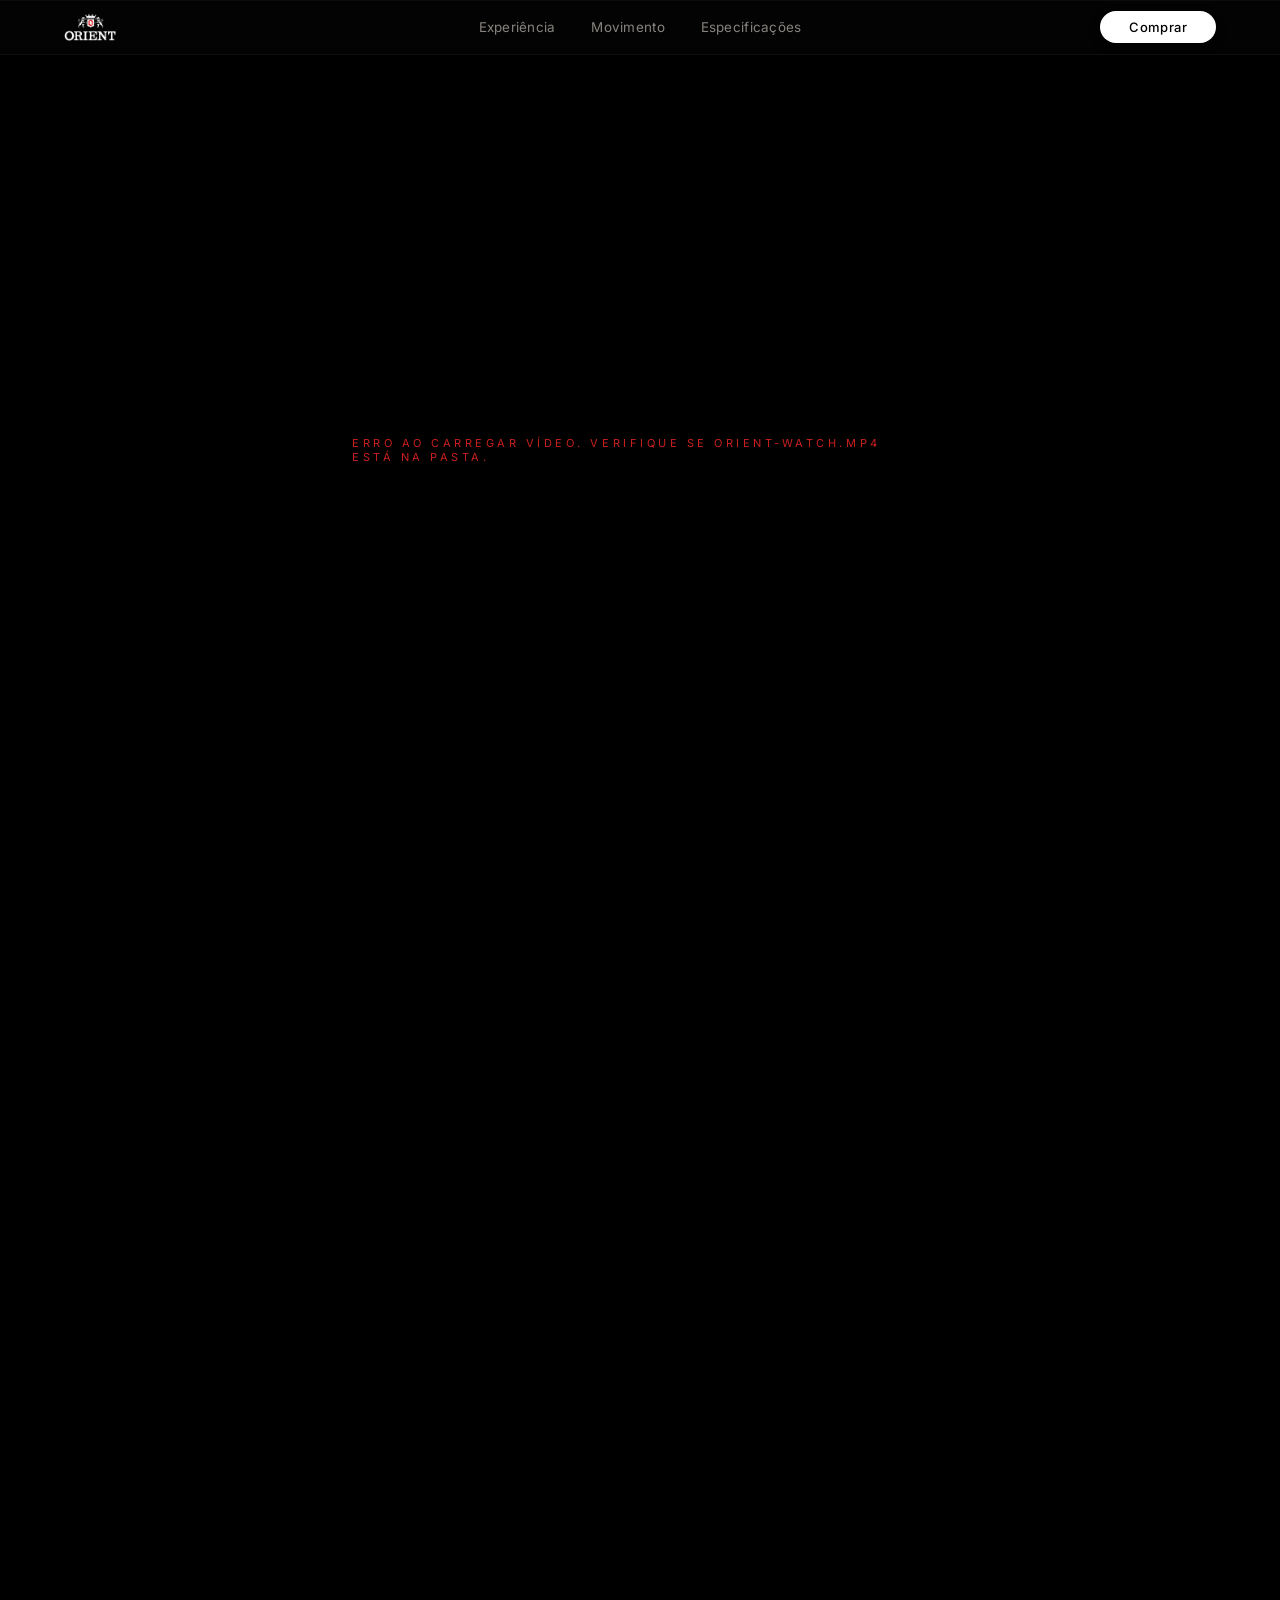
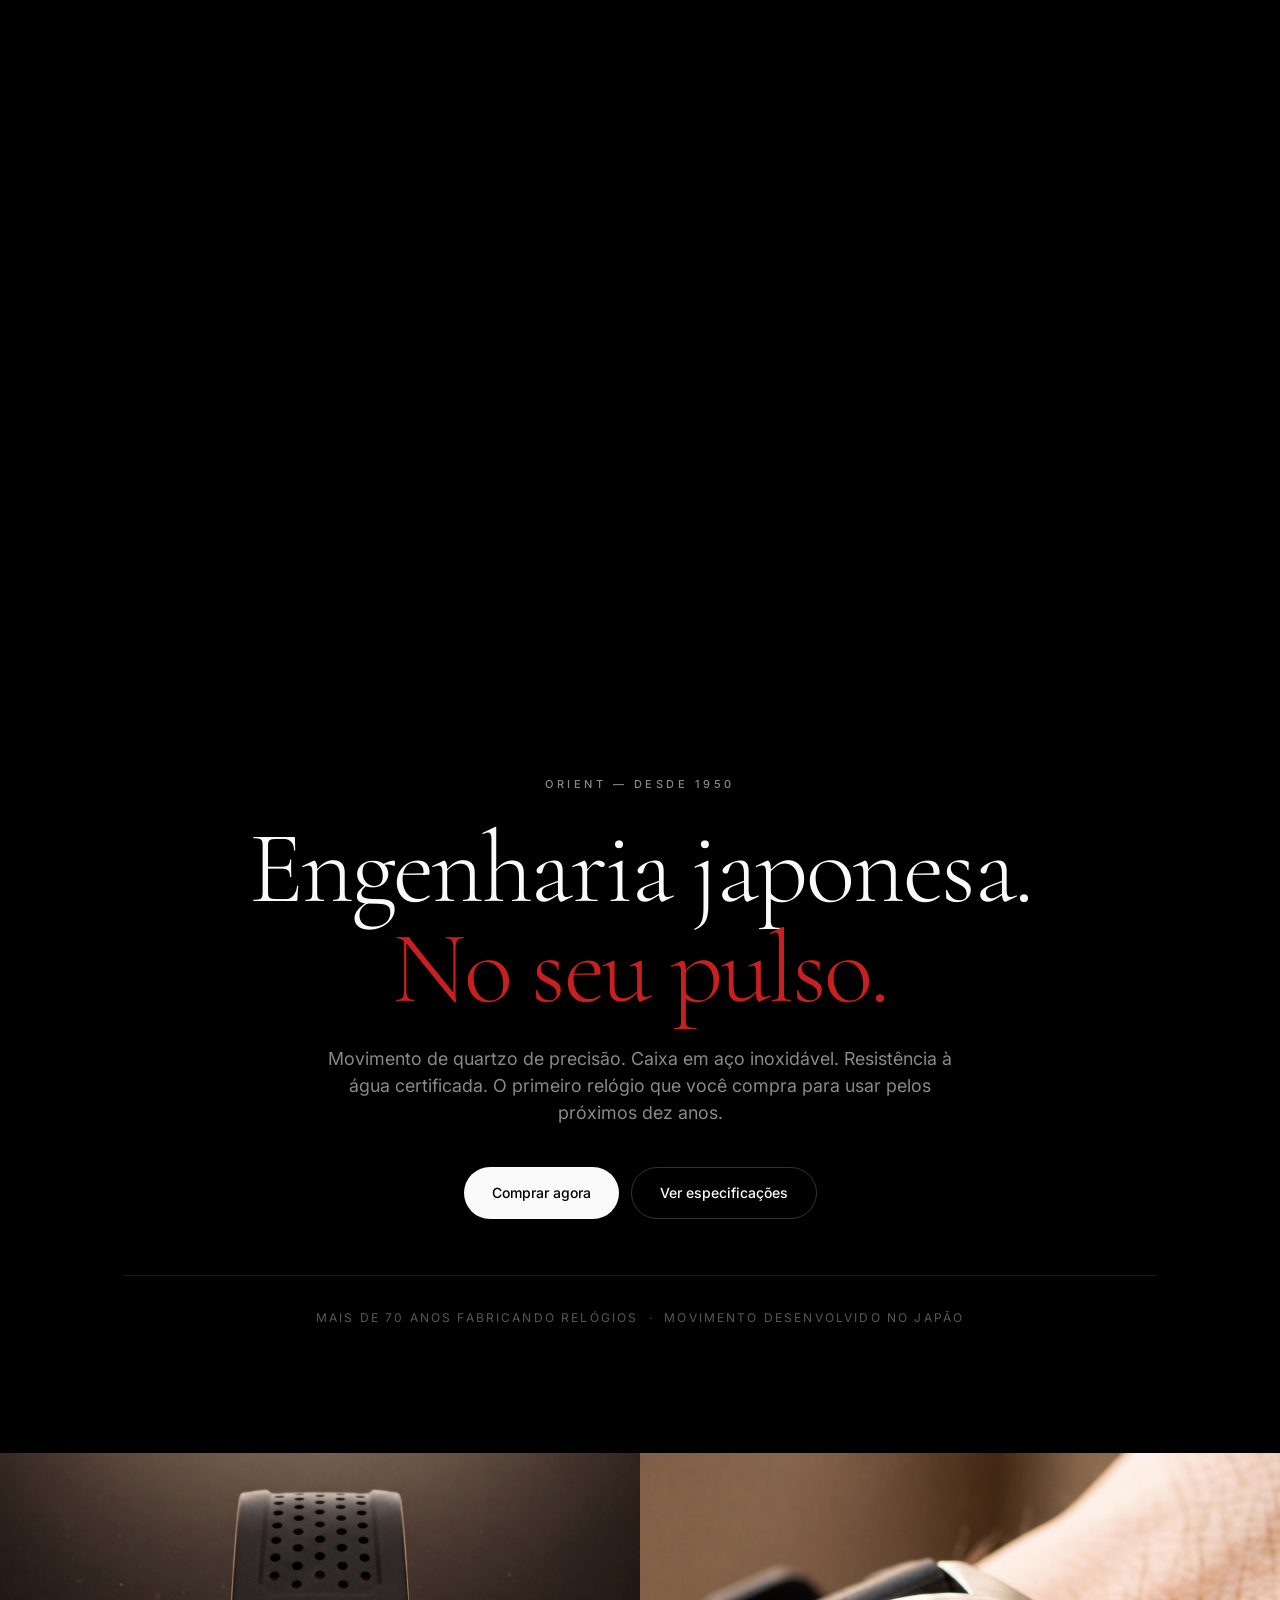
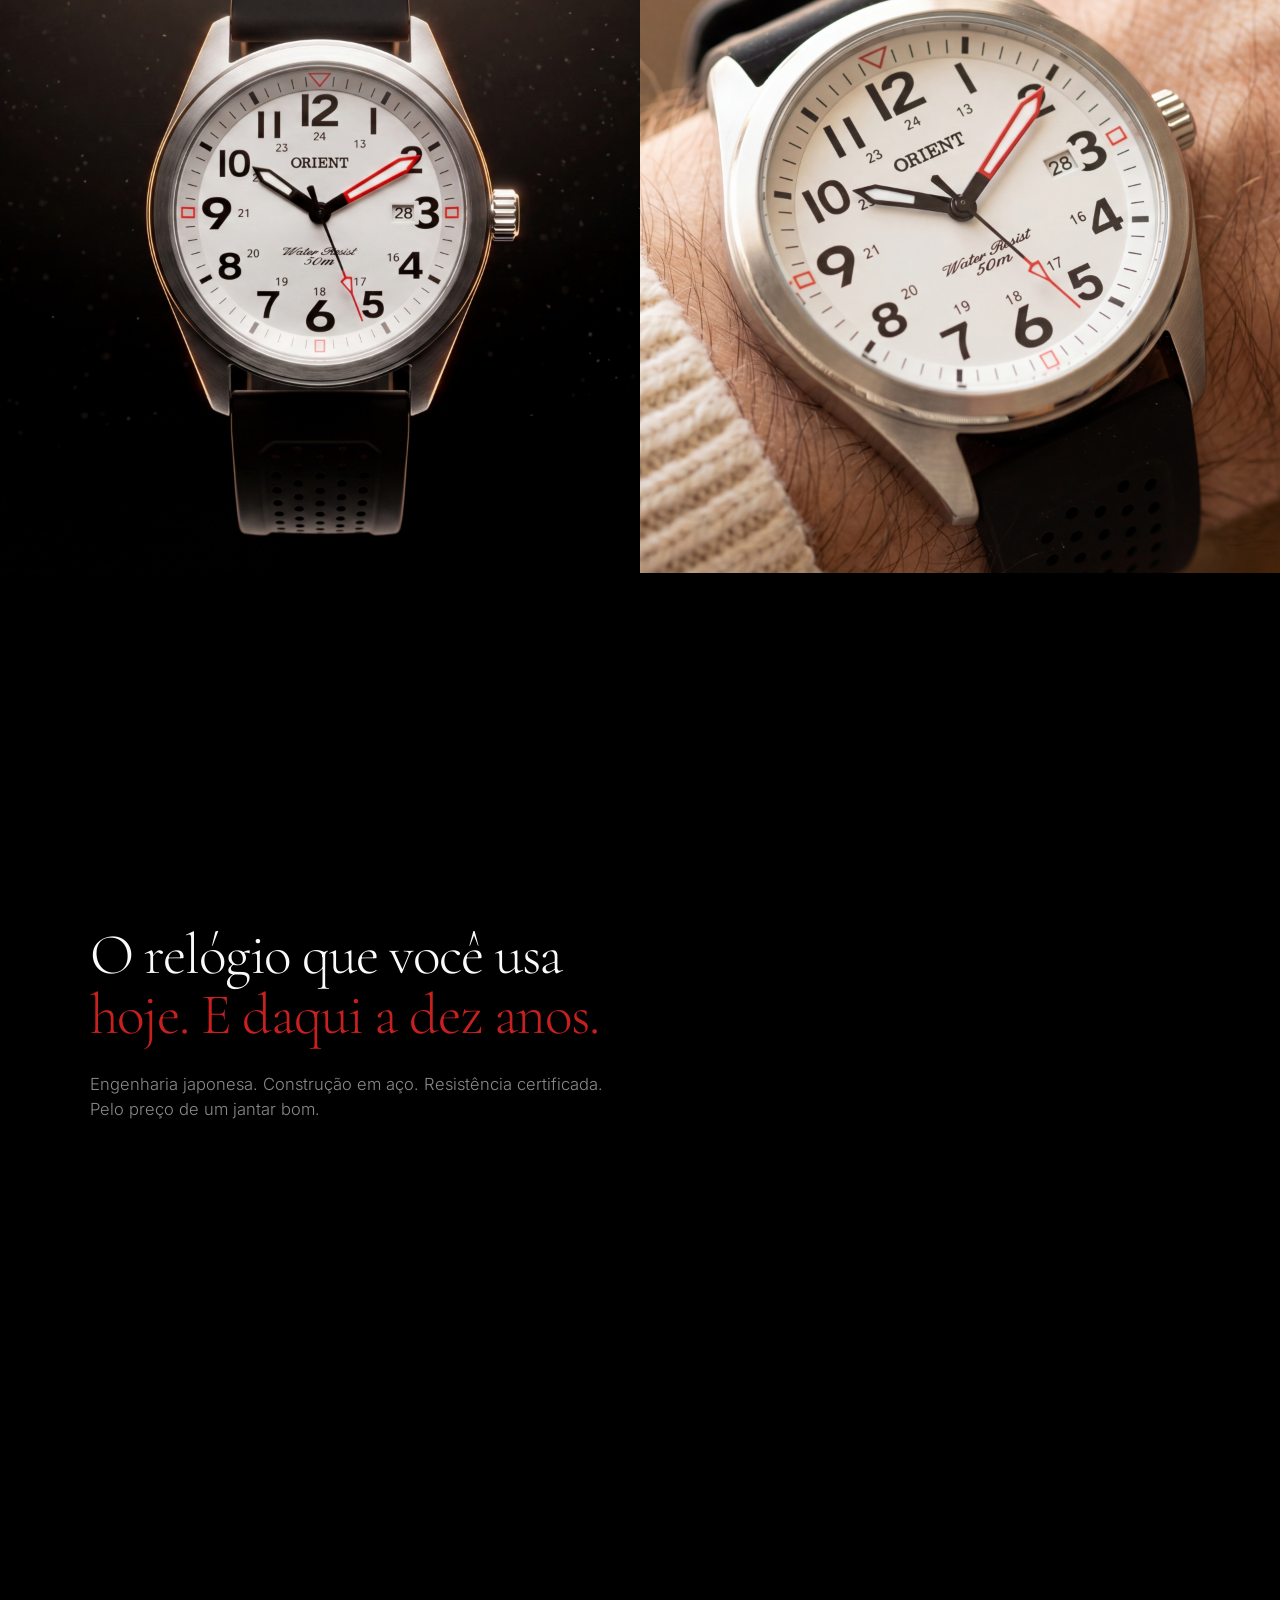
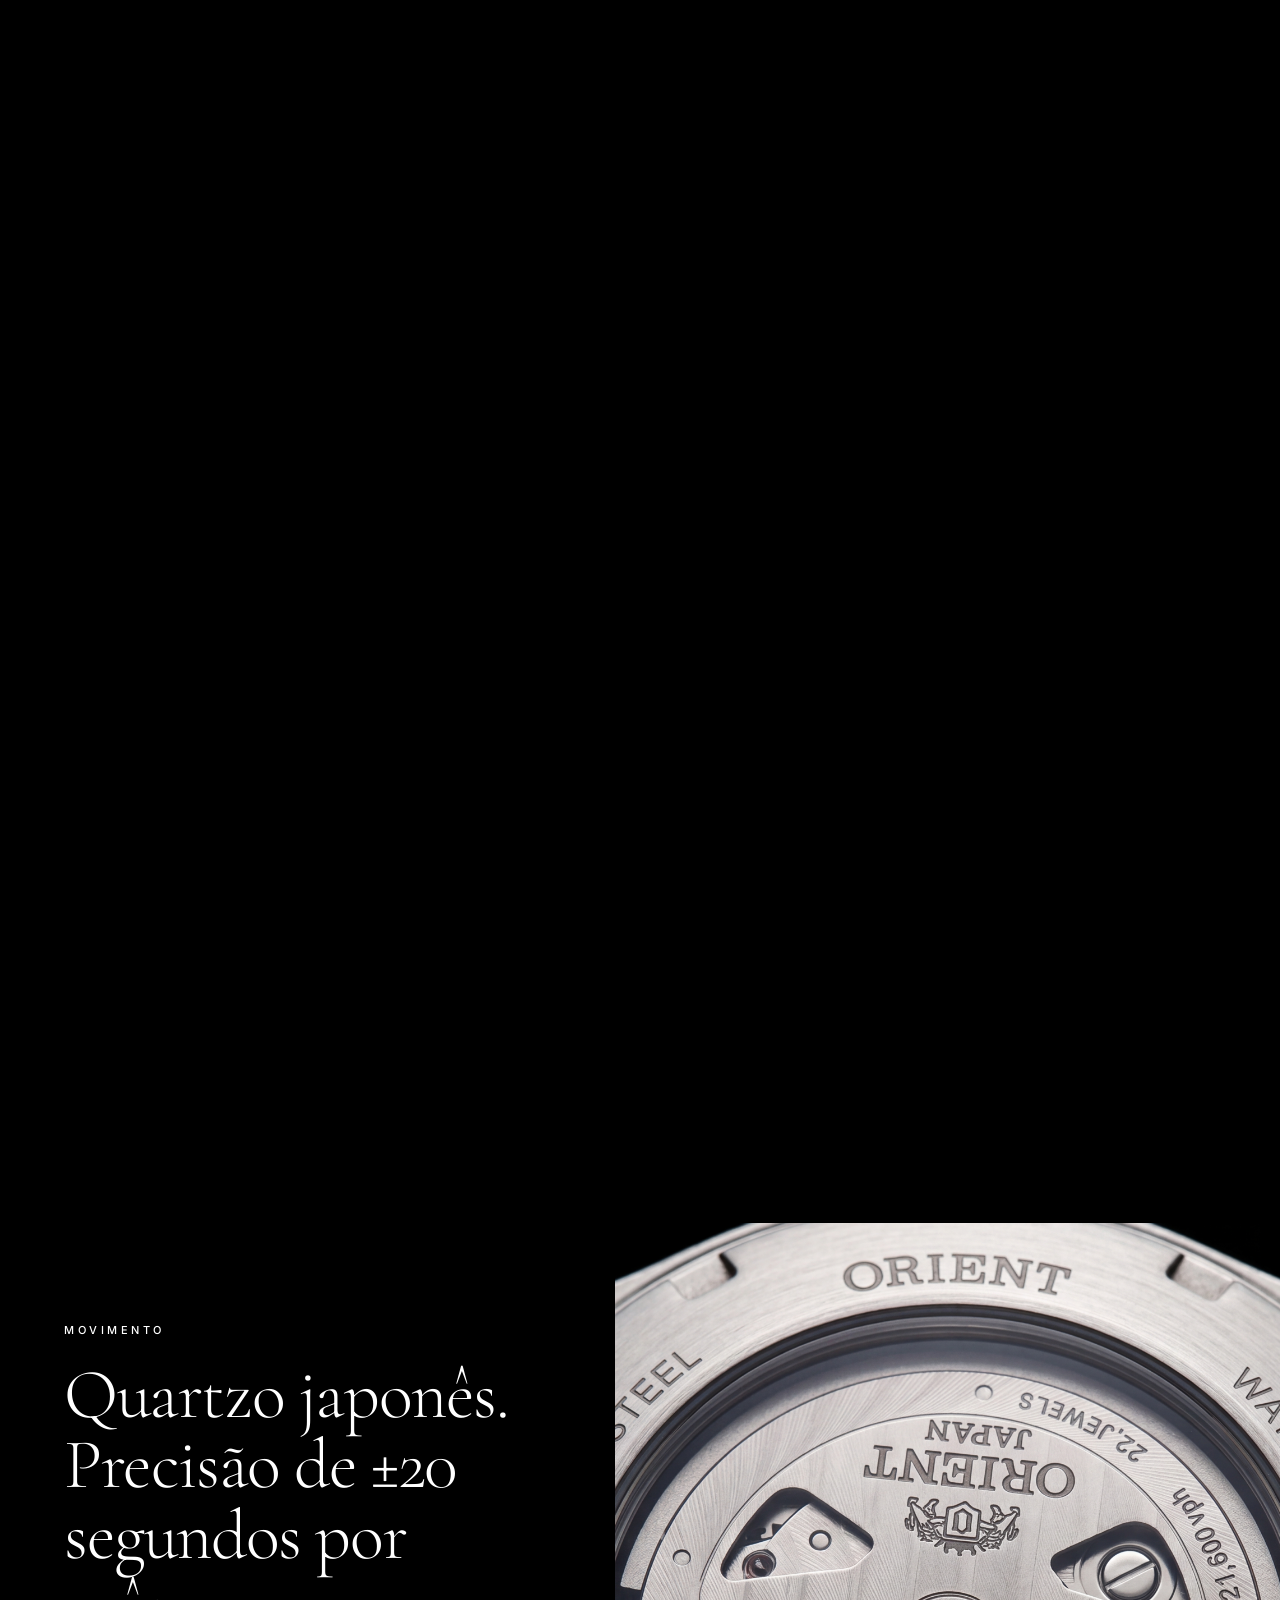
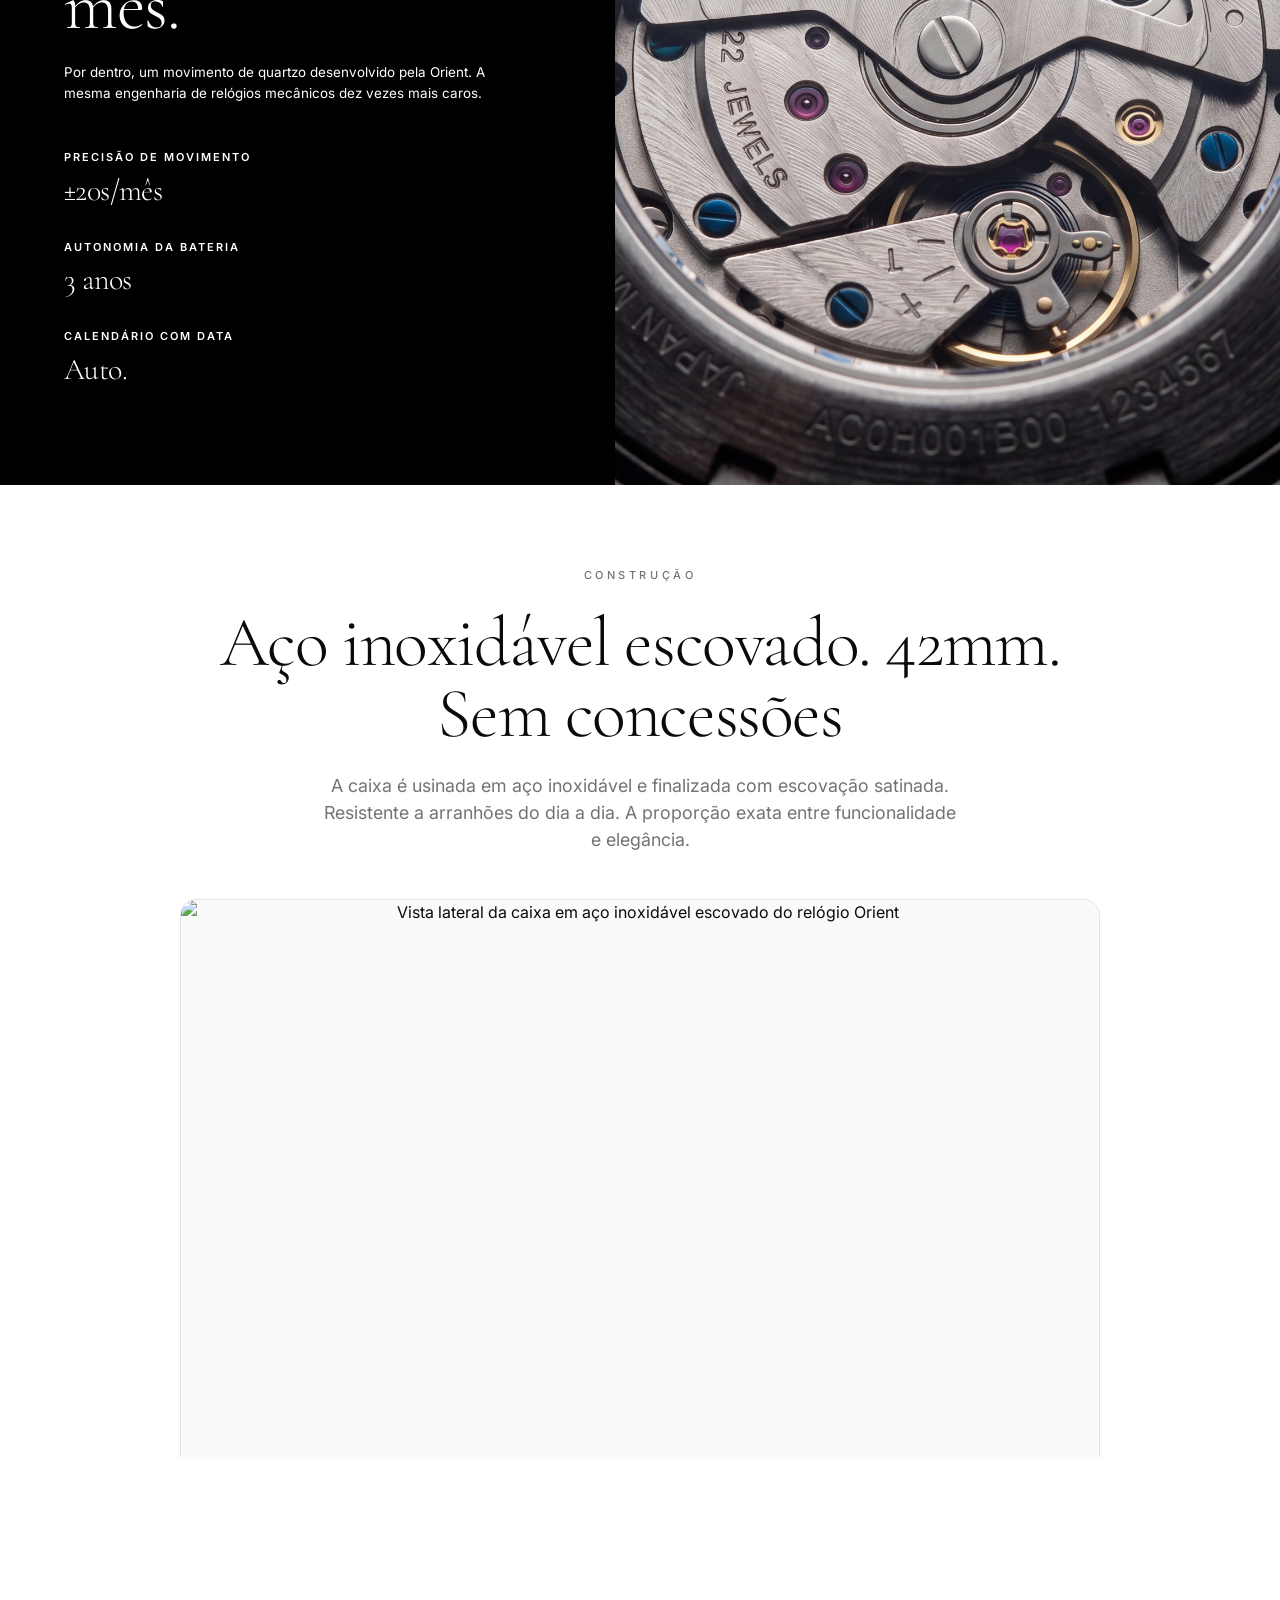
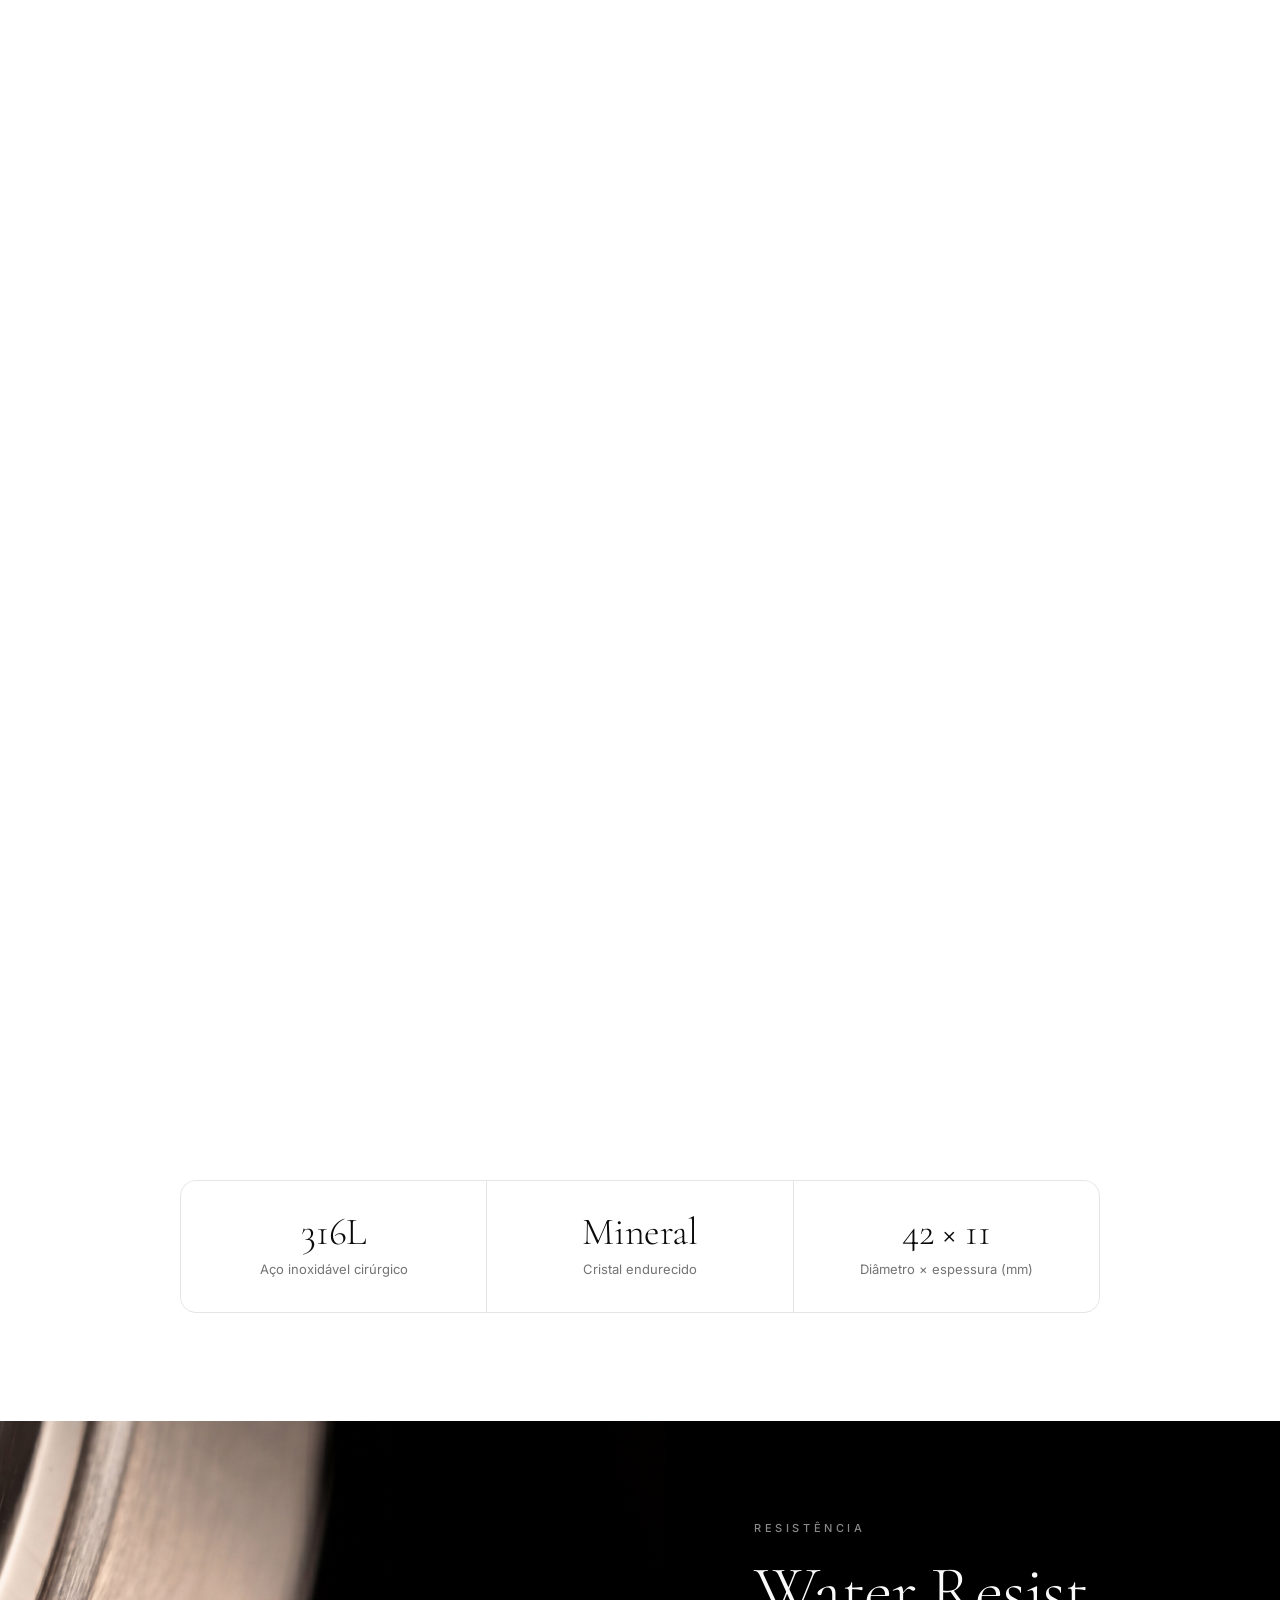
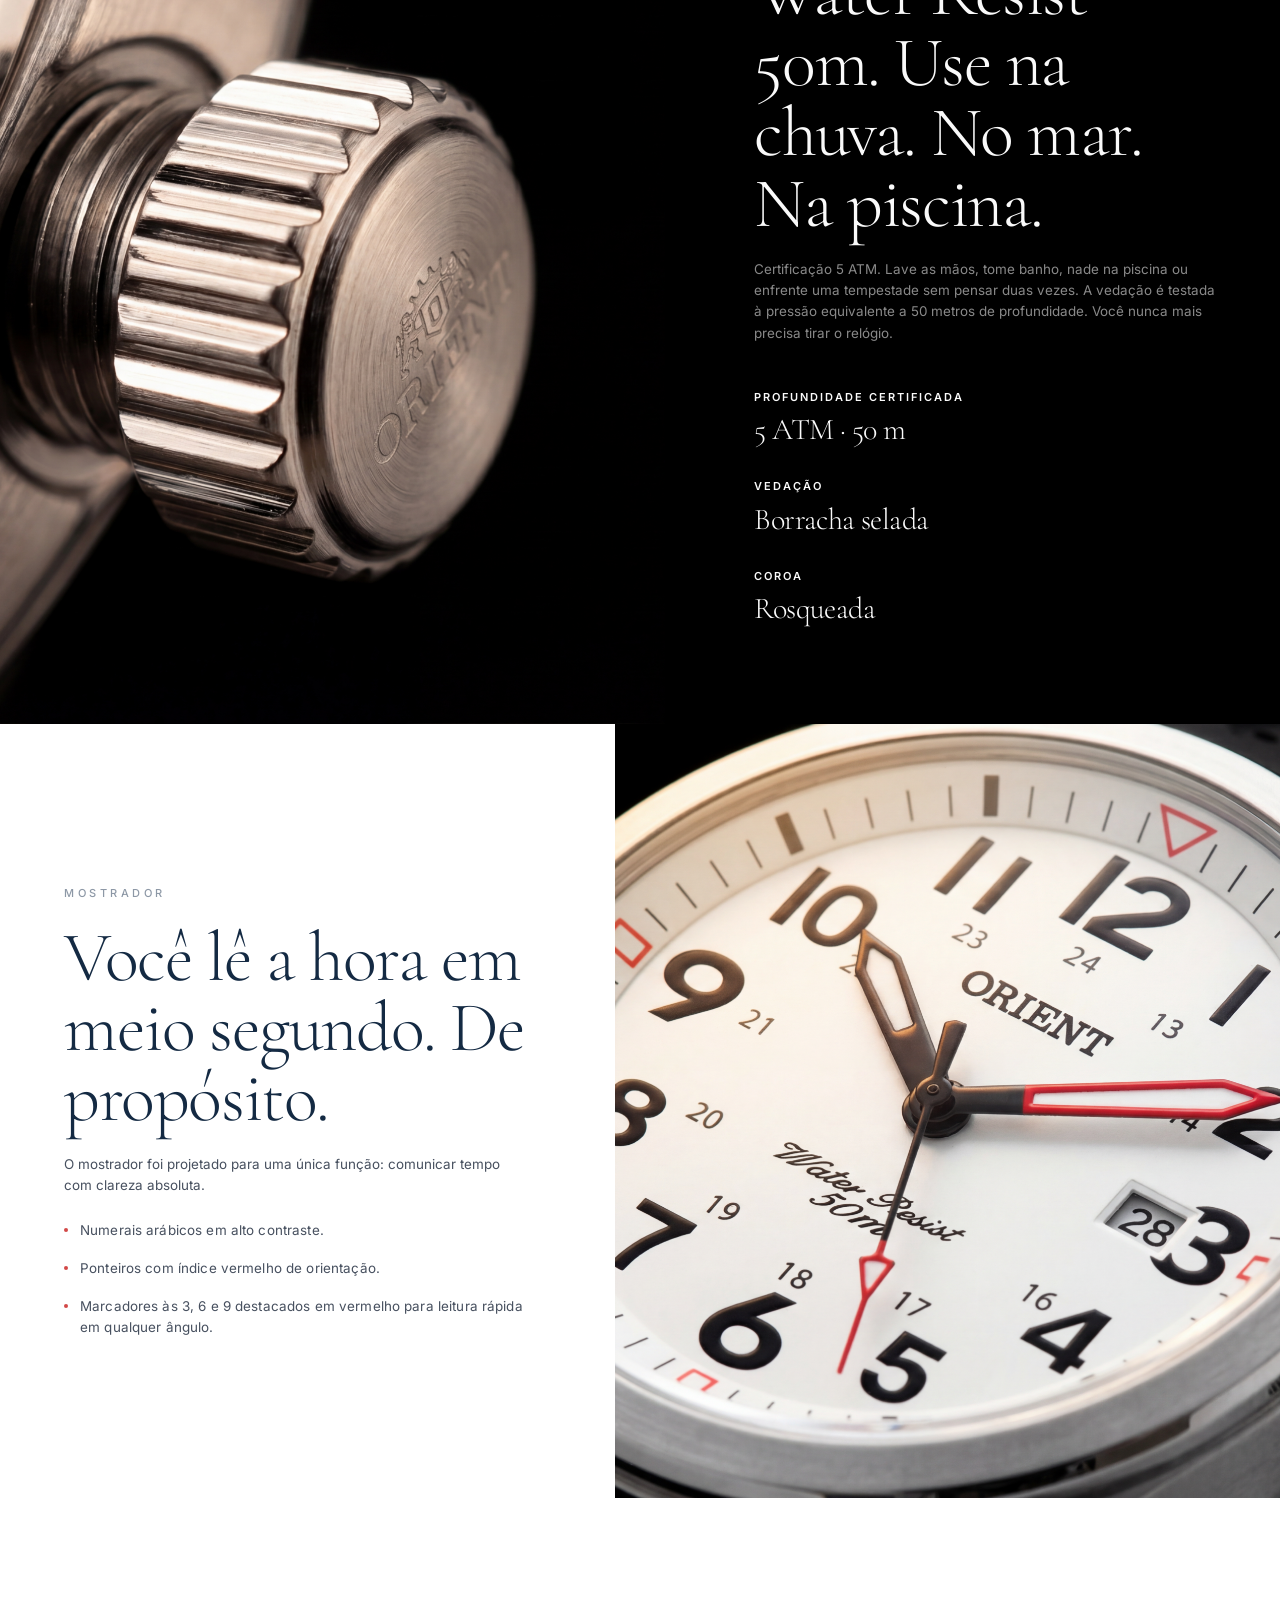
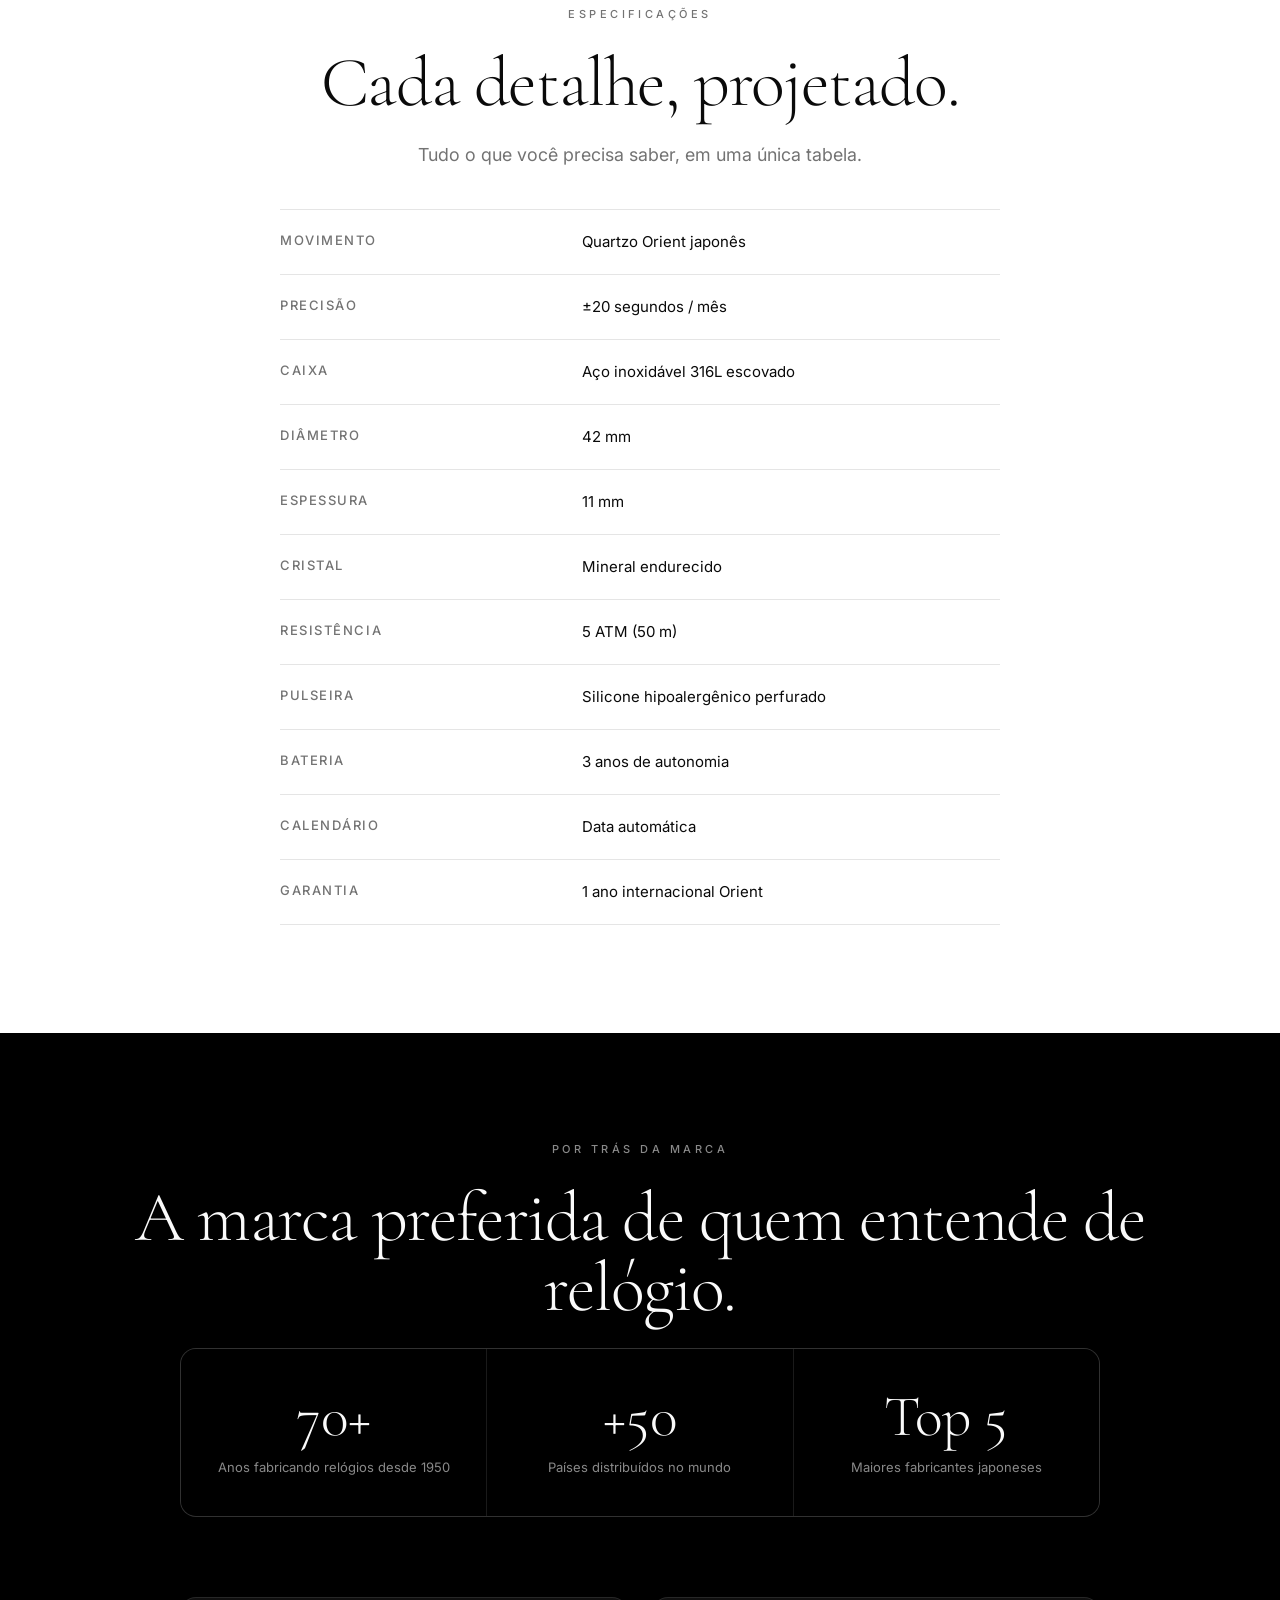
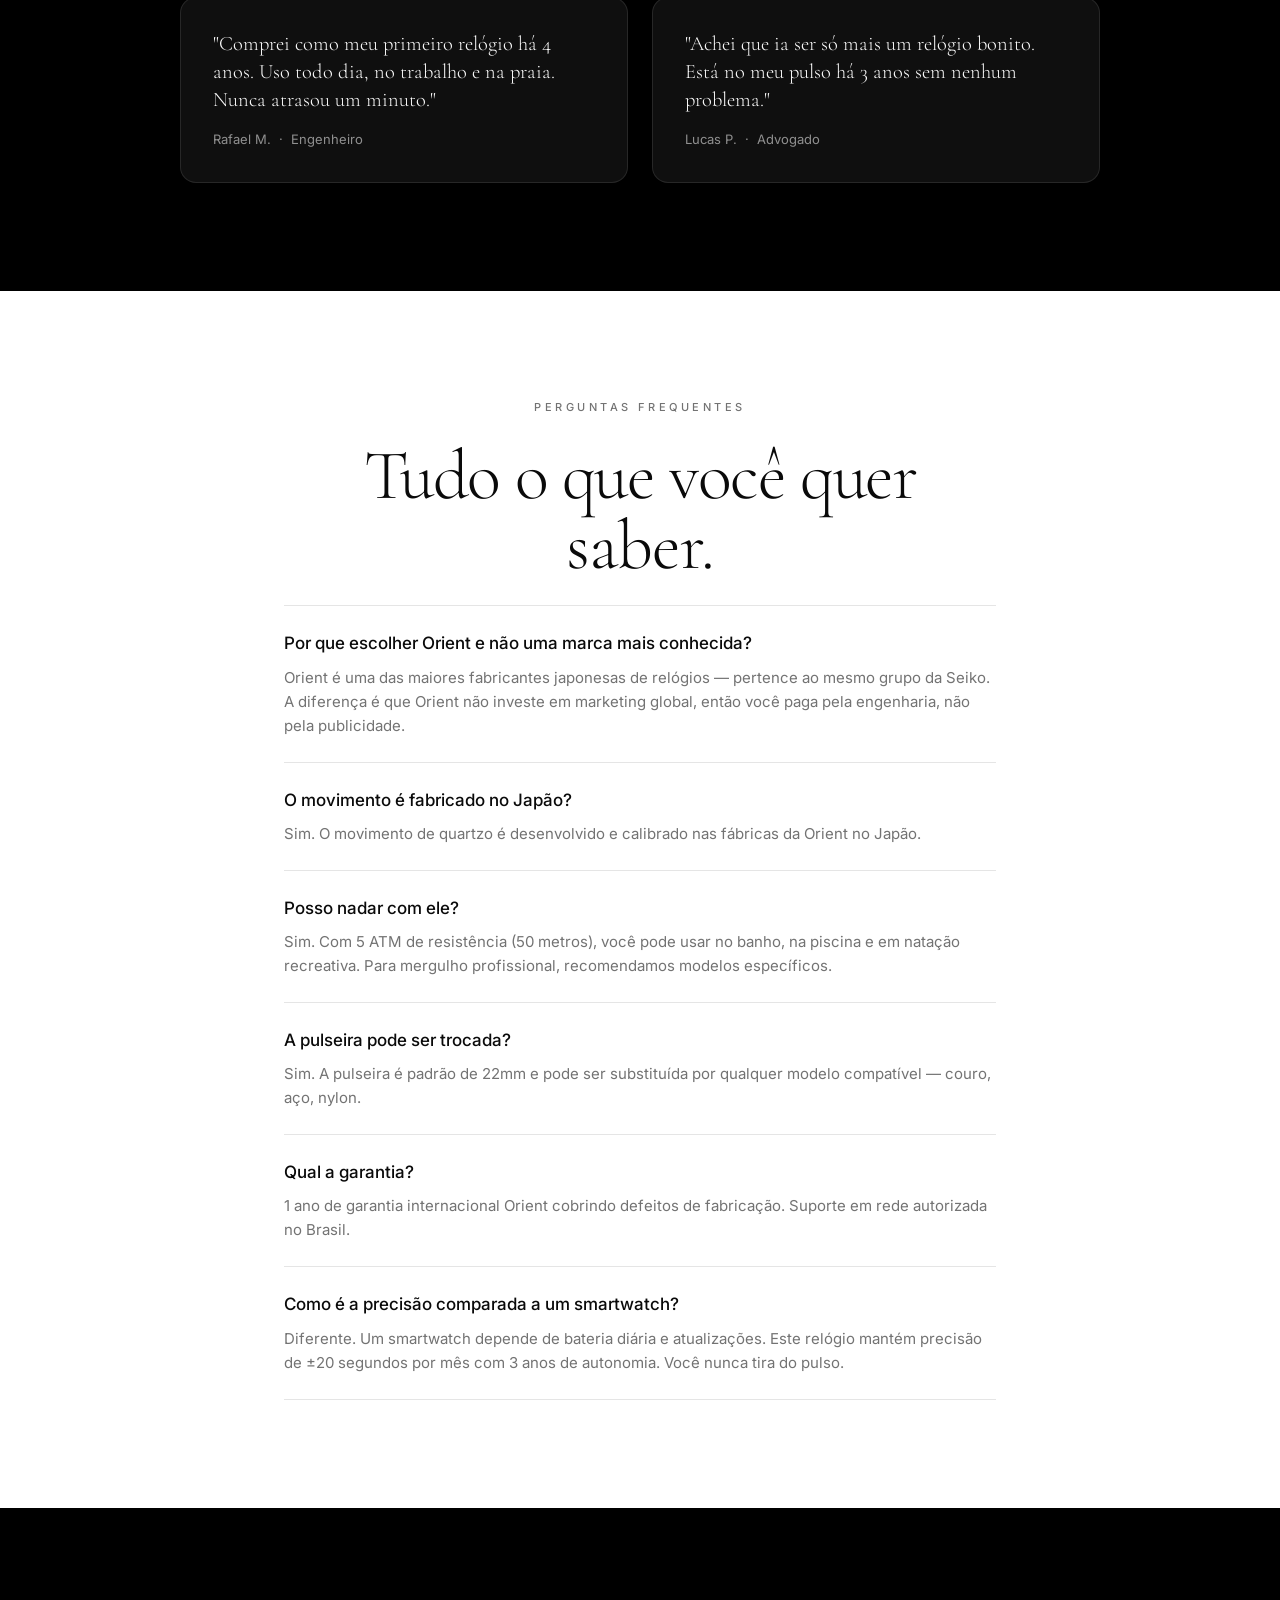
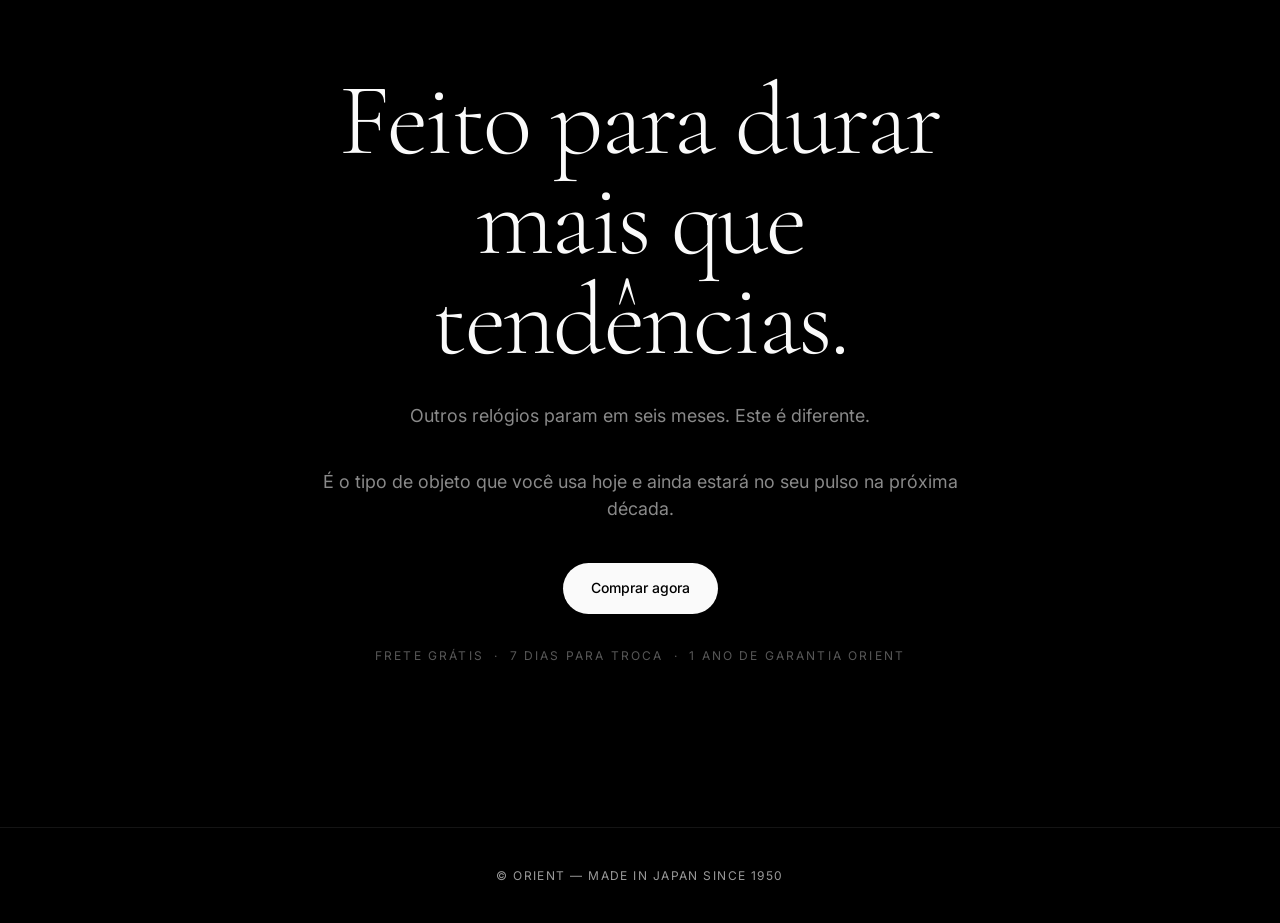
==== index.html @ d711ae36 "Add Orient landing page with assets and single-page layout. Co-authored-by: Cursor <cursoragent@curs" ====
<!DOCTYPE html>
<html lang="pt-BR">
<head>
<meta charset="UTF-8">
<meta name="viewport" content="width=device-width, initial-scale=1.0">
<title>Orient — Sound, suspended</title>
<link rel="preconnect" href="https://fonts.googleapis.com">
<link rel="preconnect" href="https://fonts.gstatic.com" crossorigin>
<link href="https://fonts.googleapis.com/css2?family=Cormorant+Garamond:wght@300;400;500&family=Inter:wght@300;400;500&display=swap" rel="stylesheet">
<style>
  :root {
    --bg-base:        #000000;
    --text-primary:   #F4EDE3;
    --text-secondary: rgba(244, 237, 227, 0.55);
    --text-tertiary:  rgba(244, 237, 227, 0.35);
    --accent-warm:    #C9A86A;
    --accent-red:     #C8201F;
    --hairline:       rgba(244, 237, 227, 0.12);
    --font-display:   "Cormorant Garamond", "Times New Roman", serif;
    --font-body:      "Inter", -apple-system, sans-serif;
    --ease-cinema:    cubic-bezier(0.22, 1, 0.36, 1);
    --container-pad:  clamp(24px, 5vw, 80px);
  }

  *, *::before, *::after { margin: 0; padding: 0; box-sizing: border-box; }

  body {
    background: var(--bg-base);
    color: var(--text-primary);
    font-family: var(--font-body);
    -webkit-font-smoothing: antialiased;
    overflow-x: hidden;
  }

  video { display: block; max-width: 100%; }
  a { text-decoration: none; color: inherit; }

  /* ============ NAV ============ */
  .nav {
    position: fixed;
    top: 0; left: 0; right: 0;
    z-index: 50;
    padding: clamp(8px, 0.85vw, 11px) var(--container-pad);
    display: grid;
    grid-template-columns: minmax(0, 1fr) auto minmax(0, 1fr);
    align-items: center;
    column-gap: clamp(14px, 2.5vw, 32px);
    background: rgba(10, 9, 8, 0.38);
    backdrop-filter: blur(18px) saturate(130%);
    -webkit-backdrop-filter: blur(18px) saturate(130%);
    border-bottom: 1px solid rgba(244, 237, 227, 0.05);
    box-shadow:
      0 1px 0 rgba(244, 237, 227, 0.03) inset,
      0 4px 20px rgba(0, 0, 0, 0.22);
  }

  .nav-logo {
    justify-self: start;
    display: flex;
    align-items: center;
    line-height: 0;
    transition: opacity 0.35s var(--ease-cinema);
  }
  .nav-logo:hover { opacity: 0.85; }

  .nav-logo img {
    height: clamp(22px, 2.5vw, 28px);
    width: auto;
    display: block;
    object-fit: contain;
  }

  .nav-links {
    justify-self: center;
    display: flex;
    align-items: center;
    gap: clamp(18px, 2.8vw, 40px);
  }

  .nav-link {
    font-size: clamp(13px, 1.05vw, 14px);
    font-weight: 400;
    letter-spacing: 0.02em;
    color: var(--text-secondary);
    white-space: nowrap;
    transition: color 0.35s var(--ease-cinema);
  }
  .nav-link:hover { color: var(--text-primary); }

  .nav-buy {
    justify-self: end;
    margin-left: clamp(8px, 1.5vw, 20px);
    display: inline-flex;
    align-items: center;
    justify-content: center;
    padding: 7px clamp(18px, 2.2vw, 28px);
    font-size: 13px;
    font-weight: 500;
    letter-spacing: 0.03em;
    color: var(--bg-base);
    background: #ffffff;
    border: 1px solid rgba(255, 255, 255, 0.22);
    border-radius: 999px;
    box-shadow:
      0 1px 0 rgba(255, 255, 255, 0.5) inset,
      0 1px 0 rgba(0, 0, 0, 0.08),
      0 4px 14px rgba(0, 0, 0, 0.12);
    transition:
      transform 0.35s var(--ease-cinema),
      box-shadow 0.35s var(--ease-cinema),
      background 0.35s var(--ease-cinema);
  }

  .nav-buy:hover {
    color: var(--bg-base);
    transform: translateY(-0.5px);
    background: #fafafa;
    box-shadow:
      0 1px 0 rgba(255, 255, 255, 0.65) inset,
      0 1px 0 rgba(0, 0, 0, 0.06),
      0 8px 22px rgba(0, 0, 0, 0.16);
  }

  .nav-buy:active {
    transform: translateY(0);
    background: #f2f2f2;
    box-shadow:
      0 1px 0 rgba(0, 0, 0, 0.04) inset,
      0 1px 0 rgba(0, 0, 0, 0.08),
      0 3px 10px rgba(0, 0, 0, 0.1);
  }

  @media (max-width: 640px) {
    .nav {
      grid-template-columns: auto 1fr auto;
      column-gap: 12px;
    }
    .nav-links { display: none; }
    .nav-buy {
      padding: 6px clamp(14px, 5vw, 22px);
      margin-left: 0;
      font-size: 12px;
    }
    .nav-logo img {
      height: clamp(20px, 8vw, 26px);
    }
  }

  /* ============ HERO PIN ============ */
  .hero-track {
    position: relative;
    width: 100%;
    height: 250vh;
    background: #000;
  }

  .hero-pin {
    position: sticky;
    top: 0;
    width: 100%;
    height: 100vh;
    overflow: hidden;
    background: #000;
  }

  /* ============ VIDEO ============ */
  /* ============ VIDEO ============ */
  /*
    The video is centered in the pin area and scales between two states:
    - Initial: contained size with 16:9 aspect ratio
    - Final: maximum size that fits viewport while keeping 16:9 aspect
    JS controls --video-width which interpolates between these.
    The video is always centered horizontally and vertically.
  */
  .hero-video-wrap {
    position: absolute;
    inset: 0;
    width: 100%;
    height: auto;
    max-width: var(--video-max, 1280px);
    aspect-ratio: 16 / 9;
    margin: auto;
    z-index: 2;
    will-change: max-width;
  }

  .hero-video-frame {
    position: relative;
    width: 100%;
    height: 100%;
    overflow: hidden;
    background: #000;
  }

  .hero-video {
    position: absolute;
    inset: 0;
    width: 100%;
    height: 100%;
    object-fit: cover;
    display: block;
  }

  /* loading state - just text, no image */
  .video-status {
    position: absolute;
    top: 50%; left: 50%;
    transform: translate(-50%, -50%);
    font-size: 11px;
    letter-spacing: 0.32em;
    text-transform: uppercase;
    color: var(--text-tertiary);
    z-index: 1;
    pointer-events: none;
  }

  /* ============ TICKER ============ */
  .ticker {
    position: fixed;
    bottom: clamp(24px, 3vw, 40px);
    left: var(--container-pad);
    z-index: 30;
    display: flex;
    align-items: center;
    gap: 12px;
    transition: opacity 0.5s;
  }
  .ticker.faded { opacity: 0; pointer-events: none; }

  .tick-dot {
    width: 6px; height: 6px;
    background: var(--accent-red);
    border-radius: 50%;
    animation: tick 1s steps(1, end) infinite;
    box-shadow: 0 0 8px rgba(200, 32, 31, 0.4);
  }

  .tick-label {
    font-size: 10px;
    letter-spacing: 0.32em;
    text-transform: uppercase;
    color: var(--text-tertiary);
  }

  /* ============ ORIENT DESIGN SYSTEM (post-hero sections) ============ */
  /*
    Inspired by the watch dial: high contrast, functional, strategic accent.
    These tokens apply ONLY to sections after the hero — the hero keeps its
    cinematic dark warm palette untouched.

    LIGHT and DARK section variants alternate down the page (Apple-style).
  */
  .ds {
    --ds-bg:            #FFFFFF;
    --ds-bg-elevated:   #FFFFFF;
    --ds-fg:            #0A0A0A;
    --ds-fg-muted:      #737373;
    --ds-fg-subtle:     #A3A3A3;
    --ds-accent:        #E63946;
    --ds-accent-fg:     #FFFFFF;
    --ds-border:        #E5E5E5;
    --ds-border-strong: #C0C0C0;
    --ds-surface:       #FAFAFA;

    --ds-radius-sm:     4px;
    --ds-radius-md:     8px;
    --ds-radius-lg:     12px;
    --ds-radius-full:   999px;

    background: var(--ds-bg);
    color: var(--ds-fg);
    font-family: var(--font-body);
    line-height: 1.6;
    position: relative;
    z-index: 5;
  }

  /* Dark variant — flips token values */
  .ds.dark {
    --ds-bg:            #000000;
    --ds-bg-elevated:   #0A0A0A;
    --ds-fg:            #FAFAFA;
    --ds-fg-muted:      rgba(250, 250, 250, 0.55);
    --ds-fg-subtle:     rgba(250, 250, 250, 0.35);
    --ds-border:        rgba(250, 250, 250, 0.10);
    --ds-border-strong: rgba(250, 250, 250, 0.20);
    --ds-surface:       #0F0F0F;
  }

  .ds-container {
    max-width: 1080px;
    margin: 0 auto;
    padding: clamp(80px, 12vh, 160px) 24px;
  }
  .ds-container.narrow { max-width: 760px; }

  /* ====== Buttons ====== */
  .ds-btn {
    display: inline-flex;
    align-items: center;
    gap: 10px;
    padding: 14px 28px;
    border-radius: var(--ds-radius-full);
    font-size: 14px;
    font-weight: 500;
    cursor: pointer;
    font-family: inherit;
    border: none;
    text-decoration: none;
    transition: opacity 0.15s, transform 0.05s, background 0.15s;
    white-space: nowrap;
  }
  .ds-btn:active { transform: scale(0.98); }
  .ds-btn:hover { opacity: 0.88; }

  .ds-btn-primary {
    background: var(--ds-fg);
    color: var(--ds-bg);
  }
  .ds-btn-secondary {
    background: transparent;
    color: var(--ds-fg);
    border: 1px solid var(--ds-border-strong);
  }
  .ds-btn-accent {
    background: var(--ds-accent);
    color: var(--ds-accent-fg);
  }

  /* ====== Common typographic elements ====== */
  .eyebrow {
    display: block;
    font-size: 11px;
    font-weight: 500;
    letter-spacing: 0.32em;
    text-transform: uppercase;
    color: var(--ds-fg-muted);
    margin-bottom: 24px;
  }

  .display-headline {
    font-family: var(--font-display);
    font-weight: 300;
    font-size: clamp(48px, 8vw, 112px);
    line-height: 0.96;
    letter-spacing: -0.025em;
    color: var(--ds-fg);
    margin-bottom: 24px;
  }
  .display-headline .accent {
    color: var(--accent-red);
  }

  .section-headline {
    font-family: var(--font-display);
    font-weight: 300;
    font-size: clamp(36px, 5.5vw, 72px);
    line-height: 1.0;
    letter-spacing: -0.02em;
    color: var(--ds-fg);
    margin-bottom: 24px;
  }

  .lede {
    font-size: clamp(17px, 1.4vw, 21px);
    line-height: 1.5;
    color: var(--ds-fg-muted);
    max-width: 640px;
    margin: 0 auto 40px;
  }

  /* ====== ANCHOR (post-hero) ====== */
  .anchor-section .ds-container {
    text-align: center;
    padding: clamp(80px, 14vh, 180px) 24px;
  }
  .anchor-section .display-headline {
    margin-bottom: 28px;
  }
  .anchor-section .display-headline .accent {
    color: var(--accent-red);
  }
  .anchor-section .lede {
    margin-bottom: 40px;
  }
  .anchor-cta-row {
    display: flex;
    gap: 12px;
    justify-content: center;
    flex-wrap: wrap;
    margin-bottom: 56px;
  }
  .trust-bar {
    font-size: 12px;
    letter-spacing: 0.18em;
    text-transform: uppercase;
    color: var(--ds-fg-subtle);
    padding-top: 32px;
    border-top: 1px solid var(--ds-border);
  }

  /* ====== WATCH DUO — full-bleed, duas fotos lado a lado ====== */
  .watch-duo-section {
    padding: 0;
    margin: 0;
    line-height: 0;
    overflow: hidden;
    background: #000000;
  }
  .watch-duo-grid {
    display: grid;
    grid-template-columns: repeat(2, minmax(0, 1fr));
    width: 100%;
    gap: 0;
  }
  .watch-duo-grid img {
    width: 100%;
    height: auto;
    display: block;
    vertical-align: top;
    -webkit-user-drag: none;
    user-select: none;
  }

  /* ====== CAIXA REVEAL — scroll-scrubbed split ====== */
  .caixa-reveal {
    position: relative;
    background: var(--ds-bg);
    color: var(--ds-fg);
  }
  .caixa-reveal__track {
    position: relative;
    height: 250vh;
  }
  .caixa-reveal__pin {
    position: sticky;
    top: 0;
    width: 100%;
    height: 100vh;
    height: 100dvh;
    display: grid;
    grid-template-columns: minmax(520px, 0.95fr) minmax(420px, 1.05fr);
    align-items: center;
    align-content: center;
    gap: clamp(56px, 7vw, 128px);
    overflow: hidden;
    padding: clamp(96px, 14vh, 152px) clamp(24px, 7vw, 112px);
  }
  .caixa-reveal__copy {
    text-align: left;
    max-width: 820px;
    margin: 0;
    padding: 0;
    justify-self: start;
  }
  .caixa-reveal__headline {
    font-family: var(--font-display);
    font-weight: 300;
    font-size: clamp(46px, 4.5vw, 78px);
    line-height: 1.05;
    letter-spacing: -0.02em;
    margin: 0 0 clamp(20px, 3vh, 32px);
  }
  .caixa-reveal__accent {
    color: var(--accent-red);
    display: inline-block;
  }
  .caixa-reveal__headline-line {
    display: block;
    white-space: nowrap;
  }
  .caixa-reveal__sub {
    font-size: clamp(15px, 1.3vw, 19px);
    font-weight: 300;
    line-height: 1.5;
    color: var(--ds-fg-muted);
    max-width: 520px;
    margin: 0;
  }
  .caixa-reveal__video-wrap {
    position: relative;
    width: 100%;
    max-width: min(1120px, 64vw);
    max-height: min(78vh, 800px);
    margin: 0;
    align-self: center;
    justify-self: end;
    aspect-ratio: 16 / 9;
  }
  .caixa-reveal__video {
    position: absolute;
    inset: 0;
    width: 100%;
    height: 100%;
    object-fit: contain;
    display: block;
    transform: scale(1.32);
    transform-origin: center;
  }
  .caixa-reveal__vignette {
    position: absolute;
    inset: 0;
    pointer-events: none;
    background:
      radial-gradient(
        ellipse at center,
        transparent 50%,
        rgba(0, 0, 0, 0.4) 80%,
        rgba(0, 0, 0, 0.85) 100%
      );
  }
  @media (max-width: 900px) {
    .caixa-reveal__track {
      height: 220vh;
    }
    .caixa-reveal__pin {
      grid-template-columns: 1fr;
      grid-template-rows: auto auto;
      gap: clamp(40px, 6vh, 64px);
      padding: clamp(92px, 13vh, 128px) 20px;
    }
    .caixa-reveal__copy {
      max-width: 640px;
    }
    .caixa-reveal__headline {
      font-size: clamp(36px, 11vw, 56px);
    }
    .caixa-reveal__headline-line {
      white-space: normal;
    }
    .caixa-reveal__video-wrap {
      max-width: 100%;
      max-height: 42vh;
      justify-self: stretch;
    }
  }
  @media (prefers-reduced-motion: reduce) {
    .caixa-reveal__track {
      height: auto;
    }
    .caixa-reveal__pin {
      position: relative;
      height: auto;
      min-height: 100vh;
      min-height: 100dvh;
    }
  }
  /* Headline editorial em duas linhas (ex.: closure / CTA) */
  .display-headline.display-headline--statement {
    max-width: none;
    width: fit-content;
    line-height: 0.98;
    margin-inline: auto;
  }
  .display-headline-row {
    display: block;
    text-align: inherit;
    margin: 0;
  }

  /* ====== FEATURE SECTION (Apple-style: eyebrow → headline → text → image → callouts) ====== */
  .feature-section .ds-container {
    text-align: center;
  }
  .feature-section .lede {
    margin-bottom: 64px;
  }
  .feature-image {
    width: 100%;
    max-width: 920px;
    margin: 0 auto 64px;
    border-radius: 16px;
    overflow: hidden;
    aspect-ratio: 16 / 10;
    background: var(--ds-surface);
    border: 1px solid var(--ds-border);
  }
  .feature-image img {
    width: 100%;
    height: 100%;
    object-fit: cover;
    display: block;
  }
  .feature-image-placeholder {
    width: 100%;
    height: 100%;
    display: flex;
    align-items: center;
    justify-content: center;
    color: var(--ds-fg-subtle);
    font-size: 12px;
    letter-spacing: 0.32em;
    text-transform: uppercase;
  }
  .callouts {
    display: grid;
    grid-template-columns: repeat(auto-fit, minmax(240px, 1fr));
    gap: 1px;
    background: var(--ds-border);
    border: 1px solid var(--ds-border);
    border-radius: 16px;
    overflow: hidden;
    max-width: 920px;
    margin: 0 auto;
  }
  .callout {
    background: var(--ds-bg);
    padding: 32px 24px;
    text-align: center;
  }
  .callout-value {
    font-family: var(--font-display);
    font-weight: 300;
    font-size: clamp(28px, 3vw, 40px);
    line-height: 1.0;
    color: var(--ds-fg);
    margin-bottom: 8px;
    letter-spacing: -0.01em;
  }
  .callout-label {
    font-size: 13px;
    color: var(--ds-fg-muted);
  }

  /* Construção — imagem cresce no scroll até ocupar a viewport */
  .case-scroll-section {
    --case-scale: 1;
    --case-shift-y: 0px;
    --case-radius: 16px;
    --case-border-opacity: 1;
    --case-copy-opacity: 1;
    padding-top: clamp(48px, 8vh, 96px);
    overflow: visible;
  }
  .case-scroll-track {
    position: relative;
    height: 235vh;
    min-height: 1500px;
  }
  .case-scroll-pin {
    position: sticky;
    top: 0;
    height: 100dvh;
    min-height: 720px;
    overflow: hidden;
    background: var(--ds-bg);
  }
  .case-scroll-content {
    height: 100%;
    padding: clamp(72px, 10vh, 118px) 24px clamp(44px, 7vh, 72px);
    display: flex;
    flex-direction: column;
    justify-content: center;
    text-align: center;
  }
  .case-scroll-copy {
    position: relative;
    z-index: 2;
    opacity: var(--case-copy-opacity);
    transform: translateY(var(--case-copy-y, 0px));
    transition: opacity 0.08s linear;
    pointer-events: none;
  }
  .case-scroll-section .lede {
    margin-bottom: clamp(32px, 5vh, 56px);
  }
  .case-scroll-image-shell {
    position: relative;
    z-index: 1;
    width: 100%;
    max-width: 920px;
    margin: 0 auto;
    transform: translate3d(0, var(--case-shift-y), 0);
    will-change: transform;
  }
  .case-scroll-image {
    margin: 0 auto;
    transform: scale(var(--case-scale));
    transform-origin: 50% 50%;
    border-radius: var(--case-radius);
    border-color: rgba(229, 229, 229, var(--case-border-opacity));
    will-change: transform, border-radius;
  }
  .case-scroll-image img {
    pointer-events: none;
    user-select: none;
    -webkit-user-drag: none;
  }
  .case-callouts-container {
    padding-top: clamp(72px, 12vh, 140px);
  }

  @media (max-width: 768px) {
    .case-scroll-track {
      height: 215vh;
      min-height: 1180px;
    }
    .case-scroll-pin {
      min-height: 640px;
    }
    .case-scroll-content {
      padding-top: clamp(72px, 9vh, 96px);
      padding-bottom: 40px;
    }
    .case-scroll-section .lede {
      margin-bottom: 32px;
    }
  }

  @media (prefers-reduced-motion: reduce) {
    .case-scroll-section {
      --case-scale: 1 !important;
      --case-shift-y: 0px !important;
      --case-radius: 16px !important;
      --case-border-opacity: 1 !important;
      --case-copy-opacity: 1 !important;
    }
    .case-scroll-track {
      height: auto;
      min-height: 0;
    }
    .case-scroll-pin {
      position: relative;
      height: auto;
      min-height: 0;
      overflow: visible;
    }
    .case-scroll-content {
      height: auto;
      display: block;
      padding: clamp(80px, 12vh, 160px) 24px 0;
    }
    .case-scroll-copy {
      transform: none;
      pointer-events: auto;
    }
    .case-scroll-image-shell,
    .case-scroll-image {
      transform: none;
      will-change: auto;
    }
    .case-callouts-container {
      padding-top: 64px;
    }
  }

  /* Movimento — split editorial (referência CASE / foto à direita) */
  .feature-movement-split {
    overflow: hidden;
    padding-left: var(--container-pad);
    padding-right: 0;
    box-sizing: border-box;
  }
  .feature-movement-split .movement-split-wrap {
    display: grid;
    grid-template-columns: minmax(0, min(500px, 46vw)) minmax(280px, 1fr);
    align-items: stretch;
    gap: clamp(28px, 4vw, 56px);
    min-height: clamp(620px, 86vh, 980px);
    max-width: none;
    margin: 0;
    padding: 0;
    box-sizing: border-box;
    width: 100%;
  }
  .feature-movement-split .movement-split-copy {
    text-align: left;
    align-self: center;
    max-width: min(520px, 100%);
    padding: clamp(56px, 11vh, 136px) clamp(20px, 3vw, 40px) clamp(56px, 11vh, 136px) 0;
  }
  .feature-movement-split .eyebrow {
    margin-bottom: 20px;
  }
  .feature-movement-split .section-headline {
    text-align: left;
    margin-bottom: 20px;
  }
  .feature-movement-split .movement-lede {
    font-size: clamp(13px, 1.05vw, 15px);
    font-weight: 400;
    line-height: 1.58;
    color: var(--ds-fg-muted);
    max-width: 42em;
    margin: 0 0 clamp(36px, 5vh, 52px);
    text-align: left;
  }
  .feature-movement-split .movement-spec-list {
    margin: 0;
    padding: 0;
    display: flex;
    flex-direction: column;
    gap: clamp(22px, 3.5vw, 32px);
  }
  .feature-movement-split .movement-spec-row {
    display: block;
  }
  .feature-movement-split .movement-spec-label {
    display: block;
    font-size: 11px;
    font-weight: 600;
    letter-spacing: 0.18em;
    text-transform: uppercase;
    color: var(--ds-fg);
    margin-bottom: 8px;
  }
  .feature-movement-split .movement-spec-value {
    font-family: var(--font-display);
    font-weight: 300;
    font-size: clamp(24px, 2.35vw, 36px);
    line-height: 1.06;
    letter-spacing: -0.02em;
    color: var(--ds-fg);
  }
  .feature-movement-split .movement-spec-list dd {
    margin: 0;
  }
  .feature-movement-split .movement-split-visual {
    position: relative;
    align-self: stretch;
    margin: 0;
    overflow: visible;
    min-height: 0;
  }
  /* Fotografia âncora na BORDA DIREITA da coluna (~viewport). Um `right` grande + translate −X
     puxava tudo ao centro — banda escura grande à direita e colagem no texto. */
  .feature-movement-split .movement-split-visual img {
    position: absolute;
    top: 0;
    right: 0;
    height: 100%;
    width: auto;
    max-width: none;
    object-fit: contain;
    object-position: 100% 50%;
    transform-origin: 100% 50%;
    transform: scale(1.02);
    display: block;
    pointer-events: none;
    user-select: none;
    -webkit-user-drag: none;
  }

  /* Movimento — tema claro (contraste foto preta sobre branco + moldura suave tipo referência editorial) */
  .feature-movement-split--light {
    background: #ffffff;
    --mv-frame-line: rgba(15, 23, 42, 0.08);
    --mv-frame-shadow: 0 24px 56px rgba(15, 23, 42, 0.1);
    --movement-navy-soft: rgba(17, 40, 68, 0.48);
    --movement-navy: #142a43;
    --movement-mid-grey: rgba(55, 65, 81, 0.92);
  }
  .feature-movement-split--light .eyebrow {
    color: var(--movement-navy-soft);
  }
  .feature-movement-split--light .section-headline {
    color: var(--movement-navy);
  }
  .feature-movement-split--light .movement-lede {
    color: var(--movement-mid-grey);
  }
  /* Mostrador — lede curto + lista editorial (split, texto à esquerda) */
  #dial .movement-lede--dial {
    margin-bottom: clamp(14px, 2.8vh, 24px);
  }
  #dial .movement-point-list {
    margin: 0;
    padding: 0;
    list-style: none;
    max-width: 42em;
    display: flex;
    flex-direction: column;
    gap: clamp(12px, 2vw, 17px);
  }
  #dial .movement-point-list li {
    position: relative;
    padding-left: 1rem;
    font-size: clamp(13px, 1.05vw, 15px);
    font-weight: 400;
    line-height: 1.55;
    letter-spacing: 0.01em;
    color: rgba(55, 65, 81, 0.92);
  }
  #dial .movement-point-list li::before {
    content: "";
    position: absolute;
    left: 0;
    top: 0.58em;
    width: 4px;
    height: 4px;
    border-radius: 50%;
    background: var(--accent-red);
    opacity: 0.82;
  }
  .feature-movement-split--light .movement-spec-label {
    color: rgba(17, 40, 64, 0.58);
    font-weight: 600;
  }
  .feature-movement-split--light .movement-spec-value {
    color: #0f172a;
  }
  .feature-movement-split--light .movement-split-visual {
    overflow: hidden;
    align-self: stretch;
  }
  .feature-movement-split--light .movement-split-visual img {
    position: absolute;
    inset: 0;
    width: 100%;
    height: 100%;
    max-width: none;
    transform: none;
    object-fit: cover;
    object-position: center 46%;
    border-radius: 0;
    border: none;
    box-sizing: border-box;
    box-shadow:
      0 0 0 1px var(--mv-frame-line),
      var(--mv-frame-shadow);
  }

  /* Movimento — apenas esta secção (#dial também usa --light) */
  #movement {
    background: #000000;
  }
  #movement .eyebrow,
  #movement .section-headline,
  #movement .movement-lede,
  #movement .movement-spec-label,
  #movement .movement-spec-value {
    color: #ffffff;
  }

  @media (max-width: 900px) {
    .feature-movement-split {
      padding-right: var(--container-pad);
    }
    .feature-movement-split .movement-split-wrap {
      grid-template-columns: 1fr;
      min-height: 0;
      gap: clamp(32px, 8vw, 48px);
      padding: clamp(56px, 11vh, 112px) 0;
    }
    .feature-movement-split .movement-split-copy {
      max-width: none;
      padding: 0;
    }
    .feature-movement-split .movement-split-visual {
      height: auto;
      aspect-ratio: 4 / 3;
      max-height: 62vh;
      margin: 0;
      overflow: visible;
      order: 1;
    }
    .feature-movement-split .movement-split-visual img {
      position: relative;
      right: auto;
      top: auto;
      transform: none;
      width: calc(100% + 2 * var(--container-pad));
      margin-left: calc(-1 * var(--container-pad));
      margin-right: calc(-1 * var(--container-pad));
      max-width: none;
      height: 100%;
      object-fit: cover;
      object-position: right 45%;
    }
    .feature-movement-split .movement-split-copy {
      order: 0;
    }

    .feature-movement-split--light .movement-split-visual img {
      border-radius: 0;
      box-shadow:
        0 0 0 1px var(--mv-frame-line, rgba(15, 23, 42, 0.08)),
        0 20px 44px rgba(15, 23, 42, 0.09);
    }

    .feature-movement-split--image-left {
      padding-left: var(--container-pad);
    }
    .feature-movement-split--image-left .movement-split-visual img {
      object-position: 78% 45%;
    }
  }

  /* Movimento split — imagem à esquerda (espelho da dobra movimento) */
  .feature-movement-split--image-left {
    padding-left: 0;
    padding-right: var(--container-pad);
  }
  .feature-movement-split--image-left .movement-split-wrap {
    /* Espelho do movimento: coluna de texto com teto ~igual à dobra original */
    grid-template-columns: minmax(280px, 1fr) minmax(0, min(500px, 46vw));
  }
  .feature-movement-split--image-left .movement-split-visual {
    /* Foto com width intrínseco enorme; sem clip ela invade a coluna do copy */
    overflow: hidden;
  }
  .feature-movement-split--image-left .movement-split-copy {
    position: relative;
    z-index: 1;
    padding: clamp(56px, 11vh, 136px) 0 clamp(56px, 11vh, 136px) clamp(20px, 3vw, 40px);
  }
  .feature-movement-split--image-left .movement-split-visual img {
    left: 0;
    right: 0;
    width: 100%;
    height: 100%;
    max-width: none;
    object-fit: cover;
    /* Coroa está à direita do enquadramento da foto */
    object-position: 78% 50%;
    transform: none;
    transform-origin: 50% 50%;
  }

  /* ====== SPECS TABLE ====== */
  .specs-section .ds-container {
    text-align: center;
  }
  .specs-table {
    text-align: left;
    max-width: 720px;
    margin: 0 auto;
    border-top: 1px solid var(--ds-border);
  }
  .specs-row {
    display: grid;
    grid-template-columns: 1fr 1.5fr;
    gap: 24px;
    padding: 20px 0;
    border-bottom: 1px solid var(--ds-border);
  }
  .specs-key {
    font-size: 13px;
    font-weight: 500;
    color: var(--ds-fg-muted);
    text-transform: uppercase;
    letter-spacing: 0.12em;
  }
  .specs-value {
    font-size: 15px;
    color: var(--ds-fg);
  }

  /* ====== SOCIAL PROOF ====== */
  .social-section .ds-container {
    text-align: center;
  }
  .stats-grid {
    display: grid;
    grid-template-columns: repeat(auto-fit, minmax(200px, 1fr));
    gap: 1px;
    background: var(--ds-border);
    border: 1px solid var(--ds-border);
    border-radius: 16px;
    overflow: hidden;
    margin: 0 auto 80px;
    max-width: 920px;
  }
  .stat {
    background: var(--ds-bg);
    padding: 40px 24px;
  }
  .stat-value {
    font-family: var(--font-display);
    font-weight: 300;
    font-size: clamp(40px, 4.5vw, 64px);
    line-height: 1.0;
    color: var(--ds-fg);
    margin-bottom: 12px;
  }
  .stat-label {
    font-size: 13px;
    color: var(--ds-fg-muted);
    line-height: 1.4;
  }
  .testimonials {
    display: grid;
    grid-template-columns: repeat(auto-fit, minmax(280px, 1fr));
    gap: 24px;
    max-width: 920px;
    margin: 0 auto;
    text-align: left;
  }
  .testimonial {
    padding: 32px;
    background: var(--ds-surface);
    border: 1px solid var(--ds-border);
    border-radius: 16px;
  }
  .testimonial-quote {
    font-family: var(--font-display);
    font-weight: 300;
    font-size: clamp(20px, 1.6vw, 24px);
    line-height: 1.35;
    color: var(--ds-fg);
    margin-bottom: 16px;
  }
  .testimonial-author {
    font-size: 13px;
    color: var(--ds-fg-muted);
  }

  /* ====== FAQ ====== */
  .faq-section .ds-container {
    text-align: center;
  }
  .faq-list {
    text-align: left;
    max-width: 760px;
    margin: 0 auto;
  }
  .faq-item {
    border-top: 1px solid var(--ds-border);
    padding: 24px 0;
  }
  .faq-item:last-child { border-bottom: 1px solid var(--ds-border); }
  .faq-question {
    font-size: 17px;
    font-weight: 500;
    color: var(--ds-fg);
    margin-bottom: 8px;
  }
  .faq-answer {
    font-size: 15px;
    color: var(--ds-fg-muted);
    line-height: 1.6;
  }

  /* ====== FINAL CTA ====== */
  .final-cta-section .ds-container {
    text-align: center;
    padding: clamp(120px, 18vh, 220px) 24px;
  }
  .final-cta-section .display-headline {
    margin-left: auto;
    margin-right: auto;
    margin-bottom: 32px;
  }
  .final-cta-section .display-headline:not(.display-headline--statement) {
    max-width: 18ch;
  }
  .final-cta-section .lede {
    margin-bottom: 40px;
  }
  .risk-reversal {
    margin-top: 32px;
    font-size: 12px;
    letter-spacing: 0.18em;
    text-transform: uppercase;
    color: var(--ds-fg-subtle);
  }

  /* ====== FOOTER ====== */
  .ds-footer {
    background: #000;
    color: rgba(255, 255, 255, 0.6);
    padding: 40px 24px;
    text-align: center;
    font-size: 12px;
    letter-spacing: 0.12em;
    text-transform: uppercase;
    border-top: 1px solid rgba(255, 255, 255, 0.08);
  }

  /* ============ ANIMATIONS ============ */
  @keyframes tick {
    0%, 49% { opacity: 1; }
    50%, 100% { opacity: 0.3; }
  }
  @media (max-width: 768px) {
    .hero-track { height: 180vh; }
    .ticker { display: none; }
  }

</style>
</head>
<body>

<nav class="nav" aria-label="Principal">
  <a href="#heroTrack" class="nav-logo" aria-label="Orient — início">
    <img src="logo_orient.png" width="1024" height="553" alt="Orient" loading="eager" decoding="async">
  </a>
  <div class="nav-links">
    <a href="#experience" class="nav-link">Experiência</a>
    <a href="#movement" class="nav-link">Movimento</a>
    <a href="#specs" class="nav-link">Especificações</a>
  </div>
  <a href="#buy" class="nav-buy">Comprar</a>
</nav>

<div class="hero-track" id="heroTrack">
  <div class="hero-pin">

    <div class="hero-video-wrap" id="heroVideoWrap">
      <div class="hero-video-frame">
        <div class="video-status" id="videoStatus">Carregando</div>
        <video
          class="hero-video"
          id="heroVideo"
          src="orient-watch.mp4"
          muted
          playsinline
          preload="auto"
          disablepictureinpicture
        ></video>
      </div>
    </div>

  </div>
</div>

<!-- ============ ANCHOR (Hero copy, post-video) — DARK ============ -->
<section class="ds dark anchor-section" id="experience">
  <div class="ds-container">
    <span class="eyebrow">Orient — desde 1950</span>
    <h2 class="display-headline display-headline--statement">
      <span class="display-headline-row">Engenharia japonesa.</span>
      <span class="display-headline-row"><span class="accent">No seu pulso.</span></span>
    </h2>
    <p class="lede">
      Movimento de quartzo de precisão. Caixa em aço inoxidável. Resistência à água certificada. O primeiro relógio que você compra para usar pelos próximos dez anos.
    </p>
    <div class="anchor-cta-row">
      <a href="#buy" class="ds-btn ds-btn-primary">Comprar agora</a>
      <a href="#specs" class="ds-btn ds-btn-secondary">Ver especificações</a>
    </div>
    <p class="trust-bar">
      Mais de 70 anos fabricando relógios &nbsp;·&nbsp; Movimento desenvolvido no Japão
    </p>
  </div>
</section>

<!-- ============ WATCH PHOTO DUO — full bleed ============ -->
<section class="watch-duo-section ds dark" aria-label="Fotografias do relógio Orient">
  <div class="watch-duo-grid">
    <img
      src="section-2-img-1-v2.png"
      width="1920"
      height="2160"
      alt="Relógio Orient em estúdio, fundo escuro."
      loading="lazy"
      decoding="async"
    >
    <img
      src="section-2-img-2-v2.png"
      width="1920"
      height="2160"
      alt="Relógio Orient no pulso."
      loading="lazy"
      decoding="async"
    >
  </div>
</section>

<!-- ============ CAIXA REVEAL — DARK ============ -->
<section class="ds dark caixa-reveal" id="caixaReveal">
  <div class="caixa-reveal__track">
    <div class="caixa-reveal__pin">
      <div class="caixa-reveal__copy">
        <h2 class="caixa-reveal__headline">
          <span class="caixa-reveal__headline-line">O relógio que você usa</span>
          <span class="caixa-reveal__headline-line caixa-reveal__accent">hoje. E daqui a dez anos.</span>
        </h2>
        <p class="caixa-reveal__sub">
          Engenharia japonesa. Construção em aço. Resistência certificada. Pelo preço de um jantar bom.
        </p>
      </div>

      <div class="caixa-reveal__video-wrap">
        <video
          class="caixa-reveal__video"
          src="caixa-scrub.mp4"
          muted
          playsinline
          preload="auto"
          disablepictureinpicture
          aria-hidden="true">
        </video>
        <div class="caixa-reveal__vignette" aria-hidden="true"></div>
      </div>
    </div>
  </div>
</section>

<!-- ============ FEATURE 1 — MOVIMENTO — LIGHT ============ -->
<section class="ds feature-section feature-movement-split feature-movement-split--light" id="movement">
  <div class="movement-split-wrap">
    <div class="movement-split-copy">
      <span class="eyebrow">Movimento</span>
      <h2 class="section-headline">
        Quartzo japonês. Precisão de ±20 segundos por mês.
      </h2>
      <p class="movement-lede">
        Por dentro, um movimento de quartzo desenvolvido pela Orient. A mesma engenharia de relógios mecânicos dez vezes mais caros.
      </p>
      <dl class="movement-spec-list">
        <div class="movement-spec-row">
          <dt class="movement-spec-label">Precisão de movimento</dt>
          <dd class="movement-spec-value">±20s/mês</dd>
        </div>
        <div class="movement-spec-row">
          <dt class="movement-spec-label">Autonomia da bateria</dt>
          <dd class="movement-spec-value">3 anos</dd>
        </div>
        <div class="movement-spec-row">
          <dt class="movement-spec-label">Calendário com data</dt>
          <dd class="movement-spec-value">Auto.</dd>
        </div>
      </dl>
    </div>
    <div class="movement-split-visual">
      <img
        src="section-movimento-img-v3.jpg"
        width="5504"
        height="3072"
        alt="Case back em safira Orient — vista do movimento e gravações, fundo escuro."
        loading="lazy"
        decoding="async"
      >
    </div>
  </div>
</section>

<!-- ============ FEATURE 2 — CAIXA E ACABAMENTO — LIGHT ============ -->
<section class="ds feature-section case-scroll-section" id="case">
  <div class="case-scroll-track">
    <div class="case-scroll-pin">
      <div class="ds-container case-scroll-content">
        <div class="case-scroll-copy">
          <span class="eyebrow">Construção</span>
          <h2 class="section-headline">
            Aço inoxidável escovado. 42mm.<br>
            Sem concessões
          </h2>
          <p class="lede">
            A caixa é usinada em aço inoxidável e finalizada com escovação satinada. Resistente a arranhões do dia a dia. A proporção exata entre funcionalidade e elegância.
          </p>
        </div>
        <div class="case-scroll-image-shell">
          <div class="feature-image case-scroll-image">
            <img src="section-construcao.png" alt="Vista lateral da caixa em aço inoxidável escovado do relógio Orient" loading="lazy" decoding="async">
          </div>
        </div>
      </div>
    </div>
  </div>
  <div class="ds-container case-callouts-container">
    <div class="callouts">
      <div class="callout">
        <p class="callout-value">316L</p>
        <p class="callout-label">Aço inoxidável cirúrgico</p>
      </div>
      <div class="callout">
        <p class="callout-value">Mineral</p>
        <p class="callout-label">Cristal endurecido</p>
      </div>
      <div class="callout">
        <p class="callout-value">42 × 11</p>
        <p class="callout-label">Diâmetro × espessura (mm)</p>
      </div>
    </div>
  </div>
</section>

<!-- ============ FEATURE 3 — RESISTÊNCIA À ÁGUA — DARK ============ -->
<section class="ds dark feature-section feature-movement-split feature-movement-split--image-left" id="water">
  <div class="movement-split-wrap">
    <div class="movement-split-visual">
      <img
        src="image-coroa.jpg"
        width="5504"
        height="3072"
        alt="Coroa rosqueada Orient — construção selada para resistência à água."
        loading="lazy"
        decoding="async"
      >
    </div>
    <div class="movement-split-copy">
      <span class="eyebrow">Resistência</span>
      <h2 class="section-headline">
        Water Resist 50m. Use na chuva. No mar. Na piscina.
      </h2>
      <p class="movement-lede">
        Certificação 5 ATM. Lave as mãos, tome banho, nade na piscina ou enfrente uma tempestade sem pensar duas vezes. A vedação é testada à pressão equivalente a 50 metros de profundidade. Você nunca mais precisa tirar o relógio.
      </p>
      <dl class="movement-spec-list">
        <div class="movement-spec-row">
          <dt class="movement-spec-label">Profundidade certificada</dt>
          <dd class="movement-spec-value">5 ATM · 50 m</dd>
        </div>
        <div class="movement-spec-row">
          <dt class="movement-spec-label">Vedação</dt>
          <dd class="movement-spec-value">Borracha selada</dd>
        </div>
        <div class="movement-spec-row">
          <dt class="movement-spec-label">Coroa</dt>
          <dd class="movement-spec-value">Rosqueada</dd>
        </div>
      </dl>
    </div>
  </div>
</section>

<!-- ============ FEATURE 4 — MOSTRADOR — LIGHT (texto à esquerda, foto à direita — contraste com Resistência) ============ -->
<section class="ds feature-section feature-movement-split feature-movement-split--light" id="dial">
  <div class="movement-split-wrap">
    <div class="movement-split-copy">
      <span class="eyebrow">Mostrador</span>
      <h2 class="section-headline">
        Você lê a hora em meio segundo. De propósito.
      </h2>
      <p class="movement-lede movement-lede--dial">
        O mostrador foi projetado para uma única função: comunicar tempo com clareza absoluta.
      </p>
      <ul class="movement-point-list" aria-label="Detalhes do mostrador">
        <li>Numerais arábicos em alto contraste.</li>
        <li>Ponteiros com índice vermelho de orientação.</li>
        <li>Marcadores às 3, 6 e 9 destacados em vermelho para leitura rápida em qualquer ângulo.</li>
      </ul>
    </div>
    <div class="movement-split-visual">
      <img
        src="section-mostrador.png"
        alt="Mostrador Orient"
        loading="lazy"
        decoding="async"
      >
    </div>
  </div>
</section>

<!-- ============ SPECS TABLE — LIGHT ============ -->
<section class="ds specs-section" id="specs">
  <div class="ds-container">
    <span class="eyebrow">Especificações</span>
    <h2 class="section-headline">Cada detalhe, projetado.</h2>
    <p class="lede">
      Tudo o que você precisa saber, em uma única tabela.
    </p>

    <dl class="specs-table">
      <div class="specs-row"><dt class="specs-key">Movimento</dt><dd class="specs-value">Quartzo Orient japonês</dd></div>
      <div class="specs-row"><dt class="specs-key">Precisão</dt><dd class="specs-value">±20 segundos / mês</dd></div>
      <div class="specs-row"><dt class="specs-key">Caixa</dt><dd class="specs-value">Aço inoxidável 316L escovado</dd></div>
      <div class="specs-row"><dt class="specs-key">Diâmetro</dt><dd class="specs-value">42 mm</dd></div>
      <div class="specs-row"><dt class="specs-key">Espessura</dt><dd class="specs-value">11 mm</dd></div>
      <div class="specs-row"><dt class="specs-key">Cristal</dt><dd class="specs-value">Mineral endurecido</dd></div>
      <div class="specs-row"><dt class="specs-key">Resistência</dt><dd class="specs-value">5 ATM (50 m)</dd></div>
      <div class="specs-row"><dt class="specs-key">Pulseira</dt><dd class="specs-value">Silicone hipoalergênico perfurado</dd></div>
      <div class="specs-row"><dt class="specs-key">Bateria</dt><dd class="specs-value">3 anos de autonomia</dd></div>
      <div class="specs-row"><dt class="specs-key">Calendário</dt><dd class="specs-value">Data automática</dd></div>
      <div class="specs-row"><dt class="specs-key">Garantia</dt><dd class="specs-value">1 ano internacional Orient</dd></div>
    </dl>
  </div>
</section>

<!-- ============ SOCIAL PROOF — DARK ============ -->
<section class="ds dark social-section">
  <div class="ds-container">
    <span class="eyebrow">Por trás da marca</span>
    <h2 class="section-headline">
      A marca preferida de quem entende de relógio.
    </h2>

    <div class="stats-grid">
      <div class="stat">
        <p class="stat-value">70+</p>
        <p class="stat-label">Anos fabricando relógios desde 1950</p>
      </div>
      <div class="stat">
        <p class="stat-value">+50</p>
        <p class="stat-label">Países distribuídos no mundo</p>
      </div>
      <div class="stat">
        <p class="stat-value">Top 5</p>
        <p class="stat-label">Maiores fabricantes japoneses</p>
      </div>
    </div>

    <div class="testimonials">
      <div class="testimonial">
        <p class="testimonial-quote">
          "Comprei como meu primeiro relógio há 4 anos. Uso todo dia, no trabalho e na praia. Nunca atrasou um minuto."
        </p>
        <p class="testimonial-author">Rafael M. &nbsp;·&nbsp; Engenheiro</p>
      </div>
      <div class="testimonial">
        <p class="testimonial-quote">
          "Achei que ia ser só mais um relógio bonito. Está no meu pulso há 3 anos sem nenhum problema."
        </p>
        <p class="testimonial-author">Lucas P. &nbsp;·&nbsp; Advogado</p>
      </div>
    </div>
  </div>
</section>

<!-- ============ FAQ — LIGHT ============ -->
<section class="ds faq-section">
  <div class="ds-container narrow">
    <span class="eyebrow">Perguntas frequentes</span>
    <h2 class="section-headline">Tudo o que você quer saber.</h2>

    <div class="faq-list">
      <div class="faq-item">
        <p class="faq-question">Por que escolher Orient e não uma marca mais conhecida?</p>
        <p class="faq-answer">Orient é uma das maiores fabricantes japonesas de relógios — pertence ao mesmo grupo da Seiko. A diferença é que Orient não investe em marketing global, então você paga pela engenharia, não pela publicidade.</p>
      </div>
      <div class="faq-item">
        <p class="faq-question">O movimento é fabricado no Japão?</p>
        <p class="faq-answer">Sim. O movimento de quartzo é desenvolvido e calibrado nas fábricas da Orient no Japão.</p>
      </div>
      <div class="faq-item">
        <p class="faq-question">Posso nadar com ele?</p>
        <p class="faq-answer">Sim. Com 5 ATM de resistência (50 metros), você pode usar no banho, na piscina e em natação recreativa. Para mergulho profissional, recomendamos modelos específicos.</p>
      </div>
      <div class="faq-item">
        <p class="faq-question">A pulseira pode ser trocada?</p>
        <p class="faq-answer">Sim. A pulseira é padrão de 22mm e pode ser substituída por qualquer modelo compatível — couro, aço, nylon.</p>
      </div>
      <div class="faq-item">
        <p class="faq-question">Qual a garantia?</p>
        <p class="faq-answer">1 ano de garantia internacional Orient cobrindo defeitos de fabricação. Suporte em rede autorizada no Brasil.</p>
      </div>
      <div class="faq-item">
        <p class="faq-question">Como é a precisão comparada a um smartwatch?</p>
        <p class="faq-answer">Diferente. Um smartwatch depende de bateria diária e atualizações. Este relógio mantém precisão de ±20 segundos por mês com 3 anos de autonomia. Você nunca tira do pulso.</p>
      </div>
    </div>
  </div>
</section>

<!-- ============ FINAL CTA — DARK ============ -->
<section class="ds dark final-cta-section" id="buy">
  <div class="ds-container narrow">
    <h2 class="display-headline display-headline--statement">
      <span class="display-headline-row">Feito para durar</span>
      <span class="display-headline-row">mais que tendências.</span>
    </h2>
    <p class="lede">
      Outros relógios param em seis meses. Este é diferente.
    </p>
    <p class="lede">
      É o tipo de objeto que você usa hoje e ainda estará no seu pulso na próxima década.
    </p>
    <a href="#" class="ds-btn ds-btn-primary">Comprar agora</a>
    <p class="risk-reversal">
      Frete grátis &nbsp;·&nbsp; 7 dias para troca &nbsp;·&nbsp; 1 ano de garantia Orient
    </p>
  </div>
</section>

<!-- ============ FOOTER ============ -->
<footer class="ds-footer">
  © Orient — Made in Japan since 1950
</footer>

<script>
  const video         = document.getElementById('heroVideo');
  const videoStatus   = document.getElementById('videoStatus');
  const heroTrack     = document.getElementById('heroTrack');
  const heroVideoWrap = document.getElementById('heroVideoWrap');
  const ticker        = null;

  // log everything for debugging
  video.addEventListener('loadedmetadata', () => {
    console.log('[video] loadedmetadata, duration:', video.duration);
    videoStatus.textContent = 'Pronto';
  });
  video.addEventListener('canplay',        () => console.log('[video] canplay'));
  video.addEventListener('canplaythrough', () => {
    console.log('[video] canplaythrough');
    videoStatus.style.display = 'none';
  });
  video.addEventListener('error', (e) => {
    console.error('[video] error:', video.error);
    videoStatus.textContent = 'ERRO ao carregar vídeo. Verifique se orient-watch.mp4 está na pasta.';
    videoStatus.style.color = '#C8201F';
  });
  video.addEventListener('stalled', () => console.warn('[video] stalled'));
  video.addEventListener('suspend', () => console.log('[video] suspend'));

  // explicit load
  video.load();

  // scroll choreography
  const easeOutCubic   = t => 1 - Math.pow(1 - t, 3);
  const easeInOutCubic = t => t < 0.5 ? 4 * t * t * t : 1 - Math.pow(-2 * t + 2, 3) / 2;

  function update() {
    const trackTop    = heroTrack.offsetTop;
    const trackHeight = heroTrack.offsetHeight;
    const vh          = window.innerHeight;
    const scrubbable  = trackHeight - vh;
    const scrollY     = window.scrollY;
    const progress    = Math.max(0, Math.min(1, (scrollY - trackTop) / scrubbable));

    // VIDEO SCRUB
    if (video.readyState >= 1 && video.duration && !isNaN(video.duration)) {
      const eased = easeInOutCubic(progress);
      const target = video.duration * eased;
      try { video.currentTime = target; } catch (e) {}
    }

    // VIDEO EXPAND TO FULL-BLEED (centered, 16:9 maintained)
    // Expansion happens between 10% and 60% of scroll progress
    const expandT = Math.max(0, Math.min(1, (progress - 0.10) / 0.50));
    const expandEased = easeInOutCubic(expandT);

    // Initial state: 90vw width, max 1280px
    // Final state: largest size that fits viewport keeping 16:9 — could be width-bound
    // (16/9 of viewport height fits in width) or height-bound (vice versa)
    const vw = window.innerWidth;
    const viewportH = window.innerHeight;
    // Maximum width that keeps 16:9 inside viewport: min(vw, viewportH * 16/9)
    const finalMaxWidth = Math.min(vw, viewportH * (16 / 9));

    // Initial width is 90vw clamped by 1280px
    const initialMaxWidth = Math.min(vw * 0.9, 1280);

    // Interpolate
    const currentMaxWidth = initialMaxWidth + (finalMaxWidth - initialMaxWidth) * expandEased;

    heroVideoWrap.style.setProperty('--video-max', `${currentMaxWidth.toFixed(0)}px`);

    // expose for debugging
    window._heroDebug = {
      progress,
      videoTime: video.currentTime,
      videoDuration: video.duration,
      videoReadyState: video.readyState
    };
  }

  let pendingFrame = null;
  function onScroll() {
    if (pendingFrame !== null) return;
    pendingFrame = requestAnimationFrame(() => {
      pendingFrame = null;
      update();
    });
  }

  window.addEventListener('scroll', onScroll, { passive: true });
  window.addEventListener('resize', onScroll, { passive: true });

  // run once metadata is available
  video.addEventListener('loadedmetadata', () => requestAnimationFrame(update), { once: true });

  // initial
  update();
</script>

<script>
/* ============ CAIXA REVEAL VIDEO SCRUB ============ */
(function initCaixaRevealScrub() {
  const section = document.getElementById('caixaReveal');
  if (!section) return;

  const video = section.querySelector('.caixa-reveal__video');
  const track = section.querySelector('.caixa-reveal__track');
  const reduceMotion = window.matchMedia('(prefers-reduced-motion: reduce)');
  if (!video || !track || reduceMotion.matches) return;

  const clamp01 = value => Math.max(0, Math.min(1, value));
  let videoDuration = 0;
  let pendingFrame = null;
  let lastProgress = -1;

  function syncDuration() {
    if (video.duration && !Number.isNaN(video.duration)) {
      videoDuration = video.duration;
    }
  }

  function updateCaixaReveal() {
    syncDuration();
    if (!videoDuration) return;

    const rect = track.getBoundingClientRect();
    const viewportHeight = window.innerHeight;
    const scrollableDistance = Math.max(1, rect.height - viewportHeight);
    const progress = clamp01(-rect.top / scrollableDistance);

    if (Math.abs(progress - lastProgress) < 0.001) return;
    lastProgress = progress;

    const targetTime = progress * videoDuration;
    if (Math.abs(video.currentTime - targetTime) > 0.04) {
      try { video.currentTime = targetTime; } catch (e) {}
    }
  }

  function requestCaixaRevealUpdate() {
    if (pendingFrame !== null) return;
    pendingFrame = requestAnimationFrame(() => {
      pendingFrame = null;
      updateCaixaReveal();
    });
  }

  video.pause();
  video.currentTime = 0;
  video.addEventListener('loadedmetadata', () => {
    syncDuration();
    requestCaixaRevealUpdate();
  }, { once: true });

  try { video.load(); } catch (e) {}

  window.addEventListener('scroll', requestCaixaRevealUpdate, { passive: true });
  window.addEventListener('resize', requestCaixaRevealUpdate, { passive: true });
  requestCaixaRevealUpdate();
})();
</script>

<script>
/* ============ CASE SCROLL ZOOM ============ */
(function initCaseScrollZoom() {
  const section = document.getElementById('case');
  if (!section) return;

  const track = section.querySelector('.case-scroll-track');
  const pin = section.querySelector('.case-scroll-pin');
  const shell = section.querySelector('.case-scroll-image-shell');
  const imageFrame = section.querySelector('.case-scroll-image');
  const reduceMotion = window.matchMedia('(prefers-reduced-motion: reduce)');
  if (!track || !pin || !shell || !imageFrame || reduceMotion.matches) return;

  const easeOutCubic = t => 1 - Math.pow(1 - t, 3);
  const easeInOutCubic = t => t < 0.5 ? 4 * t * t * t : 1 - Math.pow(-2 * t + 2, 3) / 2;
  const clamp01 = value => Math.max(0, Math.min(1, value));

  function offsetTopWithin(element, ancestor) {
    let offset = 0;
    let node = element;
    while (node && node !== ancestor) {
      offset += node.offsetTop;
      node = node.offsetParent;
    }
    return offset;
  }

  function updateCaseZoom() {
    const vh = window.innerHeight;
    const vw = window.innerWidth;
    const trackTop = track.getBoundingClientRect().top + window.scrollY;
    const scrubbable = Math.max(1, track.offsetHeight - vh);
    const progress = clamp01((window.scrollY - trackTop) / scrubbable);
    const expandT = clamp01((progress - 0.18) / 0.68);
    const expanded = easeInOutCubic(expandT);

    const frameWidth = imageFrame.offsetWidth || shell.offsetWidth || 1;
    const frameHeight = imageFrame.offsetHeight || shell.offsetHeight || 1;
    const targetScale = Math.max(vw / frameWidth, vh / frameHeight) * 1.02;
    const currentScale = 1 + (targetScale - 1) * expanded;
    const shellCenterY = offsetTopWithin(shell, pin) + (shell.offsetHeight / 2);
    const centeredShift = (vh / 2) - shellCenterY;
    const copyOpacity = 1 - easeOutCubic(clamp01(progress / 0.34));

    section.style.setProperty('--case-scale', currentScale.toFixed(4));
    section.style.setProperty('--case-shift-y', `${(centeredShift * expanded).toFixed(1)}px`);
    section.style.setProperty('--case-radius', `${(16 * (1 - expanded)).toFixed(1)}px`);
    section.style.setProperty('--case-border-opacity', (1 - expanded).toFixed(3));
    section.style.setProperty('--case-copy-opacity', copyOpacity.toFixed(3));
    section.style.setProperty('--case-copy-y', `${((1 - copyOpacity) * -20).toFixed(1)}px`);
  }

  let pendingFrame = null;
  function requestCaseZoomUpdate() {
    if (pendingFrame !== null) return;
    pendingFrame = requestAnimationFrame(() => {
      pendingFrame = null;
      updateCaseZoom();
    });
  }

  window.addEventListener('scroll', requestCaseZoomUpdate, { passive: true });
  window.addEventListener('resize', requestCaseZoomUpdate, { passive: true });
  requestCaseZoomUpdate();
})();
</script>

</body>
</html>
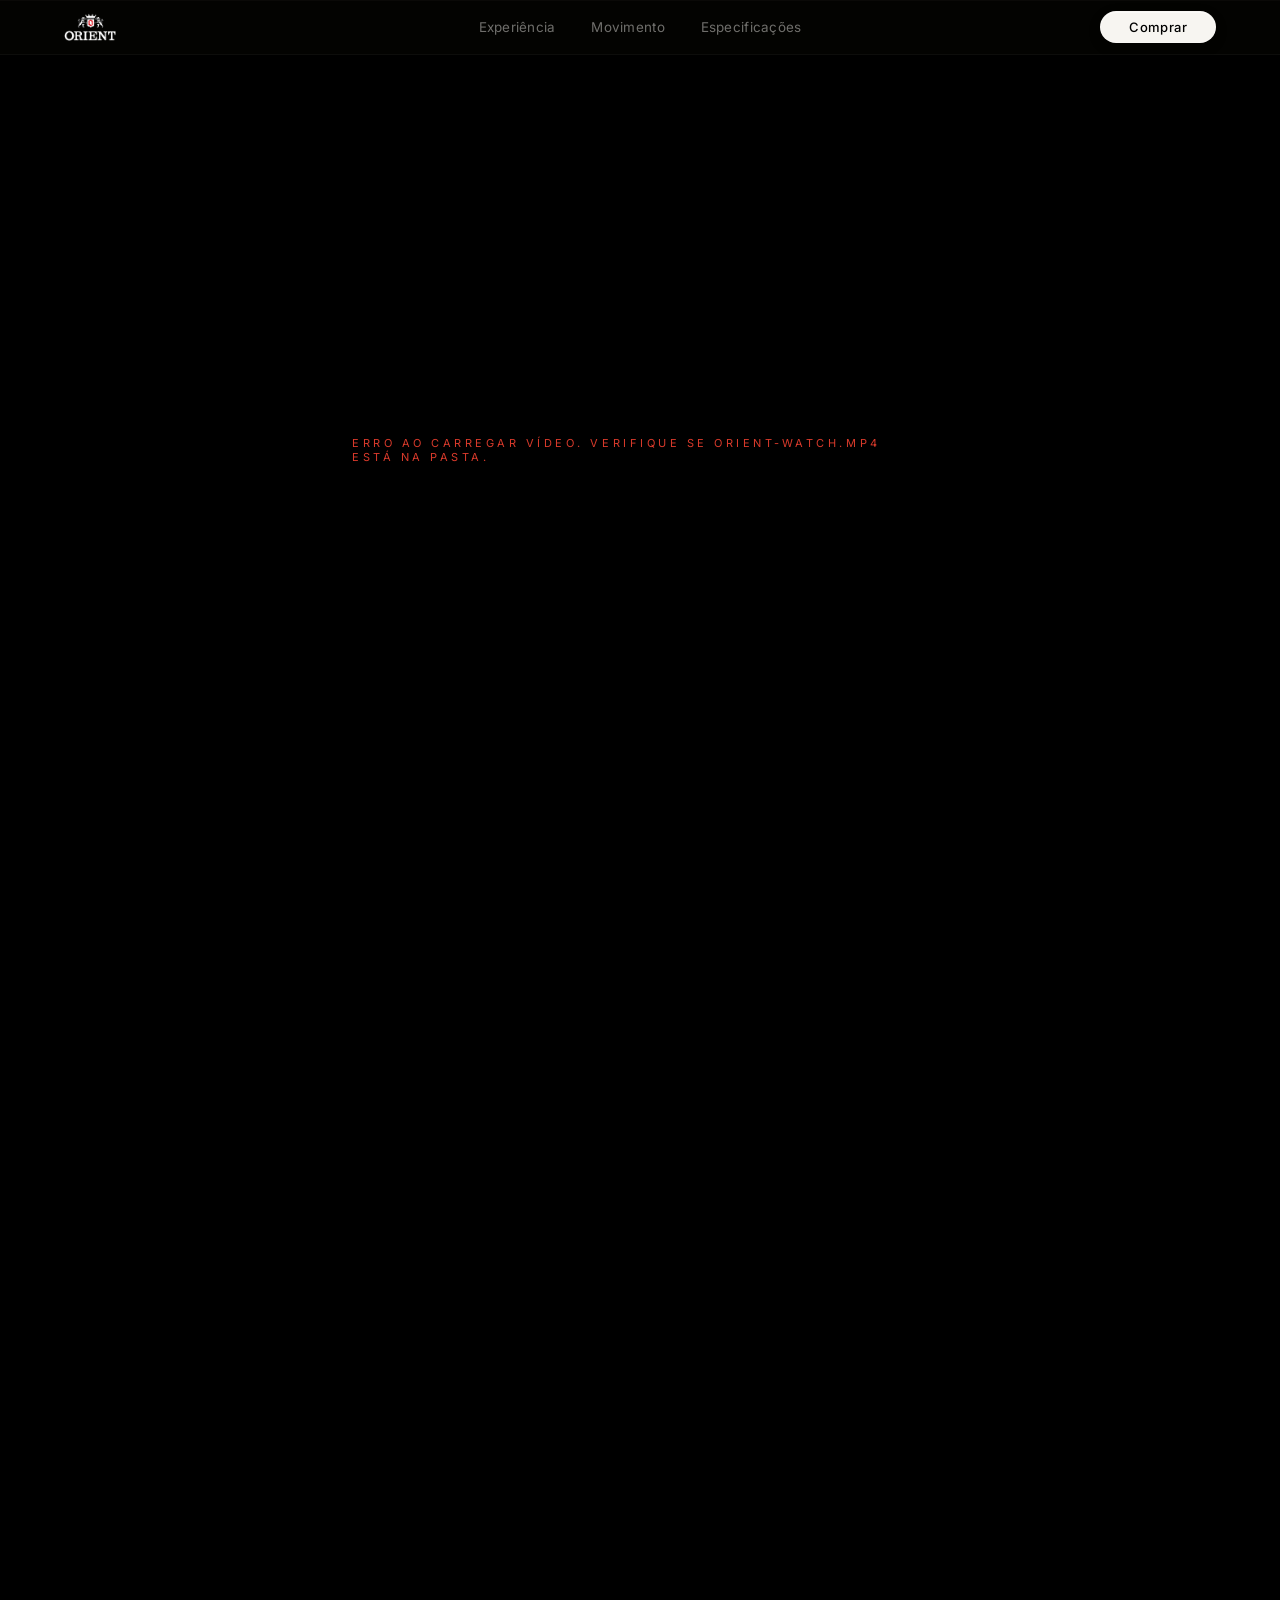
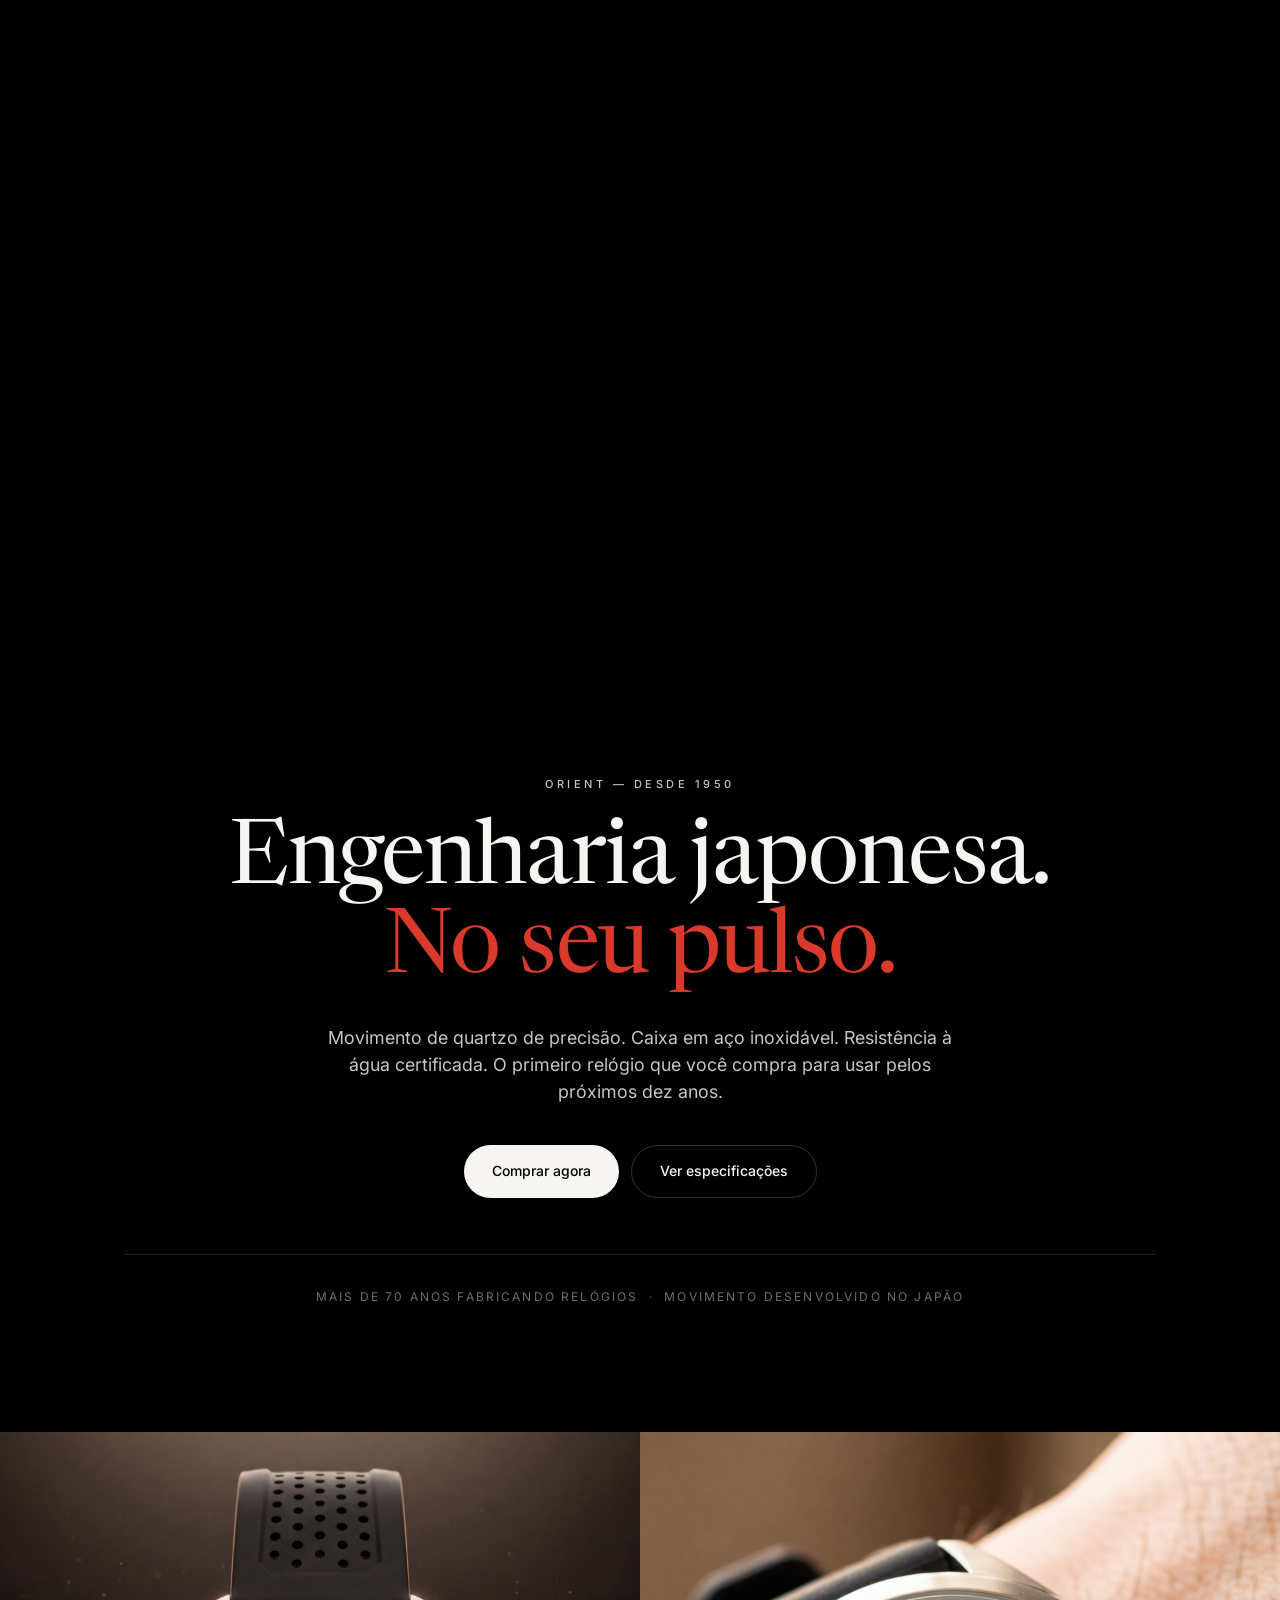
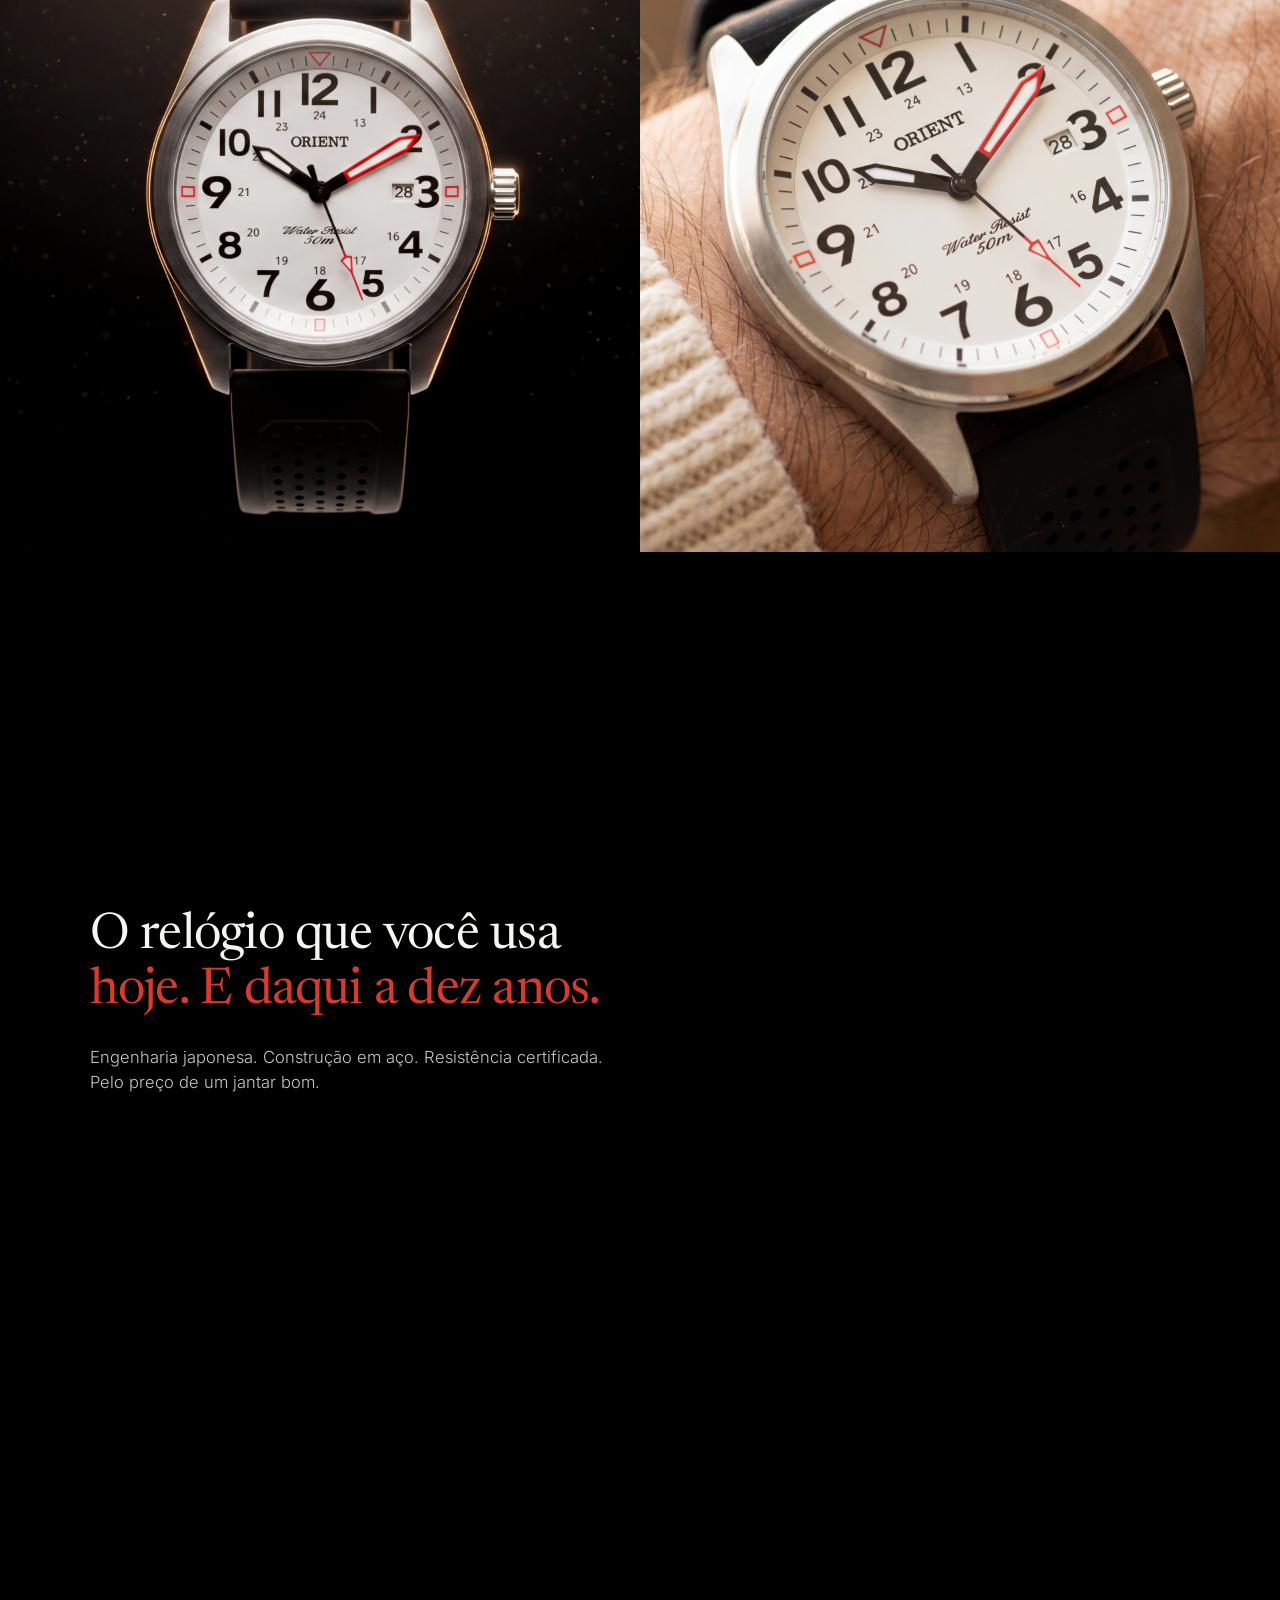
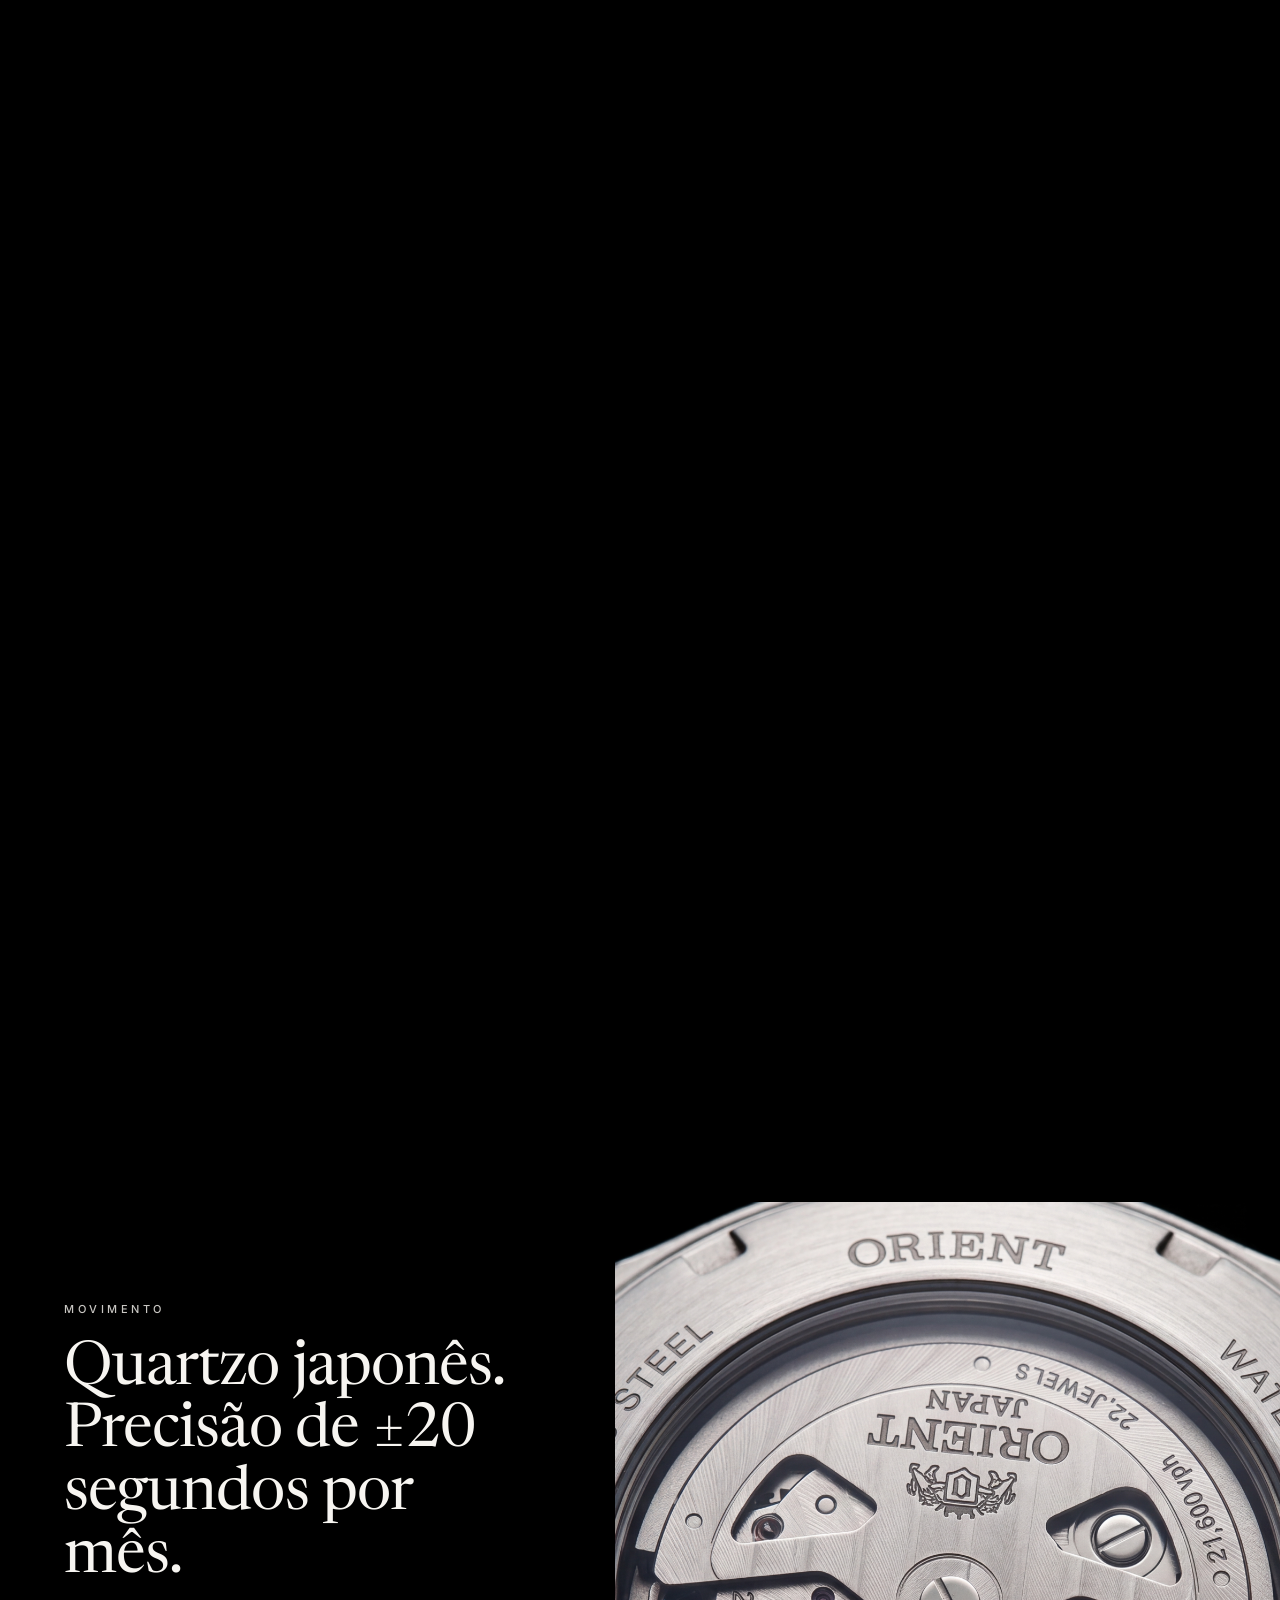
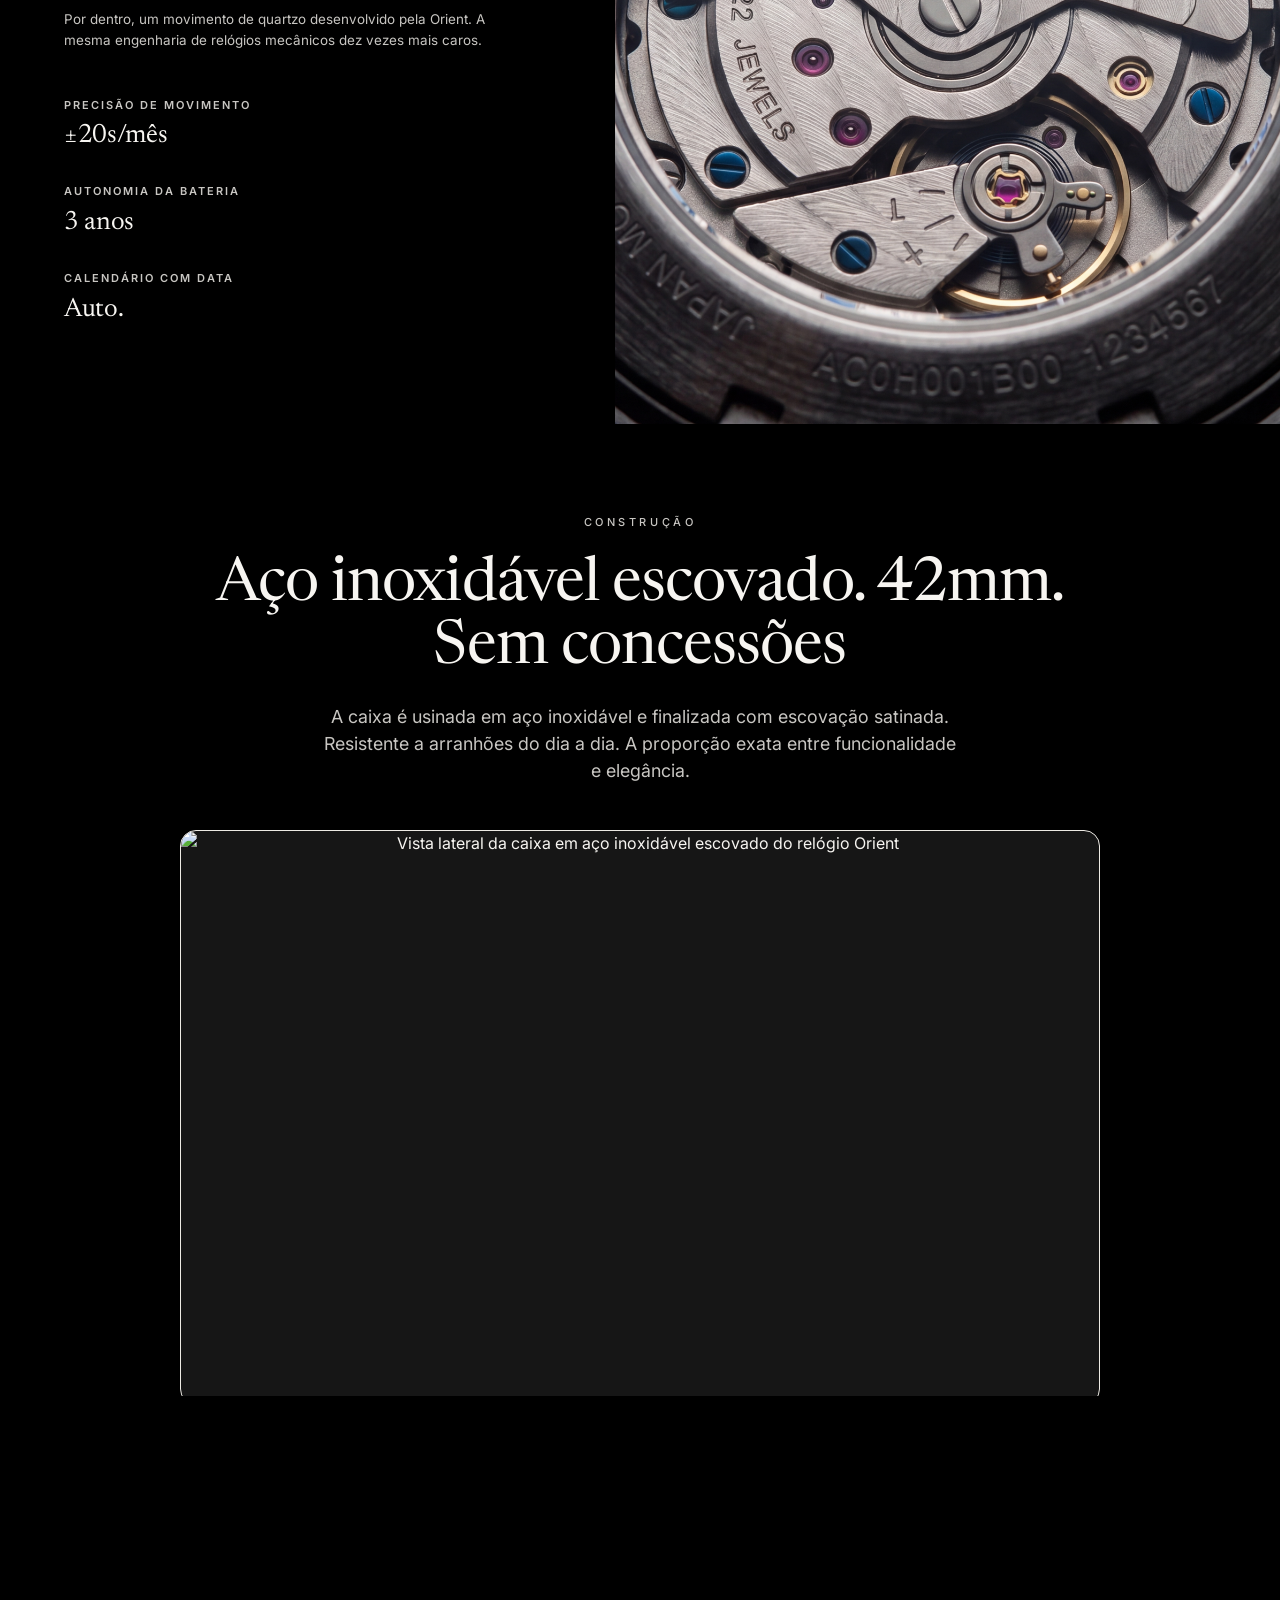
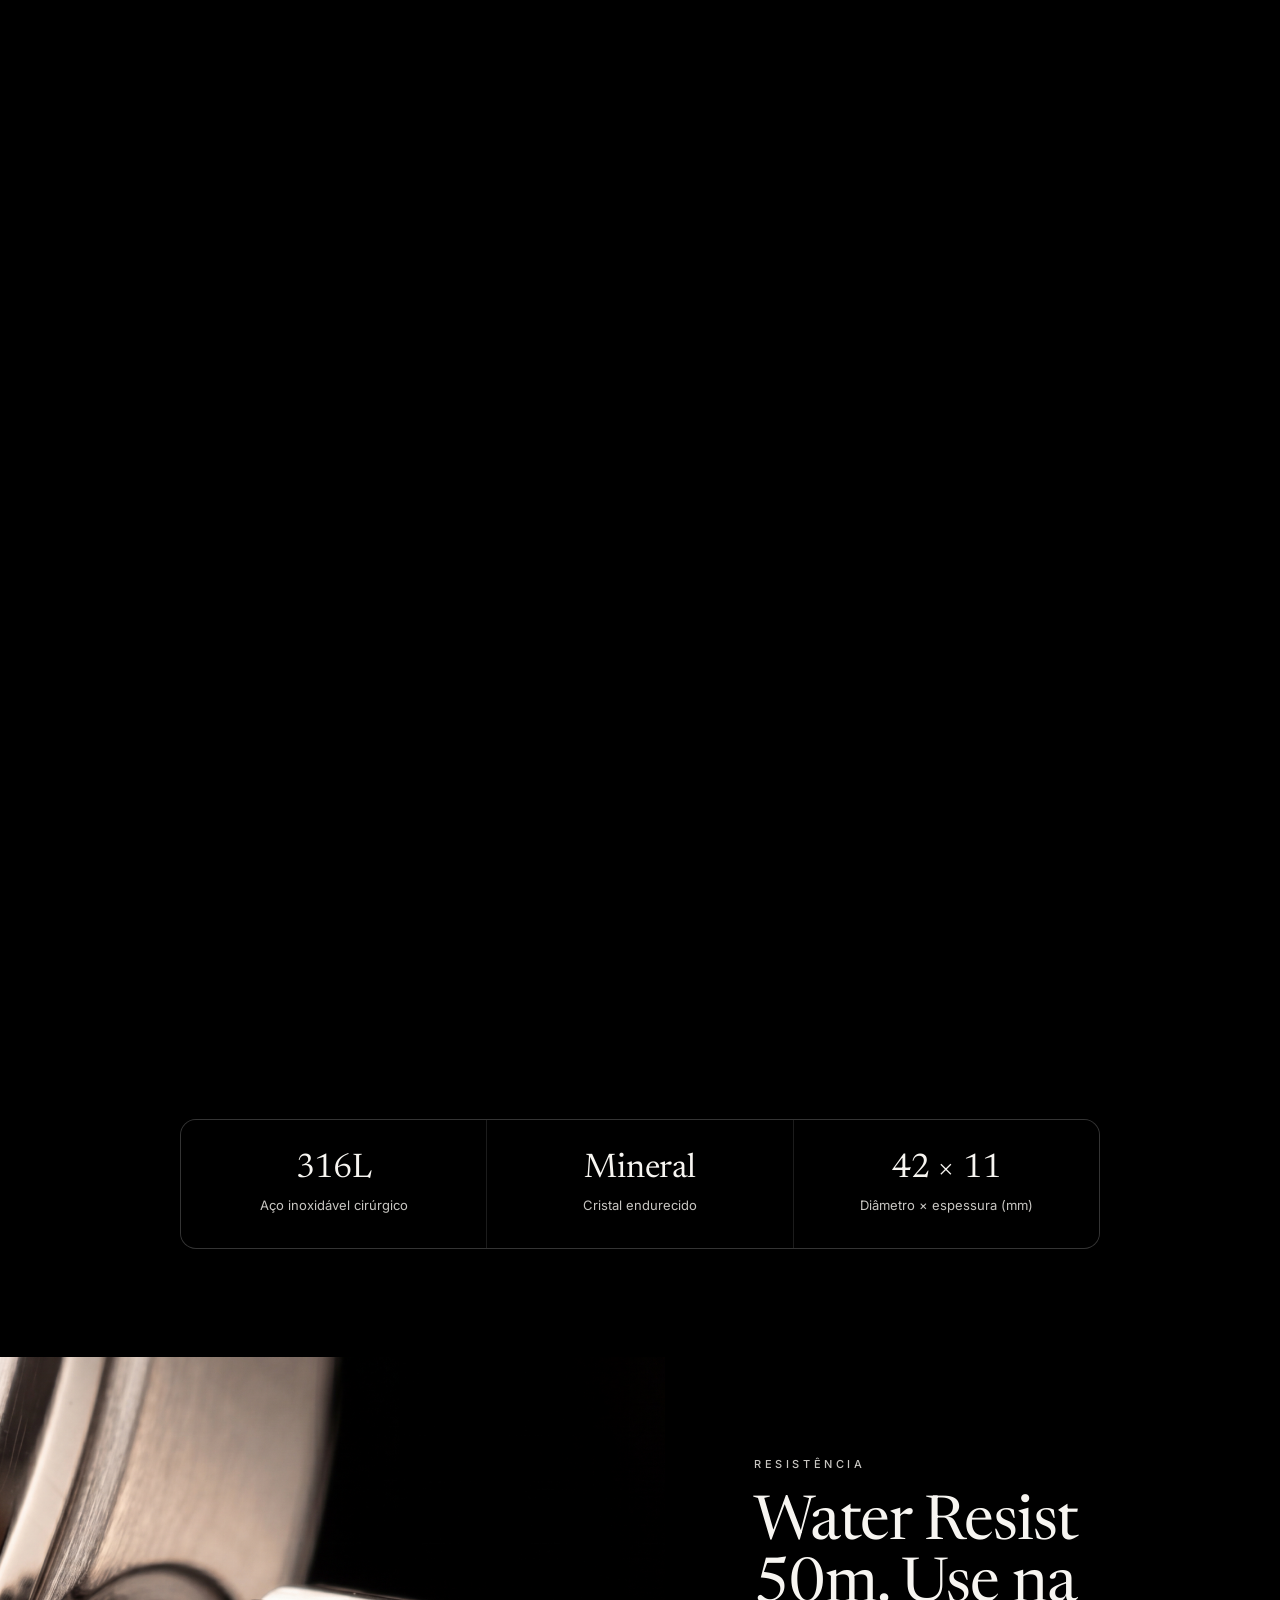
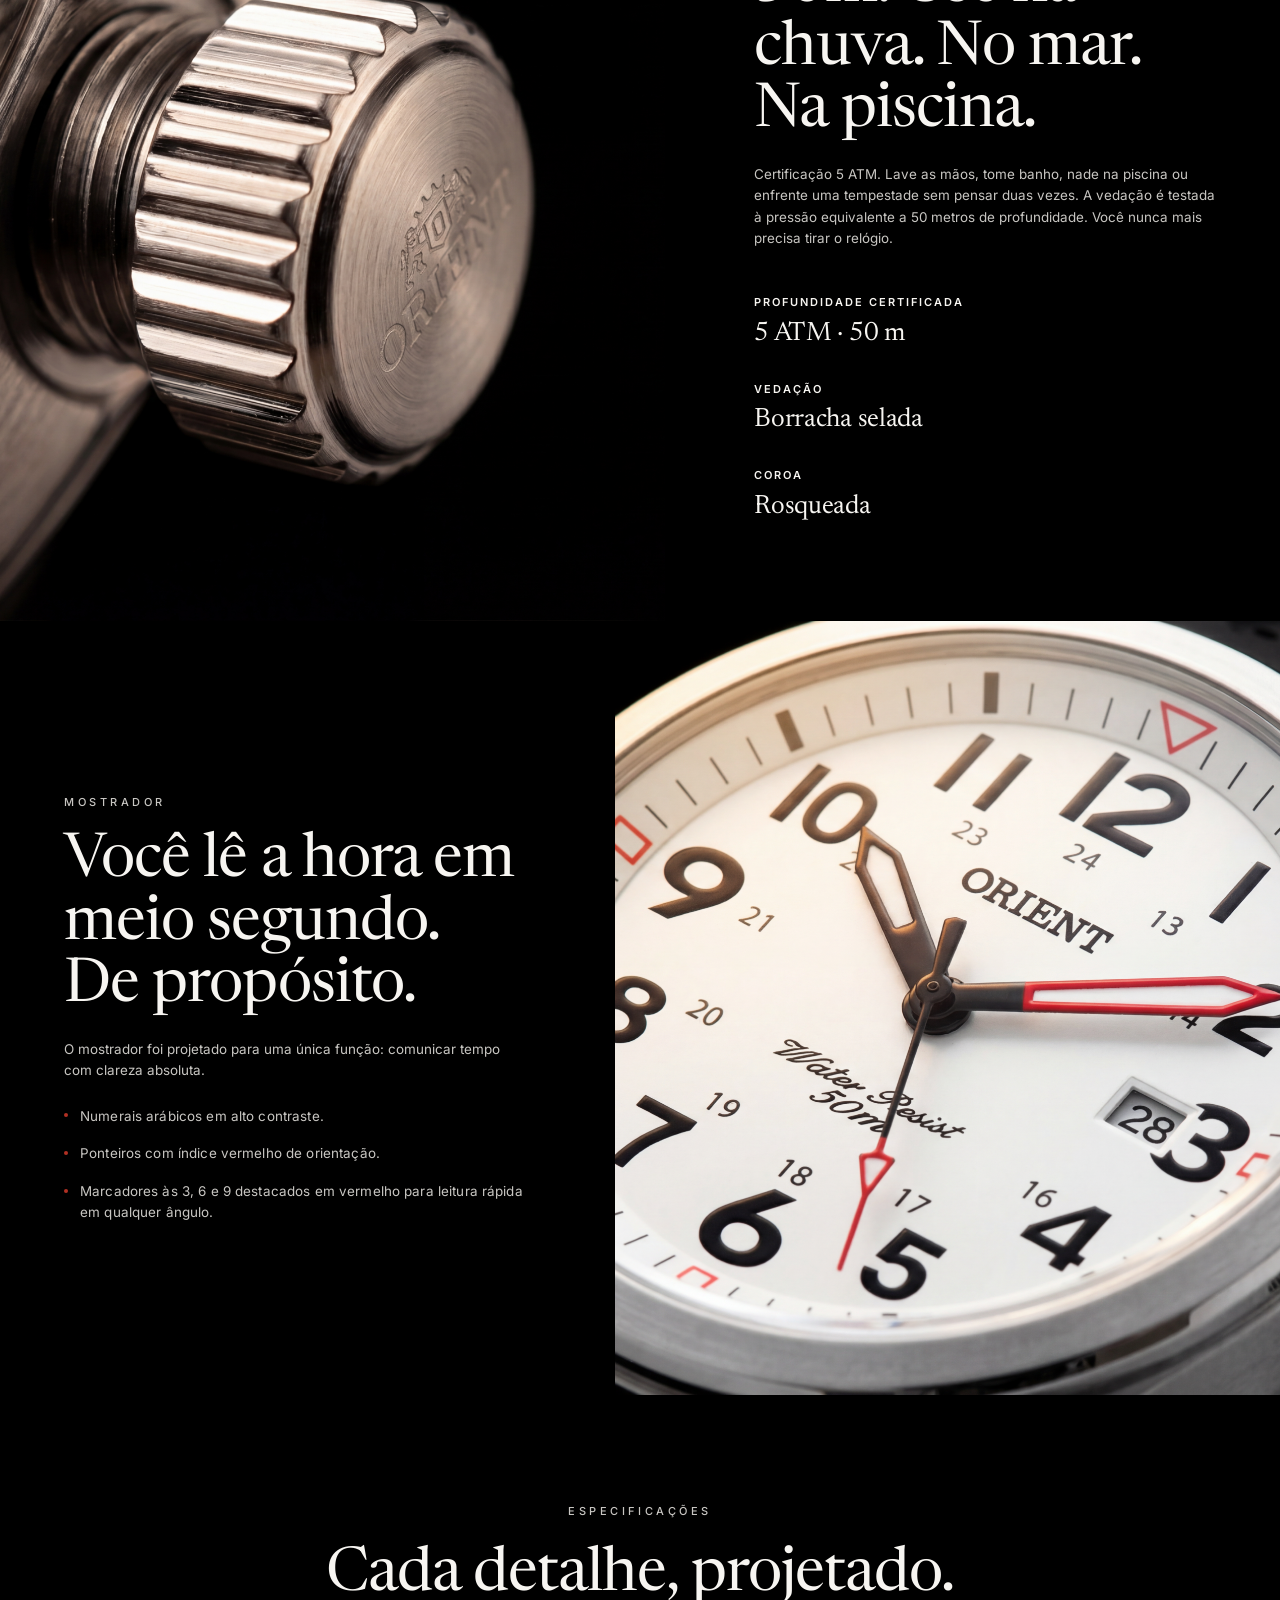
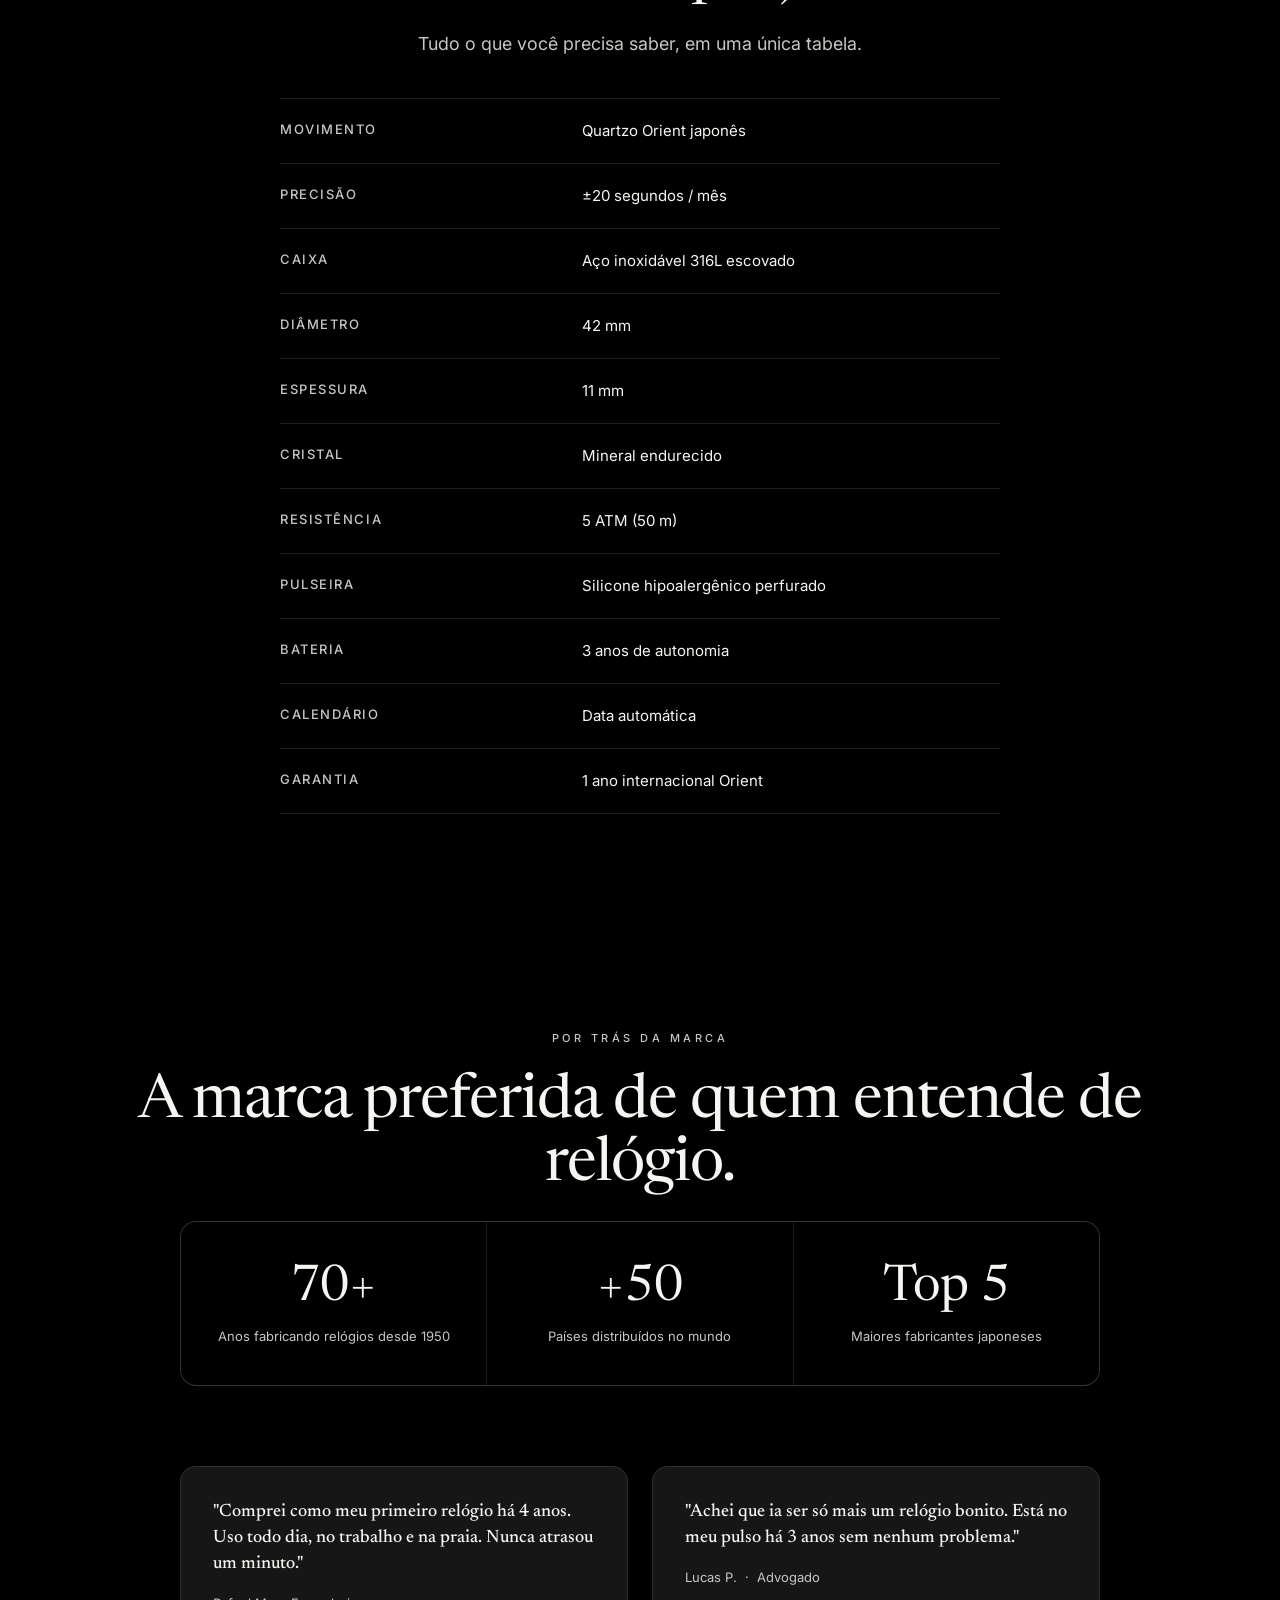
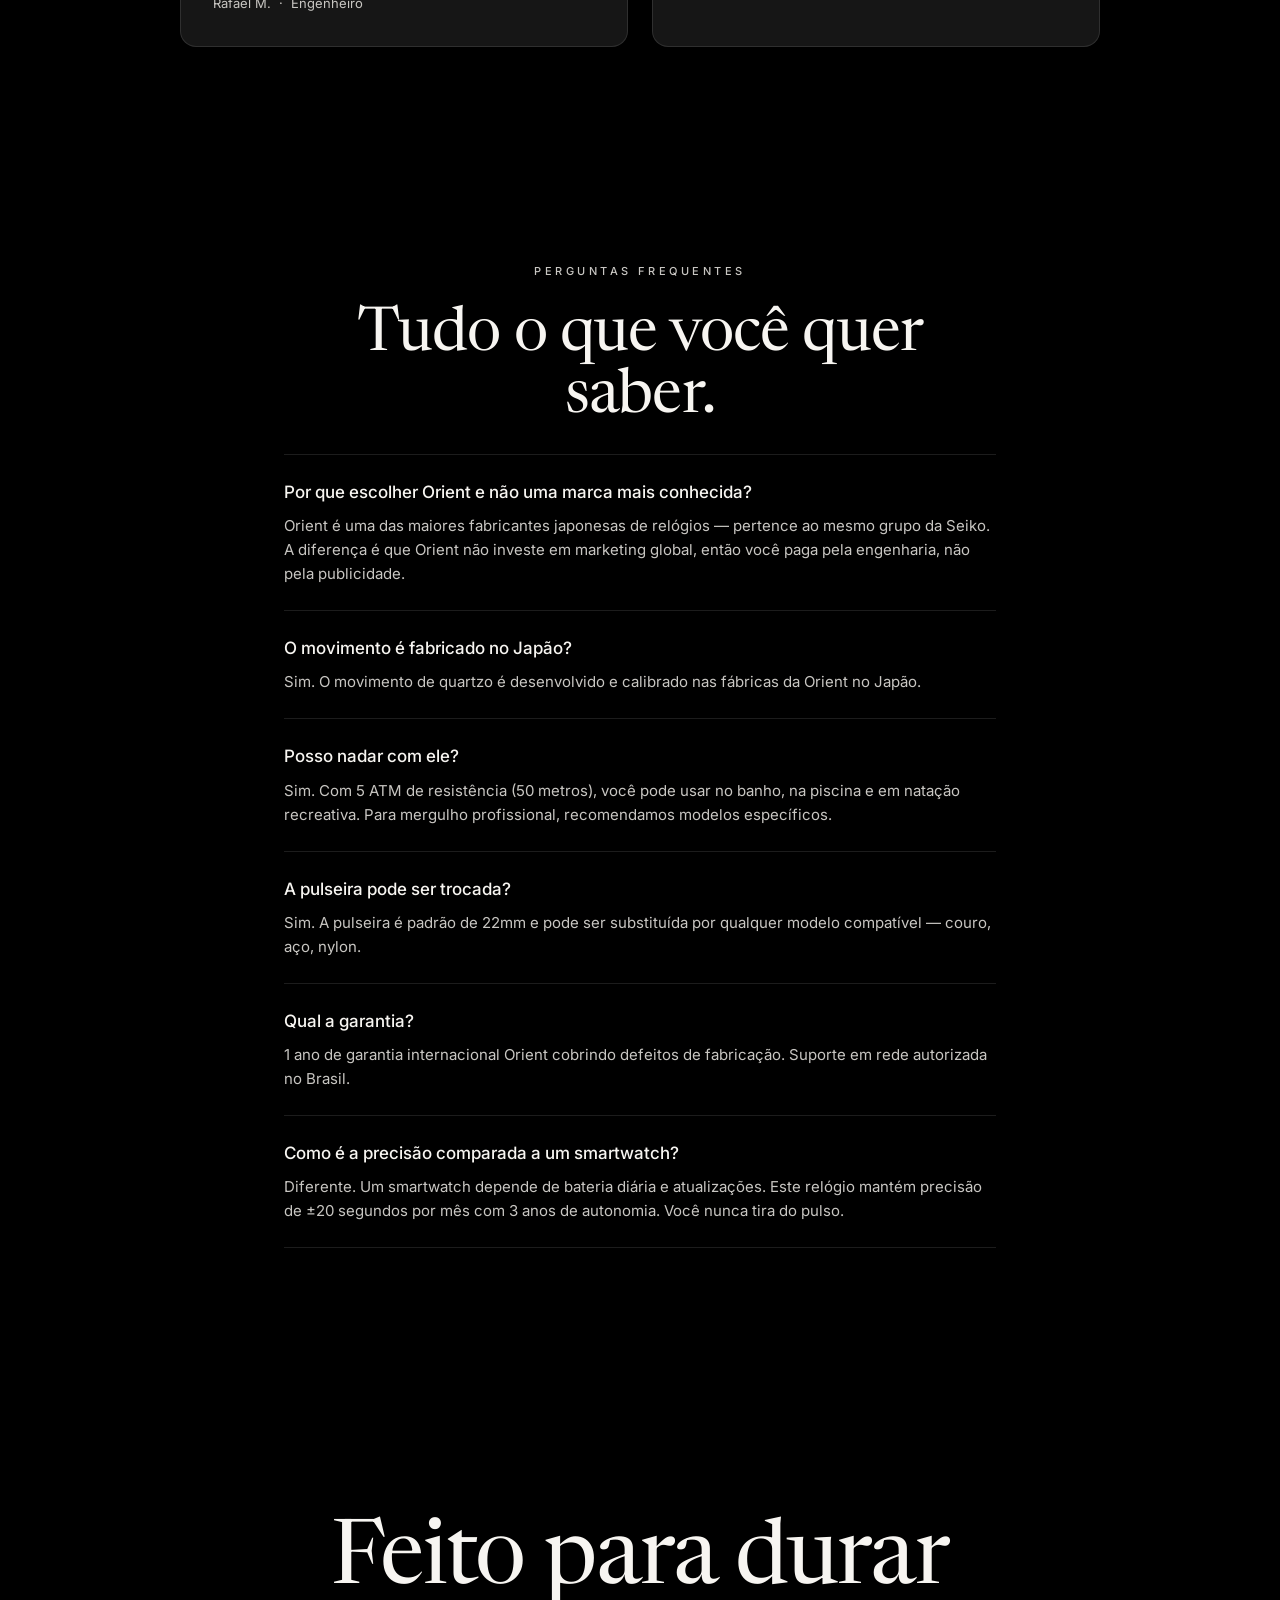
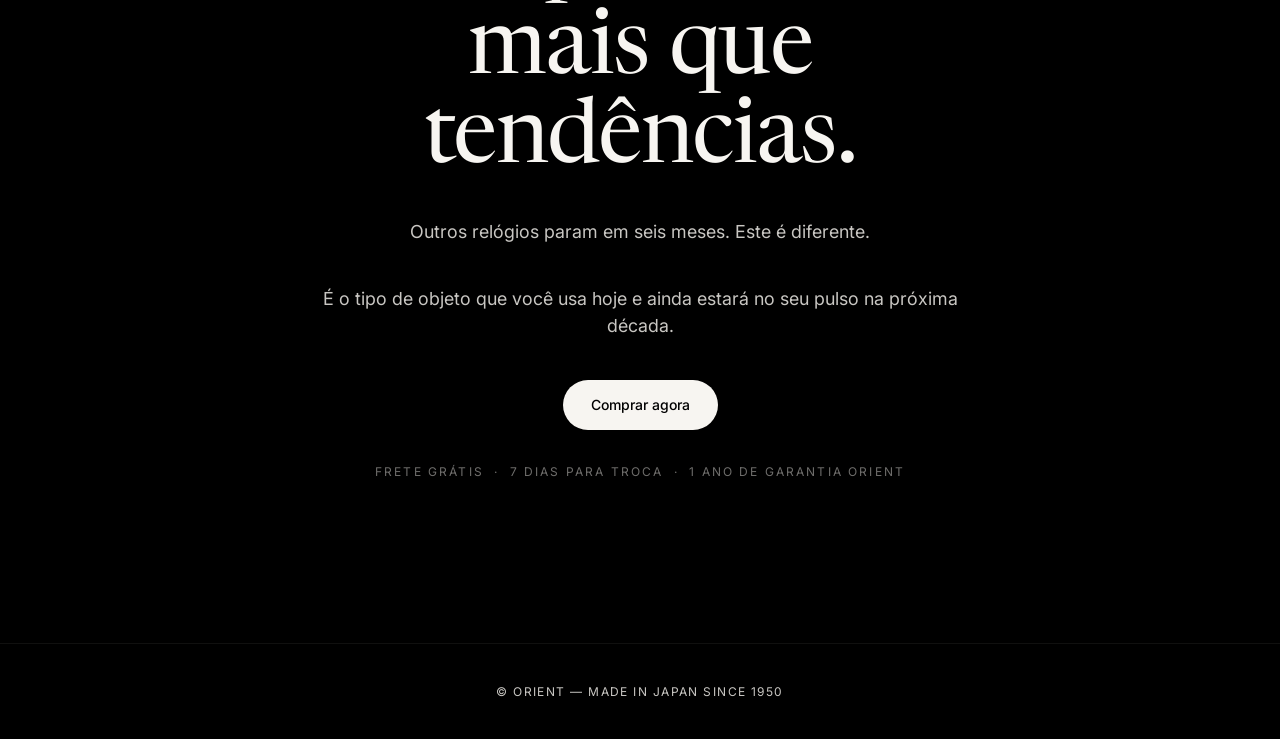
==== commit 1e407332: "Design system Orient: paleta de 8 cores, tipografia Newsreader e pattern library (#1) * Aplica o des" ====
--- a/index.html
+++ b/index.html
@@ -6,1184 +6,14 @@
 <title>Orient — Sound, suspended</title>
 <link rel="preconnect" href="https://fonts.googleapis.com">
 <link rel="preconnect" href="https://fonts.gstatic.com" crossorigin>
-<link href="https://fonts.googleapis.com/css2?family=Cormorant+Garamond:wght@300;400;500&family=Inter:wght@300;400;500&display=swap" rel="stylesheet">
-<style>
-  :root {
-    --bg-base:        #000000;
-    --text-primary:   #F4EDE3;
-    --text-secondary: rgba(244, 237, 227, 0.55);
-    --text-tertiary:  rgba(244, 237, 227, 0.35);
-    --accent-warm:    #C9A86A;
-    --accent-red:     #C8201F;
-    --hairline:       rgba(244, 237, 227, 0.12);
-    --font-display:   "Cormorant Garamond", "Times New Roman", serif;
-    --font-body:      "Inter", -apple-system, sans-serif;
-    --ease-cinema:    cubic-bezier(0.22, 1, 0.36, 1);
-    --container-pad:  clamp(24px, 5vw, 80px);
-  }
-
-  *, *::before, *::after { margin: 0; padding: 0; box-sizing: border-box; }
-
-  body {
-    background: var(--bg-base);
-    color: var(--text-primary);
-    font-family: var(--font-body);
-    -webkit-font-smoothing: antialiased;
-    overflow-x: hidden;
-  }
-
-  video { display: block; max-width: 100%; }
-  a { text-decoration: none; color: inherit; }
-
-  /* ============ NAV ============ */
-  .nav {
-    position: fixed;
-    top: 0; left: 0; right: 0;
-    z-index: 50;
-    padding: clamp(8px, 0.85vw, 11px) var(--container-pad);
-    display: grid;
-    grid-template-columns: minmax(0, 1fr) auto minmax(0, 1fr);
-    align-items: center;
-    column-gap: clamp(14px, 2.5vw, 32px);
-    background: rgba(10, 9, 8, 0.38);
-    backdrop-filter: blur(18px) saturate(130%);
-    -webkit-backdrop-filter: blur(18px) saturate(130%);
-    border-bottom: 1px solid rgba(244, 237, 227, 0.05);
-    box-shadow:
-      0 1px 0 rgba(244, 237, 227, 0.03) inset,
-      0 4px 20px rgba(0, 0, 0, 0.22);
-  }
-
-  .nav-logo {
-    justify-self: start;
-    display: flex;
-    align-items: center;
-    line-height: 0;
-    transition: opacity 0.35s var(--ease-cinema);
-  }
-  .nav-logo:hover { opacity: 0.85; }
-
-  .nav-logo img {
-    height: clamp(22px, 2.5vw, 28px);
-    width: auto;
-    display: block;
-    object-fit: contain;
-  }
-
-  .nav-links {
-    justify-self: center;
-    display: flex;
-    align-items: center;
-    gap: clamp(18px, 2.8vw, 40px);
-  }
-
-  .nav-link {
-    font-size: clamp(13px, 1.05vw, 14px);
-    font-weight: 400;
-    letter-spacing: 0.02em;
-    color: var(--text-secondary);
-    white-space: nowrap;
-    transition: color 0.35s var(--ease-cinema);
-  }
-  .nav-link:hover { color: var(--text-primary); }
-
-  .nav-buy {
-    justify-self: end;
-    margin-left: clamp(8px, 1.5vw, 20px);
-    display: inline-flex;
-    align-items: center;
-    justify-content: center;
-    padding: 7px clamp(18px, 2.2vw, 28px);
-    font-size: 13px;
-    font-weight: 500;
-    letter-spacing: 0.03em;
-    color: var(--bg-base);
-    background: #ffffff;
-    border: 1px solid rgba(255, 255, 255, 0.22);
-    border-radius: 999px;
-    box-shadow:
-      0 1px 0 rgba(255, 255, 255, 0.5) inset,
-      0 1px 0 rgba(0, 0, 0, 0.08),
-      0 4px 14px rgba(0, 0, 0, 0.12);
-    transition:
-      transform 0.35s var(--ease-cinema),
-      box-shadow 0.35s var(--ease-cinema),
-      background 0.35s var(--ease-cinema);
-  }
-
-  .nav-buy:hover {
-    color: var(--bg-base);
-    transform: translateY(-0.5px);
-    background: #fafafa;
-    box-shadow:
-      0 1px 0 rgba(255, 255, 255, 0.65) inset,
-      0 1px 0 rgba(0, 0, 0, 0.06),
-      0 8px 22px rgba(0, 0, 0, 0.16);
-  }
-
-  .nav-buy:active {
-    transform: translateY(0);
-    background: #f2f2f2;
-    box-shadow:
-      0 1px 0 rgba(0, 0, 0, 0.04) inset,
-      0 1px 0 rgba(0, 0, 0, 0.08),
-      0 3px 10px rgba(0, 0, 0, 0.1);
-  }
-
-  @media (max-width: 640px) {
-    .nav {
-      grid-template-columns: auto 1fr auto;
-      column-gap: 12px;
-    }
-    .nav-links { display: none; }
-    .nav-buy {
-      padding: 6px clamp(14px, 5vw, 22px);
-      margin-left: 0;
-      font-size: 12px;
-    }
-    .nav-logo img {
-      height: clamp(20px, 8vw, 26px);
-    }
-  }
-
-  /* ============ HERO PIN ============ */
-  .hero-track {
-    position: relative;
-    width: 100%;
-    height: 250vh;
-    background: #000;
-  }
-
-  .hero-pin {
-    position: sticky;
-    top: 0;
-    width: 100%;
-    height: 100vh;
-    overflow: hidden;
-    background: #000;
-  }
-
-  /* ============ VIDEO ============ */
-  /* ============ VIDEO ============ */
-  /*
-    The video is centered in the pin area and scales between two states:
-    - Initial: contained size with 16:9 aspect ratio
-    - Final: maximum size that fits viewport while keeping 16:9 aspect
-    JS controls --video-width which interpolates between these.
-    The video is always centered horizontally and vertically.
-  */
-  .hero-video-wrap {
-    position: absolute;
-    inset: 0;
-    width: 100%;
-    height: auto;
-    max-width: var(--video-max, 1280px);
-    aspect-ratio: 16 / 9;
-    margin: auto;
-    z-index: 2;
-    will-change: max-width;
-  }
-
-  .hero-video-frame {
-    position: relative;
-    width: 100%;
-    height: 100%;
-    overflow: hidden;
-    background: #000;
-  }
-
-  .hero-video {
-    position: absolute;
-    inset: 0;
-    width: 100%;
-    height: 100%;
-    object-fit: cover;
-    display: block;
-  }
-
-  /* loading state - just text, no image */
-  .video-status {
-    position: absolute;
-    top: 50%; left: 50%;
-    transform: translate(-50%, -50%);
-    font-size: 11px;
-    letter-spacing: 0.32em;
-    text-transform: uppercase;
-    color: var(--text-tertiary);
-    z-index: 1;
-    pointer-events: none;
-  }
-
-  /* ============ TICKER ============ */
-  .ticker {
-    position: fixed;
-    bottom: clamp(24px, 3vw, 40px);
-    left: var(--container-pad);
-    z-index: 30;
-    display: flex;
-    align-items: center;
-    gap: 12px;
-    transition: opacity 0.5s;
-  }
-  .ticker.faded { opacity: 0; pointer-events: none; }
-
-  .tick-dot {
-    width: 6px; height: 6px;
-    background: var(--accent-red);
-    border-radius: 50%;
-    animation: tick 1s steps(1, end) infinite;
-    box-shadow: 0 0 8px rgba(200, 32, 31, 0.4);
-  }
-
-  .tick-label {
-    font-size: 10px;
-    letter-spacing: 0.32em;
-    text-transform: uppercase;
-    color: var(--text-tertiary);
-  }
-
-  /* ============ ORIENT DESIGN SYSTEM (post-hero sections) ============ */
-  /*
-    Inspired by the watch dial: high contrast, functional, strategic accent.
-    These tokens apply ONLY to sections after the hero — the hero keeps its
-    cinematic dark warm palette untouched.
-
-    LIGHT and DARK section variants alternate down the page (Apple-style).
-  */
-  .ds {
-    --ds-bg:            #FFFFFF;
-    --ds-bg-elevated:   #FFFFFF;
-    --ds-fg:            #0A0A0A;
-    --ds-fg-muted:      #737373;
-    --ds-fg-subtle:     #A3A3A3;
-    --ds-accent:        #E63946;
-    --ds-accent-fg:     #FFFFFF;
-    --ds-border:        #E5E5E5;
-    --ds-border-strong: #C0C0C0;
-    --ds-surface:       #FAFAFA;
-
-    --ds-radius-sm:     4px;
-    --ds-radius-md:     8px;
-    --ds-radius-lg:     12px;
-    --ds-radius-full:   999px;
-
-    background: var(--ds-bg);
-    color: var(--ds-fg);
-    font-family: var(--font-body);
-    line-height: 1.6;
-    position: relative;
-    z-index: 5;
-  }
-
-  /* Dark variant — flips token values */
-  .ds.dark {
-    --ds-bg:            #000000;
-    --ds-bg-elevated:   #0A0A0A;
-    --ds-fg:            #FAFAFA;
-    --ds-fg-muted:      rgba(250, 250, 250, 0.55);
-    --ds-fg-subtle:     rgba(250, 250, 250, 0.35);
-    --ds-border:        rgba(250, 250, 250, 0.10);
-    --ds-border-strong: rgba(250, 250, 250, 0.20);
-    --ds-surface:       #0F0F0F;
-  }
-
-  .ds-container {
-    max-width: 1080px;
-    margin: 0 auto;
-    padding: clamp(80px, 12vh, 160px) 24px;
-  }
-  .ds-container.narrow { max-width: 760px; }
-
-  /* ====== Buttons ====== */
-  .ds-btn {
-    display: inline-flex;
-    align-items: center;
-    gap: 10px;
-    padding: 14px 28px;
-    border-radius: var(--ds-radius-full);
-    font-size: 14px;
-    font-weight: 500;
-    cursor: pointer;
-    font-family: inherit;
-    border: none;
-    text-decoration: none;
-    transition: opacity 0.15s, transform 0.05s, background 0.15s;
-    white-space: nowrap;
-  }
-  .ds-btn:active { transform: scale(0.98); }
-  .ds-btn:hover { opacity: 0.88; }
-
-  .ds-btn-primary {
-    background: var(--ds-fg);
-    color: var(--ds-bg);
-  }
-  .ds-btn-secondary {
-    background: transparent;
-    color: var(--ds-fg);
-    border: 1px solid var(--ds-border-strong);
-  }
-  .ds-btn-accent {
-    background: var(--ds-accent);
-    color: var(--ds-accent-fg);
-  }
-
-  /* ====== Common typographic elements ====== */
-  .eyebrow {
-    display: block;
-    font-size: 11px;
-    font-weight: 500;
-    letter-spacing: 0.32em;
-    text-transform: uppercase;
-    color: var(--ds-fg-muted);
-    margin-bottom: 24px;
-  }
-
-  .display-headline {
-    font-family: var(--font-display);
-    font-weight: 300;
-    font-size: clamp(48px, 8vw, 112px);
-    line-height: 0.96;
-    letter-spacing: -0.025em;
-    color: var(--ds-fg);
-    margin-bottom: 24px;
-  }
-  .display-headline .accent {
-    color: var(--accent-red);
-  }
-
-  .section-headline {
-    font-family: var(--font-display);
-    font-weight: 300;
-    font-size: clamp(36px, 5.5vw, 72px);
-    line-height: 1.0;
-    letter-spacing: -0.02em;
-    color: var(--ds-fg);
-    margin-bottom: 24px;
-  }
-
-  .lede {
-    font-size: clamp(17px, 1.4vw, 21px);
-    line-height: 1.5;
-    color: var(--ds-fg-muted);
-    max-width: 640px;
-    margin: 0 auto 40px;
-  }
-
-  /* ====== ANCHOR (post-hero) ====== */
-  .anchor-section .ds-container {
-    text-align: center;
-    padding: clamp(80px, 14vh, 180px) 24px;
-  }
-  .anchor-section .display-headline {
-    margin-bottom: 28px;
-  }
-  .anchor-section .display-headline .accent {
-    color: var(--accent-red);
-  }
-  .anchor-section .lede {
-    margin-bottom: 40px;
-  }
-  .anchor-cta-row {
-    display: flex;
-    gap: 12px;
-    justify-content: center;
-    flex-wrap: wrap;
-    margin-bottom: 56px;
-  }
-  .trust-bar {
-    font-size: 12px;
-    letter-spacing: 0.18em;
-    text-transform: uppercase;
-    color: var(--ds-fg-subtle);
-    padding-top: 32px;
-    border-top: 1px solid var(--ds-border);
-  }
-
-  /* ====== WATCH DUO — full-bleed, duas fotos lado a lado ====== */
-  .watch-duo-section {
-    padding: 0;
-    margin: 0;
-    line-height: 0;
-    overflow: hidden;
-    background: #000000;
-  }
-  .watch-duo-grid {
-    display: grid;
-    grid-template-columns: repeat(2, minmax(0, 1fr));
-    width: 100%;
-    gap: 0;
-  }
-  .watch-duo-grid img {
-    width: 100%;
-    height: auto;
-    display: block;
-    vertical-align: top;
-    -webkit-user-drag: none;
-    user-select: none;
-  }
-
-  /* ====== CAIXA REVEAL — scroll-scrubbed split ====== */
-  .caixa-reveal {
-    position: relative;
-    background: var(--ds-bg);
-    color: var(--ds-fg);
-  }
-  .caixa-reveal__track {
-    position: relative;
-    height: 250vh;
-  }
-  .caixa-reveal__pin {
-    position: sticky;
-    top: 0;
-    width: 100%;
-    height: 100vh;
-    height: 100dvh;
-    display: grid;
-    grid-template-columns: minmax(520px, 0.95fr) minmax(420px, 1.05fr);
-    align-items: center;
-    align-content: center;
-    gap: clamp(56px, 7vw, 128px);
-    overflow: hidden;
-    padding: clamp(96px, 14vh, 152px) clamp(24px, 7vw, 112px);
-  }
-  .caixa-reveal__copy {
-    text-align: left;
-    max-width: 820px;
-    margin: 0;
-    padding: 0;
-    justify-self: start;
-  }
-  .caixa-reveal__headline {
-    font-family: var(--font-display);
-    font-weight: 300;
-    font-size: clamp(46px, 4.5vw, 78px);
-    line-height: 1.05;
-    letter-spacing: -0.02em;
-    margin: 0 0 clamp(20px, 3vh, 32px);
-  }
-  .caixa-reveal__accent {
-    color: var(--accent-red);
-    display: inline-block;
-  }
-  .caixa-reveal__headline-line {
-    display: block;
-    white-space: nowrap;
-  }
-  .caixa-reveal__sub {
-    font-size: clamp(15px, 1.3vw, 19px);
-    font-weight: 300;
-    line-height: 1.5;
-    color: var(--ds-fg-muted);
-    max-width: 520px;
-    margin: 0;
-  }
-  .caixa-reveal__video-wrap {
-    position: relative;
-    width: 100%;
-    max-width: min(1120px, 64vw);
-    max-height: min(78vh, 800px);
-    margin: 0;
-    align-self: center;
-    justify-self: end;
-    aspect-ratio: 16 / 9;
-  }
-  .caixa-reveal__video {
-    position: absolute;
-    inset: 0;
-    width: 100%;
-    height: 100%;
-    object-fit: contain;
-    display: block;
-    transform: scale(1.32);
-    transform-origin: center;
-  }
-  .caixa-reveal__vignette {
-    position: absolute;
-    inset: 0;
-    pointer-events: none;
-    background:
-      radial-gradient(
-        ellipse at center,
-        transparent 50%,
-        rgba(0, 0, 0, 0.4) 80%,
-        rgba(0, 0, 0, 0.85) 100%
-      );
-  }
-  @media (max-width: 900px) {
-    .caixa-reveal__track {
-      height: 220vh;
-    }
-    .caixa-reveal__pin {
-      grid-template-columns: 1fr;
-      grid-template-rows: auto auto;
-      gap: clamp(40px, 6vh, 64px);
-      padding: clamp(92px, 13vh, 128px) 20px;
-    }
-    .caixa-reveal__copy {
-      max-width: 640px;
-    }
-    .caixa-reveal__headline {
-      font-size: clamp(36px, 11vw, 56px);
-    }
-    .caixa-reveal__headline-line {
-      white-space: normal;
-    }
-    .caixa-reveal__video-wrap {
-      max-width: 100%;
-      max-height: 42vh;
-      justify-self: stretch;
-    }
-  }
-  @media (prefers-reduced-motion: reduce) {
-    .caixa-reveal__track {
-      height: auto;
-    }
-    .caixa-reveal__pin {
-      position: relative;
-      height: auto;
-      min-height: 100vh;
-      min-height: 100dvh;
-    }
-  }
-  /* Headline editorial em duas linhas (ex.: closure / CTA) */
-  .display-headline.display-headline--statement {
-    max-width: none;
-    width: fit-content;
-    line-height: 0.98;
-    margin-inline: auto;
-  }
-  .display-headline-row {
-    display: block;
-    text-align: inherit;
-    margin: 0;
-  }
-
-  /* ====== FEATURE SECTION (Apple-style: eyebrow → headline → text → image → callouts) ====== */
-  .feature-section .ds-container {
-    text-align: center;
-  }
-  .feature-section .lede {
-    margin-bottom: 64px;
-  }
-  .feature-image {
-    width: 100%;
-    max-width: 920px;
-    margin: 0 auto 64px;
-    border-radius: 16px;
-    overflow: hidden;
-    aspect-ratio: 16 / 10;
-    background: var(--ds-surface);
-    border: 1px solid var(--ds-border);
-  }
-  .feature-image img {
-    width: 100%;
-    height: 100%;
-    object-fit: cover;
-    display: block;
-  }
-  .feature-image-placeholder {
-    width: 100%;
-    height: 100%;
-    display: flex;
-    align-items: center;
-    justify-content: center;
-    color: var(--ds-fg-subtle);
-    font-size: 12px;
-    letter-spacing: 0.32em;
-    text-transform: uppercase;
-  }
-  .callouts {
-    display: grid;
-    grid-template-columns: repeat(auto-fit, minmax(240px, 1fr));
-    gap: 1px;
-    background: var(--ds-border);
-    border: 1px solid var(--ds-border);
-    border-radius: 16px;
-    overflow: hidden;
-    max-width: 920px;
-    margin: 0 auto;
-  }
-  .callout {
-    background: var(--ds-bg);
-    padding: 32px 24px;
-    text-align: center;
-  }
-  .callout-value {
-    font-family: var(--font-display);
-    font-weight: 300;
-    font-size: clamp(28px, 3vw, 40px);
-    line-height: 1.0;
-    color: var(--ds-fg);
-    margin-bottom: 8px;
-    letter-spacing: -0.01em;
-  }
-  .callout-label {
-    font-size: 13px;
-    color: var(--ds-fg-muted);
-  }
-
-  /* Construção — imagem cresce no scroll até ocupar a viewport */
-  .case-scroll-section {
-    --case-scale: 1;
-    --case-shift-y: 0px;
-    --case-radius: 16px;
-    --case-border-opacity: 1;
-    --case-copy-opacity: 1;
-    padding-top: clamp(48px, 8vh, 96px);
-    overflow: visible;
-  }
-  .case-scroll-track {
-    position: relative;
-    height: 235vh;
-    min-height: 1500px;
-  }
-  .case-scroll-pin {
-    position: sticky;
-    top: 0;
-    height: 100dvh;
-    min-height: 720px;
-    overflow: hidden;
-    background: var(--ds-bg);
-  }
-  .case-scroll-content {
-    height: 100%;
-    padding: clamp(72px, 10vh, 118px) 24px clamp(44px, 7vh, 72px);
-    display: flex;
-    flex-direction: column;
-    justify-content: center;
-    text-align: center;
-  }
-  .case-scroll-copy {
-    position: relative;
-    z-index: 2;
-    opacity: var(--case-copy-opacity);
-    transform: translateY(var(--case-copy-y, 0px));
-    transition: opacity 0.08s linear;
-    pointer-events: none;
-  }
-  .case-scroll-section .lede {
-    margin-bottom: clamp(32px, 5vh, 56px);
-  }
-  .case-scroll-image-shell {
-    position: relative;
-    z-index: 1;
-    width: 100%;
-    max-width: 920px;
-    margin: 0 auto;
-    transform: translate3d(0, var(--case-shift-y), 0);
-    will-change: transform;
-  }
-  .case-scroll-image {
-    margin: 0 auto;
-    transform: scale(var(--case-scale));
-    transform-origin: 50% 50%;
-    border-radius: var(--case-radius);
-    border-color: rgba(229, 229, 229, var(--case-border-opacity));
-    will-change: transform, border-radius;
-  }
-  .case-scroll-image img {
-    pointer-events: none;
-    user-select: none;
-    -webkit-user-drag: none;
-  }
-  .case-callouts-container {
-    padding-top: clamp(72px, 12vh, 140px);
-  }
-
-  @media (max-width: 768px) {
-    .case-scroll-track {
-      height: 215vh;
-      min-height: 1180px;
-    }
-    .case-scroll-pin {
-      min-height: 640px;
-    }
-    .case-scroll-content {
-      padding-top: clamp(72px, 9vh, 96px);
-      padding-bottom: 40px;
-    }
-    .case-scroll-section .lede {
-      margin-bottom: 32px;
-    }
-  }
-
-  @media (prefers-reduced-motion: reduce) {
-    .case-scroll-section {
-      --case-scale: 1 !important;
-      --case-shift-y: 0px !important;
-      --case-radius: 16px !important;
-      --case-border-opacity: 1 !important;
-      --case-copy-opacity: 1 !important;
-    }
-    .case-scroll-track {
-      height: auto;
-      min-height: 0;
-    }
-    .case-scroll-pin {
-      position: relative;
-      height: auto;
-      min-height: 0;
-      overflow: visible;
-    }
-    .case-scroll-content {
-      height: auto;
-      display: block;
-      padding: clamp(80px, 12vh, 160px) 24px 0;
-    }
-    .case-scroll-copy {
-      transform: none;
-      pointer-events: auto;
-    }
-    .case-scroll-image-shell,
-    .case-scroll-image {
-      transform: none;
-      will-change: auto;
-    }
-    .case-callouts-container {
-      padding-top: 64px;
-    }
-  }
-
-  /* Movimento — split editorial (referência CASE / foto à direita) */
-  .feature-movement-split {
-    overflow: hidden;
-    padding-left: var(--container-pad);
-    padding-right: 0;
-    box-sizing: border-box;
-  }
-  .feature-movement-split .movement-split-wrap {
-    display: grid;
-    grid-template-columns: minmax(0, min(500px, 46vw)) minmax(280px, 1fr);
-    align-items: stretch;
-    gap: clamp(28px, 4vw, 56px);
-    min-height: clamp(620px, 86vh, 980px);
-    max-width: none;
-    margin: 0;
-    padding: 0;
-    box-sizing: border-box;
-    width: 100%;
-  }
-  .feature-movement-split .movement-split-copy {
-    text-align: left;
-    align-self: center;
-    max-width: min(520px, 100%);
-    padding: clamp(56px, 11vh, 136px) clamp(20px, 3vw, 40px) clamp(56px, 11vh, 136px) 0;
-  }
-  .feature-movement-split .eyebrow {
-    margin-bottom: 20px;
-  }
-  .feature-movement-split .section-headline {
-    text-align: left;
-    margin-bottom: 20px;
-  }
-  .feature-movement-split .movement-lede {
-    font-size: clamp(13px, 1.05vw, 15px);
-    font-weight: 400;
-    line-height: 1.58;
-    color: var(--ds-fg-muted);
-    max-width: 42em;
-    margin: 0 0 clamp(36px, 5vh, 52px);
-    text-align: left;
-  }
-  .feature-movement-split .movement-spec-list {
-    margin: 0;
-    padding: 0;
-    display: flex;
-    flex-direction: column;
-    gap: clamp(22px, 3.5vw, 32px);
-  }
-  .feature-movement-split .movement-spec-row {
-    display: block;
-  }
-  .feature-movement-split .movement-spec-label {
-    display: block;
-    font-size: 11px;
-    font-weight: 600;
-    letter-spacing: 0.18em;
-    text-transform: uppercase;
-    color: var(--ds-fg);
-    margin-bottom: 8px;
-  }
-  .feature-movement-split .movement-spec-value {
-    font-family: var(--font-display);
-    font-weight: 300;
-    font-size: clamp(24px, 2.35vw, 36px);
-    line-height: 1.06;
-    letter-spacing: -0.02em;
-    color: var(--ds-fg);
-  }
-  .feature-movement-split .movement-spec-list dd {
-    margin: 0;
-  }
-  .feature-movement-split .movement-split-visual {
-    position: relative;
-    align-self: stretch;
-    margin: 0;
-    overflow: visible;
-    min-height: 0;
-  }
-  /* Fotografia âncora na BORDA DIREITA da coluna (~viewport). Um `right` grande + translate −X
-     puxava tudo ao centro — banda escura grande à direita e colagem no texto. */
-  .feature-movement-split .movement-split-visual img {
-    position: absolute;
-    top: 0;
-    right: 0;
-    height: 100%;
-    width: auto;
-    max-width: none;
-    object-fit: contain;
-    object-position: 100% 50%;
-    transform-origin: 100% 50%;
-    transform: scale(1.02);
-    display: block;
-    pointer-events: none;
-    user-select: none;
-    -webkit-user-drag: none;
-  }
-
-  /* Movimento — tema claro (contraste foto preta sobre branco + moldura suave tipo referência editorial) */
-  .feature-movement-split--light {
-    background: #ffffff;
-    --mv-frame-line: rgba(15, 23, 42, 0.08);
-    --mv-frame-shadow: 0 24px 56px rgba(15, 23, 42, 0.1);
-    --movement-navy-soft: rgba(17, 40, 68, 0.48);
-    --movement-navy: #142a43;
-    --movement-mid-grey: rgba(55, 65, 81, 0.92);
-  }
-  .feature-movement-split--light .eyebrow {
-    color: var(--movement-navy-soft);
-  }
-  .feature-movement-split--light .section-headline {
-    color: var(--movement-navy);
-  }
-  .feature-movement-split--light .movement-lede {
-    color: var(--movement-mid-grey);
-  }
-  /* Mostrador — lede curto + lista editorial (split, texto à esquerda) */
-  #dial .movement-lede--dial {
-    margin-bottom: clamp(14px, 2.8vh, 24px);
-  }
-  #dial .movement-point-list {
-    margin: 0;
-    padding: 0;
-    list-style: none;
-    max-width: 42em;
-    display: flex;
-    flex-direction: column;
-    gap: clamp(12px, 2vw, 17px);
-  }
-  #dial .movement-point-list li {
-    position: relative;
-    padding-left: 1rem;
-    font-size: clamp(13px, 1.05vw, 15px);
-    font-weight: 400;
-    line-height: 1.55;
-    letter-spacing: 0.01em;
-    color: rgba(55, 65, 81, 0.92);
-  }
-  #dial .movement-point-list li::before {
-    content: "";
-    position: absolute;
-    left: 0;
-    top: 0.58em;
-    width: 4px;
-    height: 4px;
-    border-radius: 50%;
-    background: var(--accent-red);
-    opacity: 0.82;
-  }
-  .feature-movement-split--light .movement-spec-label {
-    color: rgba(17, 40, 64, 0.58);
-    font-weight: 600;
-  }
-  .feature-movement-split--light .movement-spec-value {
-    color: #0f172a;
-  }
-  .feature-movement-split--light .movement-split-visual {
-    overflow: hidden;
-    align-self: stretch;
-  }
-  .feature-movement-split--light .movement-split-visual img {
-    position: absolute;
-    inset: 0;
-    width: 100%;
-    height: 100%;
-    max-width: none;
-    transform: none;
-    object-fit: cover;
-    object-position: center 46%;
-    border-radius: 0;
-    border: none;
-    box-sizing: border-box;
-    box-shadow:
-      0 0 0 1px var(--mv-frame-line),
-      var(--mv-frame-shadow);
-  }
-
-  /* Movimento — apenas esta secção (#dial também usa --light) */
-  #movement {
-    background: #000000;
-  }
-  #movement .eyebrow,
-  #movement .section-headline,
-  #movement .movement-lede,
-  #movement .movement-spec-label,
-  #movement .movement-spec-value {
-    color: #ffffff;
-  }
-
-  @media (max-width: 900px) {
-    .feature-movement-split {
-      padding-right: var(--container-pad);
-    }
-    .feature-movement-split .movement-split-wrap {
-      grid-template-columns: 1fr;
-      min-height: 0;
-      gap: clamp(32px, 8vw, 48px);
-      padding: clamp(56px, 11vh, 112px) 0;
-    }
-    .feature-movement-split .movement-split-copy {
-      max-width: none;
-      padding: 0;
-    }
-    .feature-movement-split .movement-split-visual {
-      height: auto;
-      aspect-ratio: 4 / 3;
-      max-height: 62vh;
-      margin: 0;
-      overflow: visible;
-      order: 1;
-    }
-    .feature-movement-split .movement-split-visual img {
-      position: relative;
-      right: auto;
-      top: auto;
-      transform: none;
-      width: calc(100% + 2 * var(--container-pad));
-      margin-left: calc(-1 * var(--container-pad));
-      margin-right: calc(-1 * var(--container-pad));
-      max-width: none;
-      height: 100%;
-      object-fit: cover;
-      object-position: right 45%;
-    }
-    .feature-movement-split .movement-split-copy {
-      order: 0;
-    }
-
-    .feature-movement-split--light .movement-split-visual img {
-      border-radius: 0;
-      box-shadow:
-        0 0 0 1px var(--mv-frame-line, rgba(15, 23, 42, 0.08)),
-        0 20px 44px rgba(15, 23, 42, 0.09);
-    }
-
-    .feature-movement-split--image-left {
-      padding-left: var(--container-pad);
-    }
-    .feature-movement-split--image-left .movement-split-visual img {
-      object-position: 78% 45%;
-    }
-  }
-
-  /* Movimento split — imagem à esquerda (espelho da dobra movimento) */
-  .feature-movement-split--image-left {
-    padding-left: 0;
-    padding-right: var(--container-pad);
-  }
-  .feature-movement-split--image-left .movement-split-wrap {
-    /* Espelho do movimento: coluna de texto com teto ~igual à dobra original */
-    grid-template-columns: minmax(280px, 1fr) minmax(0, min(500px, 46vw));
-  }
-  .feature-movement-split--image-left .movement-split-visual {
-    /* Foto com width intrínseco enorme; sem clip ela invade a coluna do copy */
-    overflow: hidden;
-  }
-  .feature-movement-split--image-left .movement-split-copy {
-    position: relative;
-    z-index: 1;
-    padding: clamp(56px, 11vh, 136px) 0 clamp(56px, 11vh, 136px) clamp(20px, 3vw, 40px);
-  }
-  .feature-movement-split--image-left .movement-split-visual img {
-    left: 0;
-    right: 0;
-    width: 100%;
-    height: 100%;
-    max-width: none;
-    object-fit: cover;
-    /* Coroa está à direita do enquadramento da foto */
-    object-position: 78% 50%;
-    transform: none;
-    transform-origin: 50% 50%;
-  }
-
-  /* ====== SPECS TABLE ====== */
-  .specs-section .ds-container {
-    text-align: center;
-  }
-  .specs-table {
-    text-align: left;
-    max-width: 720px;
-    margin: 0 auto;
-    border-top: 1px solid var(--ds-border);
-  }
-  .specs-row {
-    display: grid;
-    grid-template-columns: 1fr 1.5fr;
-    gap: 24px;
-    padding: 20px 0;
-    border-bottom: 1px solid var(--ds-border);
-  }
-  .specs-key {
-    font-size: 13px;
-    font-weight: 500;
-    color: var(--ds-fg-muted);
-    text-transform: uppercase;
-    letter-spacing: 0.12em;
-  }
-  .specs-value {
-    font-size: 15px;
-    color: var(--ds-fg);
-  }
-
-  /* ====== SOCIAL PROOF ====== */
-  .social-section .ds-container {
-    text-align: center;
-  }
-  .stats-grid {
-    display: grid;
-    grid-template-columns: repeat(auto-fit, minmax(200px, 1fr));
-    gap: 1px;
-    background: var(--ds-border);
-    border: 1px solid var(--ds-border);
-    border-radius: 16px;
-    overflow: hidden;
-    margin: 0 auto 80px;
-    max-width: 920px;
-  }
-  .stat {
-    background: var(--ds-bg);
-    padding: 40px 24px;
-  }
-  .stat-value {
-    font-family: var(--font-display);
-    font-weight: 300;
-    font-size: clamp(40px, 4.5vw, 64px);
-    line-height: 1.0;
-    color: var(--ds-fg);
-    margin-bottom: 12px;
-  }
-  .stat-label {
-    font-size: 13px;
-    color: var(--ds-fg-muted);
-    line-height: 1.4;
-  }
-  .testimonials {
-    display: grid;
-    grid-template-columns: repeat(auto-fit, minmax(280px, 1fr));
-    gap: 24px;
-    max-width: 920px;
-    margin: 0 auto;
-    text-align: left;
-  }
-  .testimonial {
-    padding: 32px;
-    background: var(--ds-surface);
-    border: 1px solid var(--ds-border);
-    border-radius: 16px;
-  }
-  .testimonial-quote {
-    font-family: var(--font-display);
-    font-weight: 300;
-    font-size: clamp(20px, 1.6vw, 24px);
-    line-height: 1.35;
-    color: var(--ds-fg);
-    margin-bottom: 16px;
-  }
-  .testimonial-author {
-    font-size: 13px;
-    color: var(--ds-fg-muted);
-  }
-
-  /* ====== FAQ ====== */
-  .faq-section .ds-container {
-    text-align: center;
-  }
-  .faq-list {
-    text-align: left;
-    max-width: 760px;
-    margin: 0 auto;
-  }
-  .faq-item {
-    border-top: 1px solid var(--ds-border);
-    padding: 24px 0;
-  }
-  .faq-item:last-child { border-bottom: 1px solid var(--ds-border); }
-  .faq-question {
-    font-size: 17px;
-    font-weight: 500;
-    color: var(--ds-fg);
-    margin-bottom: 8px;
-  }
-  .faq-answer {
-    font-size: 15px;
-    color: var(--ds-fg-muted);
-    line-height: 1.6;
-  }
-
-  /* ====== FINAL CTA ====== */
-  .final-cta-section .ds-container {
-    text-align: center;
-    padding: clamp(120px, 18vh, 220px) 24px;
-  }
-  .final-cta-section .display-headline {
-    margin-left: auto;
-    margin-right: auto;
-    margin-bottom: 32px;
-  }
-  .final-cta-section .display-headline:not(.display-headline--statement) {
-    max-width: 18ch;
-  }
-  .final-cta-section .lede {
-    margin-bottom: 40px;
-  }
-  .risk-reversal {
-    margin-top: 32px;
-    font-size: 12px;
-    letter-spacing: 0.18em;
-    text-transform: uppercase;
-    color: var(--ds-fg-subtle);
-  }
-
-  /* ====== FOOTER ====== */
-  .ds-footer {
-    background: #000;
-    color: rgba(255, 255, 255, 0.6);
-    padding: 40px 24px;
-    text-align: center;
-    font-size: 12px;
-    letter-spacing: 0.12em;
-    text-transform: uppercase;
-    border-top: 1px solid rgba(255, 255, 255, 0.08);
-  }
-
-  /* ============ ANIMATIONS ============ */
-  @keyframes tick {
-    0%, 49% { opacity: 1; }
-    50%, 100% { opacity: 0.3; }
-  }
-  @media (max-width: 768px) {
-    .hero-track { height: 180vh; }
-    .ticker { display: none; }
-  }
-
-</style>
+<link href="https://fonts.googleapis.com/css2?family=Newsreader:opsz,wght@6..72,300;6..72,400;6..72,500&family=Inter:wght@300;400;500&display=swap" rel="stylesheet">
+<link rel="stylesheet" href="assets/css/style.css">
 </head>
 <body>
 
 <nav class="nav" aria-label="Principal">
   <a href="#heroTrack" class="nav-logo" aria-label="Orient — início">
-    <img src="logo_orient.png" width="1024" height="553" alt="Orient" loading="eager" decoding="async">
+    <img src="assets/images/logo_orient.png" width="1024" height="553" alt="Orient" loading="eager" decoding="async">
   </a>
   <div class="nav-links">
     <a href="#experience" class="nav-link">Experiência</a>
@@ -1202,7 +32,7 @@
         <video
           class="hero-video"
           id="heroVideo"
-          src="orient-watch.mp4"
+          src="assets/videos/orient-watch.mp4"
           muted
           playsinline
           preload="auto"
@@ -1239,7 +69,7 @@
 <section class="watch-duo-section ds dark" aria-label="Fotografias do relógio Orient">
   <div class="watch-duo-grid">
     <img
-      src="section-2-img-1-v2.png"
+      src="assets/images/section-2-img-1-v2.png"
       width="1920"
       height="2160"
       alt="Relógio Orient em estúdio, fundo escuro."
@@ -1247,7 +77,7 @@
       decoding="async"
     >
     <img
-      src="section-2-img-2-v2.png"
+      src="assets/images/section-2-img-2-v2.png"
       width="1920"
       height="2160"
       alt="Relógio Orient no pulso."
@@ -1274,7 +104,7 @@
       <div class="caixa-reveal__video-wrap">
         <video
           class="caixa-reveal__video"
-          src="caixa-scrub.mp4"
+          src="assets/videos/caixa-scrub.mp4"
           muted
           playsinline
           preload="auto"
@@ -1315,7 +145,7 @@
     </div>
     <div class="movement-split-visual">
       <img
-        src="section-movimento-img-v3.jpg"
+        src="assets/images/section-movimento-img-v3.jpg"
         width="5504"
         height="3072"
         alt="Case back em safira Orient — vista do movimento e gravações, fundo escuro."
@@ -1343,7 +173,7 @@
         </div>
         <div class="case-scroll-image-shell">
           <div class="feature-image case-scroll-image">
-            <img src="section-construcao.png" alt="Vista lateral da caixa em aço inoxidável escovado do relógio Orient" loading="lazy" decoding="async">
+            <img src="assets/images/section-construcao.png" alt="Vista lateral da caixa em aço inoxidável escovado do relógio Orient" loading="lazy" decoding="async">
           </div>
         </div>
       </div>
@@ -1372,7 +202,7 @@
   <div class="movement-split-wrap">
     <div class="movement-split-visual">
       <img
-        src="image-coroa.jpg"
+        src="assets/images/image-coroa.jpg"
         width="5504"
         height="3072"
         alt="Coroa rosqueada Orient — construção selada para resistência à água."
@@ -1425,7 +255,7 @@
     </div>
     <div class="movement-split-visual">
       <img
-        src="section-mostrador.png"
+        src="assets/images/section-mostrador.png"
         alt="Mostrador Orient"
         loading="lazy"
         decoding="async"
@@ -1559,101 +389,7 @@
   © Orient — Made in Japan since 1950
 </footer>
 
-<script>
-  const video         = document.getElementById('heroVideo');
-  const videoStatus   = document.getElementById('videoStatus');
-  const heroTrack     = document.getElementById('heroTrack');
-  const heroVideoWrap = document.getElementById('heroVideoWrap');
-  const ticker        = null;
-
-  // log everything for debugging
-  video.addEventListener('loadedmetadata', () => {
-    console.log('[video] loadedmetadata, duration:', video.duration);
-    videoStatus.textContent = 'Pronto';
-  });
-  video.addEventListener('canplay',        () => console.log('[video] canplay'));
-  video.addEventListener('canplaythrough', () => {
-    console.log('[video] canplaythrough');
-    videoStatus.style.display = 'none';
-  });
-  video.addEventListener('error', (e) => {
-    console.error('[video] error:', video.error);
-    videoStatus.textContent = 'ERRO ao carregar vídeo. Verifique se orient-watch.mp4 está na pasta.';
-    videoStatus.style.color = '#C8201F';
-  });
-  video.addEventListener('stalled', () => console.warn('[video] stalled'));
-  video.addEventListener('suspend', () => console.log('[video] suspend'));
-
-  // explicit load
-  video.load();
-
-  // scroll choreography
-  const easeOutCubic   = t => 1 - Math.pow(1 - t, 3);
-  const easeInOutCubic = t => t < 0.5 ? 4 * t * t * t : 1 - Math.pow(-2 * t + 2, 3) / 2;
-
-  function update() {
-    const trackTop    = heroTrack.offsetTop;
-    const trackHeight = heroTrack.offsetHeight;
-    const vh          = window.innerHeight;
-    const scrubbable  = trackHeight - vh;
-    const scrollY     = window.scrollY;
-    const progress    = Math.max(0, Math.min(1, (scrollY - trackTop) / scrubbable));
-
-    // VIDEO SCRUB
-    if (video.readyState >= 1 && video.duration && !isNaN(video.duration)) {
-      const eased = easeInOutCubic(progress);
-      const target = video.duration * eased;
-      try { video.currentTime = target; } catch (e) {}
-    }
-
-    // VIDEO EXPAND TO FULL-BLEED (centered, 16:9 maintained)
-    // Expansion happens between 10% and 60% of scroll progress
-    const expandT = Math.max(0, Math.min(1, (progress - 0.10) / 0.50));
-    const expandEased = easeInOutCubic(expandT);
-
-    // Initial state: 90vw width, max 1280px
-    // Final state: largest size that fits viewport keeping 16:9 — could be width-bound
-    // (16/9 of viewport height fits in width) or height-bound (vice versa)
-    const vw = window.innerWidth;
-    const viewportH = window.innerHeight;
-    // Maximum width that keeps 16:9 inside viewport: min(vw, viewportH * 16/9)
-    const finalMaxWidth = Math.min(vw, viewportH * (16 / 9));
-
-    // Initial width is 90vw clamped by 1280px
-    const initialMaxWidth = Math.min(vw * 0.9, 1280);
-
-    // Interpolate
-    const currentMaxWidth = initialMaxWidth + (finalMaxWidth - initialMaxWidth) * expandEased;
-
-    heroVideoWrap.style.setProperty('--video-max', `${currentMaxWidth.toFixed(0)}px`);
-
-    // expose for debugging
-    window._heroDebug = {
-      progress,
-      videoTime: video.currentTime,
-      videoDuration: video.duration,
-      videoReadyState: video.readyState
-    };
-  }
-
-  let pendingFrame = null;
-  function onScroll() {
-    if (pendingFrame !== null) return;
-    pendingFrame = requestAnimationFrame(() => {
-      pendingFrame = null;
-      update();
-    });
-  }
-
-  window.addEventListener('scroll', onScroll, { passive: true });
-  window.addEventListener('resize', onScroll, { passive: true });
-
-  // run once metadata is available
-  video.addEventListener('loadedmetadata', () => requestAnimationFrame(update), { once: true });
-
-  // initial
-  update();
-</script>
+<script src="assets/js/main.js"></script>
 
 <script>
 /* ============ CAIXA REVEAL VIDEO SCRUB ============ */
--- a/assets/css/style.css
+++ b/assets/css/style.css
@@ -0,0 +1,1222 @@
+:root {
+    /* ===== PALETA OFICIAL ORIENT — 8 cores, nada além disso ===== */
+    --dial-white:      #F7F5F1;   /* fundo das seções claras */
+    --numeral-black:   #1C1C1C;   /* texto em fundo claro */
+    --orient-red:      #D93A2B;   /* acento e CTA no claro */
+    --red-hover:       #B03426;   /* estado hover do vermelho */
+    --steel-light:     #C8C6C2;   /* bordas e divisores */
+    --steel-dark:      #6E6C68;   /* texto secundário no claro */
+    --strap-black:     #161616;   /* superfícies dark */
+    --backdrop:        #0A0805;   /* camada translúcida da nav */
+    --page-black:      #000000;   /* fundo da página — preto puro, do topo ao rodapé */
+
+    /* Camada semântica — apelidos usados pelo CSS, todos apontam para as 8 acima */
+    --bg-light:        var(--dial-white);
+    --surface-light:   var(--dial-white);
+    --border-light:    var(--steel-light);
+    --text-primary:    var(--numeral-black);
+    --text-secondary:  var(--steel-dark);
+    --accent-red:      var(--orient-red);
+    --accent-red-hover:var(--red-hover);
+    --bg-dark:         var(--page-black);
+    --surface-dark:    var(--strap-black);
+    --steel:           var(--steel-light);
+
+    /* Hero/nav — renomeados porque --text-primary/--text-secondary passaram
+       a ser os tokens do claro. */
+    --hero-text:           var(--dial-white);
+    --hero-text-secondary: rgba(200, 198, 194, 0.55);  /* --steel, opacidade original */
+    --hero-text-tertiary:  rgba(200, 198, 194, 0.35);  /* --steel, opacidade original */
+    --hairline:            rgba(200, 198, 194, 0.12);  /* --steel, opacidade original */
+
+    --font-display:   "Newsreader", "Times New Roman", serif;
+    --font-body:      "Inter", -apple-system, sans-serif;
+    --ease-cinema:    cubic-bezier(0.22, 1, 0.36, 1);
+    --container-pad:  clamp(24px, 5vw, 80px);
+  }
+
+  *, *::before, *::after { margin: 0; padding: 0; box-sizing: border-box; }
+
+  body {
+    background: var(--bg-dark);
+    color: var(--hero-text);
+    font-family: var(--font-body);
+    -webkit-font-smoothing: antialiased;
+    overflow-x: hidden;
+  }
+
+  /* A Newsreader é variável no eixo opsz (6..72): o desenho afina e abre o
+     espacejamento sozinho conforme o tamanho. Só vale se o opsz acompanhar o
+     font-size — daí o auto explícito em tudo que usa --font-display.
+
+     Os tamanhos de display abaixo foram reescalados em ~0.88 em relação aos
+     valores da Cormorant Garamond. A Cormorant tem x-height pequena e cor
+     clara; a Newsreader é bem maior e mais escura no mesmo corpo, então herdar
+     os números antigos inflaria as headlines. O tracking negativo também
+     afrouxou: -0.025em existia pra fechar o espacejamento largo da Cormorant e
+     na Newsreader fecharia demais.
+
+     Peso: 400, não 300. A pattern library escreve `font-light` nas headlines,
+     mas nunca renderizou assim — a Newsreader não carregava lá e o fallback
+     Times, que não tem 300, caía em 400. O 400 é o peso que foi de fato
+     aprovado, e é o que segura melhor sobre preto puro: em display invertido
+     o fundo come o traço fino e o 300 sai lavado. A escala sobe pra 500 no
+     menor tamanho (.testimonial-quote), acompanhando a ladder da própria
+     pattern library, que engrossa conforme o corpo diminui. */
+  [class*="headline"], .callout-value, .stat-value,
+  .testimonial-quote, .movement-spec-value {
+    font-optical-sizing: auto;
+  }
+
+  video { display: block; max-width: 100%; }
+  a { text-decoration: none; color: inherit; }
+
+  /* ============ NAV ============ */
+  .nav {
+    position: fixed;
+    top: 0; left: 0; right: 0;
+    z-index: 50;
+    padding: clamp(8px, 0.85vw, 11px) var(--container-pad);
+    display: grid;
+    grid-template-columns: minmax(0, 1fr) auto minmax(0, 1fr);
+    align-items: center;
+    column-gap: clamp(14px, 2.5vw, 32px);
+    background: rgba(10, 8, 5, 0.38);
+    backdrop-filter: blur(18px) saturate(130%);
+    -webkit-backdrop-filter: blur(18px) saturate(130%);
+    border-bottom: 1px solid rgba(200, 198, 194, 0.05);
+    box-shadow:
+      0 1px 0 rgba(200, 198, 194, 0.03) inset,
+      0 4px 20px rgba(0, 0, 0, 0.22);
+  }
+
+  .nav-logo {
+    justify-self: start;
+    display: flex;
+    align-items: center;
+    line-height: 0;
+    transition: opacity 0.35s var(--ease-cinema);
+  }
+  .nav-logo:hover { opacity: 0.85; }
+
+  .nav-logo img {
+    height: clamp(22px, 2.5vw, 28px);
+    width: auto;
+    display: block;
+    object-fit: contain;
+  }
+
+  .nav-links {
+    justify-self: center;
+    display: flex;
+    align-items: center;
+    gap: clamp(18px, 2.8vw, 40px);
+  }
+
+  .nav-link {
+    font-size: clamp(13px, 1.05vw, 14px);
+    font-weight: 400;
+    letter-spacing: 0.02em;
+    color: var(--hero-text-secondary);
+    white-space: nowrap;
+    transition: color 0.35s var(--ease-cinema);
+  }
+  .nav-link:hover { color: var(--hero-text); }
+
+  .nav-buy {
+    justify-self: end;
+    margin-left: clamp(8px, 1.5vw, 20px);
+    display: inline-flex;
+    align-items: center;
+    justify-content: center;
+    padding: 7px clamp(18px, 2.2vw, 28px);
+    font-size: 13px;
+    font-weight: 500;
+    letter-spacing: 0.03em;
+    color: var(--bg-dark);
+    background: var(--surface-light);
+    border: 1px solid rgba(255, 255, 255, 0.22);
+    border-radius: 999px;
+    box-shadow:
+      0 1px 0 rgba(255, 255, 255, 0.5) inset,
+      0 1px 0 rgba(0, 0, 0, 0.08),
+      0 4px 14px rgba(0, 0, 0, 0.12);
+    transition:
+      transform 0.35s var(--ease-cinema),
+      box-shadow 0.35s var(--ease-cinema),
+      background 0.35s var(--ease-cinema);
+  }
+
+  .nav-buy:hover {
+    color: var(--bg-dark);
+    transform: translateY(-0.5px);
+    background: var(--bg-light);
+    box-shadow:
+      0 1px 0 rgba(255, 255, 255, 0.65) inset,
+      0 1px 0 rgba(0, 0, 0, 0.06),
+      0 8px 22px rgba(0, 0, 0, 0.16);
+  }
+
+  .nav-buy:active {
+    transform: translateY(0);
+    background: var(--border-light);
+    box-shadow:
+      0 1px 0 rgba(0, 0, 0, 0.04) inset,
+      0 1px 0 rgba(0, 0, 0, 0.08),
+      0 3px 10px rgba(0, 0, 0, 0.1);
+  }
+
+  @media (max-width: 640px) {
+    .nav {
+      grid-template-columns: auto 1fr auto;
+      column-gap: 12px;
+    }
+    .nav-links { display: none; }
+    .nav-buy {
+      padding: 6px clamp(14px, 5vw, 22px);
+      margin-left: 0;
+      font-size: 12px;
+    }
+    .nav-logo img {
+      height: clamp(20px, 8vw, 26px);
+    }
+  }
+
+  /* ============ HERO PIN ============ */
+  .hero-track {
+    position: relative;
+    width: 100%;
+    height: 250vh;
+    background: var(--bg-dark);
+  }
+
+  .hero-pin {
+    position: sticky;
+    top: 0;
+    width: 100%;
+    height: 100vh;
+    overflow: hidden;
+    background: var(--bg-dark);
+  }
+
+  /* ============ VIDEO ============ */
+  /* ============ VIDEO ============ */
+  /*
+    The video is centered in the pin area and scales between two states:
+    - Initial: contained size with 16:9 aspect ratio
+    - Final: maximum size that fits viewport while keeping 16:9 aspect
+    JS controls --video-width which interpolates between these.
+    The video is always centered horizontally and vertically.
+  */
+  .hero-video-wrap {
+    position: absolute;
+    inset: 0;
+    width: 100%;
+    height: auto;
+    max-width: var(--video-max, 1280px);
+    aspect-ratio: 16 / 9;
+    margin: auto;
+    z-index: 2;
+    will-change: max-width;
+  }
+
+  .hero-video-frame {
+    position: relative;
+    width: 100%;
+    height: 100%;
+    overflow: hidden;
+    background: var(--bg-dark);
+  }
+
+  .hero-video {
+    position: absolute;
+    inset: 0;
+    width: 100%;
+    height: 100%;
+    object-fit: cover;
+    display: block;
+  }
+
+  /* loading state - just text, no image */
+  .video-status {
+    position: absolute;
+    top: 50%; left: 50%;
+    transform: translate(-50%, -50%);
+    font-size: 11px;
+    letter-spacing: 0.32em;
+    text-transform: uppercase;
+    color: var(--hero-text-tertiary);
+    z-index: 1;
+    pointer-events: none;
+  }
+
+  /* ============ TICKER ============ */
+  .ticker {
+    position: fixed;
+    bottom: clamp(24px, 3vw, 40px);
+    left: var(--container-pad);
+    z-index: 30;
+    display: flex;
+    align-items: center;
+    gap: 12px;
+    transition: opacity 0.5s;
+  }
+  .ticker.faded { opacity: 0; pointer-events: none; }
+
+  .tick-dot {
+    width: 6px; height: 6px;
+    background: var(--accent-red);
+    border-radius: 50%;
+    animation: tick 1s steps(1, end) infinite;
+    box-shadow: 0 0 8px rgba(217, 58, 43, 0.4);   /* --accent-red, opacidade original */
+  }
+
+  .tick-label {
+    font-size: 10px;
+    letter-spacing: 0.32em;
+    text-transform: uppercase;
+    color: var(--hero-text-tertiary);
+  }
+
+  /* ============ ORIENT DESIGN SYSTEM (post-hero sections) ============ */
+  /*
+    Inspired by the watch dial: high contrast, functional, strategic accent.
+    These tokens apply ONLY to sections after the hero — the hero keeps its
+    cinematic dark warm palette untouched.
+
+    LIGHT and DARK section variants alternate down the page (Apple-style).
+  */
+  .ds {
+    /* A página inteira roda sobre preto puro. Superfícies elevadas usam Strap
+       black; bordas e texto de apoio, Steel light em baixa opacidade. */
+    --ds-bg:            var(--page-black);
+    --ds-bg-elevated:   var(--strap-black);
+    --ds-fg:            var(--dial-white);
+    --ds-fg-muted:      var(--steel-light);
+    --ds-fg-subtle:     rgba(200, 198, 194, 0.55);
+    --ds-accent:        var(--accent-red);
+    --ds-accent-fg:     var(--dial-white);
+    --ds-border:        rgba(200, 198, 194, 0.14);
+    --ds-border-strong: rgba(200, 198, 194, 0.26);
+    --ds-surface:       var(--strap-black);
+
+    --ds-radius-sm:     4px;
+    --ds-radius-md:     8px;
+    --ds-radius-lg:     12px;
+    --ds-radius-full:   999px;
+
+    background: var(--ds-bg);
+    color: var(--ds-fg);
+    font-family: var(--font-body);
+    line-height: 1.6;
+    position: relative;
+    z-index: 5;
+  }
+
+  /* .dark permanece como marcador semântico das seções que já nasceram escuras.
+     Com a página toda preta, os valores são os mesmos de .ds. */
+  .ds.dark {
+    --ds-bg:            var(--page-black);
+    --ds-bg-elevated:   var(--strap-black);
+    --ds-fg:            var(--dial-white);
+    --ds-fg-muted:      var(--steel-light);
+    --ds-fg-subtle:     rgba(200, 198, 194, 0.55);
+    --ds-border:        rgba(200, 198, 194, 0.14);
+    --ds-border-strong: rgba(200, 198, 194, 0.26);
+    --ds-surface:       var(--strap-black);
+  }
+
+  .ds-container {
+    max-width: 1080px;
+    margin: 0 auto;
+    padding: clamp(80px, 12vh, 160px) 24px;
+  }
+  .ds-container.narrow { max-width: 760px; }
+
+  /* ====== Buttons ====== */
+  .ds-btn {
+    display: inline-flex;
+    align-items: center;
+    gap: 10px;
+    padding: 14px 28px;
+    border-radius: var(--ds-radius-full);
+    font-size: 14px;
+    font-weight: 500;
+    cursor: pointer;
+    font-family: inherit;
+    border: none;
+    text-decoration: none;
+    transition: opacity 0.15s, transform 0.05s, background 0.15s;
+    white-space: nowrap;
+  }
+  .ds-btn:active { transform: scale(0.98); }
+  .ds-btn:hover { opacity: 0.88; }
+
+  .ds-btn-primary {
+    background: var(--ds-fg);
+    color: var(--ds-bg);
+  }
+  .ds-btn-secondary {
+    background: transparent;
+    color: var(--ds-fg);
+    border: 1px solid var(--ds-border-strong);
+  }
+  .ds-btn-accent {
+    background: var(--ds-accent);
+    color: var(--ds-accent-fg);
+  }
+
+  /* ====== Common typographic elements ====== */
+  .eyebrow {
+    display: block;
+    font-size: 11px;
+    font-weight: 500;
+    letter-spacing: 0.32em;
+    text-transform: uppercase;
+    color: var(--ds-fg-muted);
+    margin-bottom: 24px;
+  }
+
+  .display-headline {
+    font-family: var(--font-display);
+    font-weight: 400;
+    font-size: clamp(42px, 7vw, 98px);
+    line-height: 0.98;
+    letter-spacing: -0.018em;
+    color: var(--ds-fg);
+    margin-bottom: 24px;
+  }
+  .display-headline .accent {
+    color: var(--accent-red);
+  }
+
+  .section-headline {
+    font-family: var(--font-display);
+    font-weight: 400;
+    font-size: clamp(32px, 4.8vw, 63px);
+    line-height: 1.02;
+    letter-spacing: -0.015em;
+    color: var(--ds-fg);
+    margin-bottom: 24px;
+  }
+
+  .lede {
+    font-size: clamp(17px, 1.4vw, 21px);
+    line-height: 1.5;
+    color: var(--ds-fg-muted);
+    max-width: 640px;
+    margin: 0 auto 40px;
+  }
+
+  /* ====== ANCHOR (post-hero) ====== */
+  .anchor-section .ds-container {
+    text-align: center;
+    padding: clamp(80px, 14vh, 180px) 24px;
+  }
+  .anchor-section .display-headline {
+    margin-bottom: 28px;
+  }
+  .anchor-section .display-headline .accent {
+    color: var(--accent-red);
+  }
+  .anchor-section .lede {
+    margin-bottom: 40px;
+  }
+  .anchor-cta-row {
+    display: flex;
+    gap: 12px;
+    justify-content: center;
+    flex-wrap: wrap;
+    margin-bottom: 56px;
+  }
+  .trust-bar {
+    font-size: 12px;
+    letter-spacing: 0.18em;
+    text-transform: uppercase;
+    color: var(--ds-fg-subtle);
+    padding-top: 32px;
+    border-top: 1px solid var(--ds-border);
+  }
+
+  /* ====== WATCH DUO — full-bleed, duas fotos lado a lado ====== */
+  .watch-duo-section {
+    padding: 0;
+    margin: 0;
+    line-height: 0;
+    overflow: hidden;
+    background: var(--bg-dark);
+  }
+  .watch-duo-grid {
+    display: grid;
+    grid-template-columns: repeat(2, minmax(0, 1fr));
+    width: 100%;
+    gap: 0;
+  }
+  .watch-duo-grid img {
+    width: 100%;
+    height: auto;
+    display: block;
+    vertical-align: top;
+    -webkit-user-drag: none;
+    user-select: none;
+  }
+
+  /* ====== CAIXA REVEAL — scroll-scrubbed split ====== */
+  .caixa-reveal {
+    position: relative;
+    background: var(--ds-bg);
+    color: var(--ds-fg);
+  }
+  .caixa-reveal__track {
+    position: relative;
+    height: 250vh;
+  }
+  .caixa-reveal__pin {
+    position: sticky;
+    top: 0;
+    width: 100%;
+    height: 100vh;
+    height: 100dvh;
+    display: grid;
+    grid-template-columns: minmax(520px, 0.95fr) minmax(420px, 1.05fr);
+    align-items: center;
+    align-content: center;
+    gap: clamp(56px, 7vw, 128px);
+    overflow: hidden;
+    padding: clamp(96px, 14vh, 152px) clamp(24px, 7vw, 112px);
+  }
+  .caixa-reveal__copy {
+    text-align: left;
+    max-width: 820px;
+    margin: 0;
+    padding: 0;
+    justify-self: start;
+  }
+  .caixa-reveal__headline {
+    font-family: var(--font-display);
+    font-weight: 400;
+    font-size: clamp(40px, 3.95vw, 69px);
+    line-height: 1.07;
+    letter-spacing: -0.015em;
+    margin: 0 0 clamp(20px, 3vh, 32px);
+  }
+  .caixa-reveal__accent {
+    color: var(--accent-red);
+    display: inline-block;
+  }
+  .caixa-reveal__headline-line {
+    display: block;
+    white-space: nowrap;
+  }
+  .caixa-reveal__sub {
+    font-size: clamp(15px, 1.3vw, 19px);
+    font-weight: 300;
+    line-height: 1.5;
+    color: var(--ds-fg-muted);
+    max-width: 520px;
+    margin: 0;
+  }
+  .caixa-reveal__video-wrap {
+    position: relative;
+    width: 100%;
+    max-width: min(1120px, 64vw);
+    max-height: min(78vh, 800px);
+    margin: 0;
+    align-self: center;
+    justify-self: end;
+    aspect-ratio: 16 / 9;
+  }
+  .caixa-reveal__video {
+    position: absolute;
+    inset: 0;
+    width: 100%;
+    height: 100%;
+    object-fit: contain;
+    display: block;
+    transform: scale(1.32);
+    transform-origin: center;
+  }
+  .caixa-reveal__vignette {
+    position: absolute;
+    inset: 0;
+    pointer-events: none;
+    background:
+      radial-gradient(
+        ellipse at center,
+        transparent 50%,
+        rgba(0, 0, 0, 0.4) 80%,
+        rgba(0, 0, 0, 0.85) 100%
+      );
+  }
+  @media (max-width: 900px) {
+    .caixa-reveal__track {
+      height: 220vh;
+    }
+    .caixa-reveal__pin {
+      grid-template-columns: 1fr;
+      grid-template-rows: auto auto;
+      gap: clamp(40px, 6vh, 64px);
+      padding: clamp(92px, 13vh, 128px) 20px;
+    }
+    .caixa-reveal__copy {
+      max-width: 640px;
+    }
+    .caixa-reveal__headline {
+      font-size: clamp(32px, 9.7vw, 49px);
+    }
+    .caixa-reveal__headline-line {
+      white-space: normal;
+    }
+    .caixa-reveal__video-wrap {
+      max-width: 100%;
+      max-height: 42vh;
+      justify-self: stretch;
+    }
+  }
+  @media (prefers-reduced-motion: reduce) {
+    .caixa-reveal__track {
+      height: auto;
+    }
+    .caixa-reveal__pin {
+      position: relative;
+      height: auto;
+      min-height: 100vh;
+      min-height: 100dvh;
+    }
+  }
+  /* Headline editorial em duas linhas (ex.: closure / CTA) */
+  .display-headline.display-headline--statement {
+    max-width: none;
+    width: fit-content;
+    line-height: 1.0;   /* segue um passo acima da base, como era com a Cormorant */
+    margin-inline: auto;
+  }
+  .display-headline-row {
+    display: block;
+    text-align: inherit;
+    margin: 0;
+  }
+
+  /* ====== FEATURE SECTION (Apple-style: eyebrow → headline → text → image → callouts) ====== */
+  .feature-section .ds-container {
+    text-align: center;
+  }
+  .feature-section .lede {
+    margin-bottom: 64px;
+  }
+  .feature-image {
+    width: 100%;
+    max-width: 920px;
+    margin: 0 auto 64px;
+    border-radius: 16px;
+    overflow: hidden;
+    aspect-ratio: 16 / 10;
+    background: var(--ds-surface);
+    border: 1px solid var(--ds-border);
+  }
+  .feature-image img {
+    width: 100%;
+    height: 100%;
+    object-fit: cover;
+    display: block;
+  }
+  .feature-image-placeholder {
+    width: 100%;
+    height: 100%;
+    display: flex;
+    align-items: center;
+    justify-content: center;
+    color: var(--ds-fg-subtle);
+    font-size: 12px;
+    letter-spacing: 0.32em;
+    text-transform: uppercase;
+  }
+  .callouts {
+    display: grid;
+    grid-template-columns: repeat(auto-fit, minmax(240px, 1fr));
+    gap: 1px;
+    background: var(--ds-border);
+    border: 1px solid var(--ds-border);
+    border-radius: 16px;
+    overflow: hidden;
+    max-width: 920px;
+    margin: 0 auto;
+  }
+  .callout {
+    background: var(--ds-bg);
+    padding: 32px 24px;
+    text-align: center;
+  }
+  .callout-value {
+    font-family: var(--font-display);
+    font-weight: 400;
+    font-size: clamp(25px, 2.65vw, 35px);
+    line-height: 1.04;
+    color: var(--ds-fg);
+    margin-bottom: 8px;
+    letter-spacing: -0.006em;
+  }
+  .callout-label {
+    font-size: 13px;
+    color: var(--ds-fg-muted);
+  }
+
+  /* Construção — imagem cresce no scroll até ocupar a viewport */
+  .case-scroll-section {
+    --case-scale: 1;
+    --case-shift-y: 0px;
+    --case-radius: 16px;
+    --case-border-opacity: 1;
+    --case-copy-opacity: 1;
+    padding-top: clamp(48px, 8vh, 96px);
+    overflow: visible;
+  }
+  .case-scroll-track {
+    position: relative;
+    height: 235vh;
+    min-height: 1500px;
+  }
+  .case-scroll-pin {
+    position: sticky;
+    top: 0;
+    height: 100dvh;
+    min-height: 720px;
+    overflow: hidden;
+    background: var(--ds-bg);
+  }
+  .case-scroll-content {
+    height: 100%;
+    padding: clamp(72px, 10vh, 118px) 24px clamp(44px, 7vh, 72px);
+    display: flex;
+    flex-direction: column;
+    justify-content: center;
+    text-align: center;
+  }
+  .case-scroll-copy {
+    position: relative;
+    z-index: 2;
+    opacity: var(--case-copy-opacity);
+    transform: translateY(var(--case-copy-y, 0px));
+    transition: opacity 0.08s linear;
+    pointer-events: none;
+  }
+  .case-scroll-section .lede {
+    margin-bottom: clamp(32px, 5vh, 56px);
+  }
+  .case-scroll-image-shell {
+    position: relative;
+    z-index: 1;
+    width: 100%;
+    max-width: 920px;
+    margin: 0 auto;
+    transform: translate3d(0, var(--case-shift-y), 0);
+    will-change: transform;
+  }
+  .case-scroll-image {
+    margin: 0 auto;
+    transform: scale(var(--case-scale));
+    transform-origin: 50% 50%;
+    border-radius: var(--case-radius);
+    border-color: rgba(237, 234, 228, var(--case-border-opacity));  /* --border-light */
+    will-change: transform, border-radius;
+  }
+  .case-scroll-image img {
+    pointer-events: none;
+    user-select: none;
+    -webkit-user-drag: none;
+  }
+  .case-callouts-container {
+    padding-top: clamp(72px, 12vh, 140px);
+  }
+
+  @media (max-width: 768px) {
+    .case-scroll-track {
+      height: 215vh;
+      min-height: 1180px;
+    }
+    .case-scroll-pin {
+      min-height: 640px;
+    }
+    .case-scroll-content {
+      padding-top: clamp(72px, 9vh, 96px);
+      padding-bottom: 40px;
+    }
+    .case-scroll-section .lede {
+      margin-bottom: 32px;
+    }
+  }
+
+  @media (prefers-reduced-motion: reduce) {
+    .case-scroll-section {
+      --case-scale: 1 !important;
+      --case-shift-y: 0px !important;
+      --case-radius: 16px !important;
+      --case-border-opacity: 1 !important;
+      --case-copy-opacity: 1 !important;
+    }
+    .case-scroll-track {
+      height: auto;
+      min-height: 0;
+    }
+    .case-scroll-pin {
+      position: relative;
+      height: auto;
+      min-height: 0;
+      overflow: visible;
+    }
+    .case-scroll-content {
+      height: auto;
+      display: block;
+      padding: clamp(80px, 12vh, 160px) 24px 0;
+    }
+    .case-scroll-copy {
+      transform: none;
+      pointer-events: auto;
+    }
+    .case-scroll-image-shell,
+    .case-scroll-image {
+      transform: none;
+      will-change: auto;
+    }
+    .case-callouts-container {
+      padding-top: 64px;
+    }
+  }
+
+  /* Movimento — split editorial (referência CASE / foto à direita) */
+  .feature-movement-split {
+    overflow: hidden;
+    padding-left: var(--container-pad);
+    padding-right: 0;
+    box-sizing: border-box;
+  }
+  .feature-movement-split .movement-split-wrap {
+    display: grid;
+    grid-template-columns: minmax(0, min(500px, 46vw)) minmax(280px, 1fr);
+    align-items: stretch;
+    gap: clamp(28px, 4vw, 56px);
+    min-height: clamp(620px, 86vh, 980px);
+    max-width: none;
+    margin: 0;
+    padding: 0;
+    box-sizing: border-box;
+    width: 100%;
+  }
+  .feature-movement-split .movement-split-copy {
+    text-align: left;
+    align-self: center;
+    max-width: min(520px, 100%);
+    padding: clamp(56px, 11vh, 136px) clamp(20px, 3vw, 40px) clamp(56px, 11vh, 136px) 0;
+  }
+  .feature-movement-split .eyebrow {
+    margin-bottom: 20px;
+  }
+  .feature-movement-split .section-headline {
+    text-align: left;
+    margin-bottom: 20px;
+  }
+  .feature-movement-split .movement-lede {
+    font-size: clamp(13px, 1.05vw, 15px);
+    font-weight: 400;
+    line-height: 1.58;
+    color: var(--ds-fg-muted);
+    max-width: 42em;
+    margin: 0 0 clamp(36px, 5vh, 52px);
+    text-align: left;
+  }
+  .feature-movement-split .movement-spec-list {
+    margin: 0;
+    padding: 0;
+    display: flex;
+    flex-direction: column;
+    gap: clamp(22px, 3.5vw, 32px);
+  }
+  .feature-movement-split .movement-spec-row {
+    display: block;
+  }
+  .feature-movement-split .movement-spec-label {
+    display: block;
+    font-size: 11px;
+    font-weight: 600;
+    letter-spacing: 0.18em;
+    text-transform: uppercase;
+    color: var(--ds-fg);
+    margin-bottom: 8px;
+  }
+  .feature-movement-split .movement-spec-value {
+    font-family: var(--font-display);
+    font-weight: 400;
+    font-size: clamp(21px, 2.07vw, 32px);
+    line-height: 1.1;
+    letter-spacing: -0.012em;
+    color: var(--ds-fg);
+  }
+  .feature-movement-split .movement-spec-list dd {
+    margin: 0;
+  }
+  .feature-movement-split .movement-split-visual {
+    position: relative;
+    align-self: stretch;
+    margin: 0;
+    overflow: visible;
+    min-height: 0;
+  }
+  /* Fotografia âncora na BORDA DIREITA da coluna (~viewport). Um `right` grande + translate −X
+     puxava tudo ao centro — banda escura grande à direita e colagem no texto. */
+  .feature-movement-split .movement-split-visual img {
+    position: absolute;
+    top: 0;
+    right: 0;
+    height: 100%;
+    width: auto;
+    max-width: none;
+    object-fit: contain;
+    object-position: 100% 50%;
+    transform-origin: 100% 50%;
+    transform: scale(1.02);
+    display: block;
+    pointer-events: none;
+    user-select: none;
+    -webkit-user-drag: none;
+  }
+
+  /* Movimento — tema claro (contraste foto preta sobre branco + moldura suave tipo referência editorial) */
+  /* Antes era a variante clara do split. Com a página toda preta, o modificador
+     continua existindo como marcador de layout, mas a cor é a mesma do resto. */
+  .feature-movement-split--light {
+    background: var(--page-black);
+    --mv-frame-line: rgba(200, 198, 194, 0.14);
+    --mv-frame-shadow: 0 24px 56px rgba(0, 0, 0, 0.6);
+    --movement-navy-soft: var(--steel-light);
+    --movement-navy: var(--dial-white);
+    --movement-mid-grey: var(--steel-light);
+  }
+  .feature-movement-split--light .eyebrow {
+    color: var(--movement-navy-soft);
+  }
+  .feature-movement-split--light .section-headline {
+    color: var(--movement-navy);
+  }
+  .feature-movement-split--light .movement-lede {
+    color: var(--movement-mid-grey);
+  }
+  /* Mostrador — lede curto + lista editorial (split, texto à esquerda) */
+  #dial .movement-lede--dial {
+    margin-bottom: clamp(14px, 2.8vh, 24px);
+  }
+  #dial .movement-point-list {
+    margin: 0;
+    padding: 0;
+    list-style: none;
+    max-width: 42em;
+    display: flex;
+    flex-direction: column;
+    gap: clamp(12px, 2vw, 17px);
+  }
+  #dial .movement-point-list li {
+    position: relative;
+    padding-left: 1rem;
+    font-size: clamp(13px, 1.05vw, 15px);
+    font-weight: 400;
+    line-height: 1.55;
+    letter-spacing: 0.01em;
+    color: var(--steel-light);
+  }
+  #dial .movement-point-list li::before {
+    content: "";
+    position: absolute;
+    left: 0;
+    top: 0.58em;
+    width: 4px;
+    height: 4px;
+    border-radius: 50%;
+    background: var(--accent-red);
+    opacity: 0.82;
+  }
+  .feature-movement-split--light .movement-spec-label {
+    color: var(--steel-light);
+    font-weight: 600;
+  }
+  .feature-movement-split--light .movement-spec-value {
+    color: var(--dial-white);
+  }
+  .feature-movement-split--light .movement-split-visual {
+    overflow: hidden;
+    align-self: stretch;
+  }
+  .feature-movement-split--light .movement-split-visual img {
+    position: absolute;
+    inset: 0;
+    width: 100%;
+    height: 100%;
+    max-width: none;
+    transform: none;
+    object-fit: cover;
+    object-position: center 46%;
+    border-radius: 0;
+    border: none;
+    box-sizing: border-box;
+    box-shadow:
+      0 0 0 1px var(--mv-frame-line),
+      var(--mv-frame-shadow);
+  }
+
+  /* Movimento — apenas esta secção (#dial também usa --light) */
+  #movement {
+    background: var(--bg-dark);
+  }
+  /* Seção dark: corpo em quase-branco, apoio em --steel (regras 4 e 5). */
+  #movement .section-headline,
+  #movement .movement-spec-value {
+    color: var(--surface-light);
+  }
+  #movement .eyebrow,
+  #movement .movement-lede,
+  #movement .movement-spec-label {
+    color: var(--steel);
+  }
+
+  @media (max-width: 900px) {
+    .feature-movement-split {
+      padding-right: var(--container-pad);
+    }
+    .feature-movement-split .movement-split-wrap {
+      grid-template-columns: 1fr;
+      min-height: 0;
+      gap: clamp(32px, 8vw, 48px);
+      padding: clamp(56px, 11vh, 112px) 0;
+    }
+    .feature-movement-split .movement-split-copy {
+      max-width: none;
+      padding: 0;
+    }
+    .feature-movement-split .movement-split-visual {
+      height: auto;
+      aspect-ratio: 4 / 3;
+      max-height: 62vh;
+      margin: 0;
+      overflow: visible;
+      order: 1;
+    }
+    .feature-movement-split .movement-split-visual img {
+      position: relative;
+      right: auto;
+      top: auto;
+      transform: none;
+      width: calc(100% + 2 * var(--container-pad));
+      margin-left: calc(-1 * var(--container-pad));
+      margin-right: calc(-1 * var(--container-pad));
+      max-width: none;
+      height: 100%;
+      object-fit: cover;
+      object-position: right 45%;
+    }
+    .feature-movement-split .movement-split-copy {
+      order: 0;
+    }
+
+    .feature-movement-split--light .movement-split-visual img {
+      border-radius: 0;
+      box-shadow:
+        0 0 0 1px var(--mv-frame-line, rgba(200, 198, 194, 0.14)),
+        0 20px 44px rgba(0, 0, 0, 0.6);
+    }
+
+    .feature-movement-split--image-left {
+      padding-left: var(--container-pad);
+    }
+    .feature-movement-split--image-left .movement-split-visual img {
+      object-position: 78% 45%;
+    }
+  }
+
+  /* Movimento split — imagem à esquerda (espelho da dobra movimento) */
+  .feature-movement-split--image-left {
+    padding-left: 0;
+    padding-right: var(--container-pad);
+  }
+  .feature-movement-split--image-left .movement-split-wrap {
+    /* Espelho do movimento: coluna de texto com teto ~igual à dobra original */
+    grid-template-columns: minmax(280px, 1fr) minmax(0, min(500px, 46vw));
+  }
+  .feature-movement-split--image-left .movement-split-visual {
+    /* Foto com width intrínseco enorme; sem clip ela invade a coluna do copy */
+    overflow: hidden;
+  }
+  .feature-movement-split--image-left .movement-split-copy {
+    position: relative;
+    z-index: 1;
+    padding: clamp(56px, 11vh, 136px) 0 clamp(56px, 11vh, 136px) clamp(20px, 3vw, 40px);
+  }
+  .feature-movement-split--image-left .movement-split-visual img {
+    left: 0;
+    right: 0;
+    width: 100%;
+    height: 100%;
+    max-width: none;
+    object-fit: cover;
+    /* Coroa está à direita do enquadramento da foto */
+    object-position: 78% 50%;
+    transform: none;
+    transform-origin: 50% 50%;
+  }
+
+  /* ====== SPECS TABLE ====== */
+  .specs-section .ds-container {
+    text-align: center;
+  }
+  .specs-table {
+    text-align: left;
+    max-width: 720px;
+    margin: 0 auto;
+    border-top: 1px solid var(--ds-border);
+  }
+  .specs-row {
+    display: grid;
+    grid-template-columns: 1fr 1.5fr;
+    gap: 24px;
+    padding: 20px 0;
+    border-bottom: 1px solid var(--ds-border);
+  }
+  .specs-key {
+    font-size: 13px;
+    font-weight: 500;
+    color: var(--ds-fg-muted);
+    text-transform: uppercase;
+    letter-spacing: 0.12em;
+  }
+  .specs-value {
+    font-size: 15px;
+    color: var(--ds-fg);
+  }
+
+  /* ====== SOCIAL PROOF ====== */
+  .social-section .ds-container {
+    text-align: center;
+  }
+  .stats-grid {
+    display: grid;
+    grid-template-columns: repeat(auto-fit, minmax(200px, 1fr));
+    gap: 1px;
+    background: var(--ds-border);
+    border: 1px solid var(--ds-border);
+    border-radius: 16px;
+    overflow: hidden;
+    margin: 0 auto 80px;
+    max-width: 920px;
+  }
+  .stat {
+    background: var(--ds-bg);
+    padding: 40px 24px;
+  }
+  .stat-value {
+    font-family: var(--font-display);
+    font-weight: 400;
+    font-size: clamp(35px, 3.95vw, 56px);
+    line-height: 1.04;
+    color: var(--ds-fg);
+    margin-bottom: 12px;
+  }
+  .stat-label {
+    font-size: 13px;
+    color: var(--ds-fg-muted);
+    line-height: 1.4;
+  }
+  .testimonials {
+    display: grid;
+    grid-template-columns: repeat(auto-fit, minmax(280px, 1fr));
+    gap: 24px;
+    max-width: 920px;
+    margin: 0 auto;
+    text-align: left;
+  }
+  .testimonial {
+    padding: 32px;
+    background: var(--ds-surface);
+    border: 1px solid var(--ds-border);
+    border-radius: 16px;
+  }
+  .testimonial-quote {
+    font-family: var(--font-display);
+    font-weight: 500;
+    font-size: clamp(18px, 1.4vw, 21px);
+    line-height: 1.45;
+    color: var(--ds-fg);
+    margin-bottom: 16px;
+  }
+  .testimonial-author {
+    font-size: 13px;
+    color: var(--ds-fg-muted);
+  }
+
+  /* ====== FAQ ====== */
+  .faq-section .ds-container {
+    text-align: center;
+  }
+  .faq-list {
+    text-align: left;
+    max-width: 760px;
+    margin: 0 auto;
+  }
+  .faq-item {
+    border-top: 1px solid var(--ds-border);
+    padding: 24px 0;
+  }
+  .faq-item:last-child { border-bottom: 1px solid var(--ds-border); }
+  .faq-question {
+    font-size: 17px;
+    font-weight: 500;
+    color: var(--ds-fg);
+    margin-bottom: 8px;
+  }
+  .faq-answer {
+    font-size: 15px;
+    color: var(--ds-fg-muted);
+    line-height: 1.6;
+  }
+
+  /* ====== FINAL CTA ====== */
+  .final-cta-section .ds-container {
+    text-align: center;
+    padding: clamp(120px, 18vh, 220px) 24px;
+  }
+  .final-cta-section .display-headline {
+    margin-left: auto;
+    margin-right: auto;
+    margin-bottom: 32px;
+  }
+  .final-cta-section .display-headline:not(.display-headline--statement) {
+    max-width: 18ch;
+  }
+  .final-cta-section .lede {
+    margin-bottom: 40px;
+  }
+  .risk-reversal {
+    margin-top: 32px;
+    font-size: 12px;
+    letter-spacing: 0.18em;
+    text-transform: uppercase;
+    color: var(--ds-fg-subtle);
+  }
+
+  /* ====== FOOTER ====== */
+  .ds-footer {
+    background: var(--bg-dark);
+    color: var(--steel);
+    padding: 40px 24px;
+    text-align: center;
+    font-size: 12px;
+    letter-spacing: 0.12em;
+    text-transform: uppercase;
+    border-top: 1px solid rgba(200, 198, 194, 0.08);  /* --steel, opacidade original */
+  }
+
+  /* ============ ANIMATIONS ============ */
+  @keyframes tick {
+    0%, 49% { opacity: 1; }
+    50%, 100% { opacity: 0.3; }
+  }
+  @media (max-width: 768px) {
+    .hero-track { height: 180vh; }
+    .ticker { display: none; }
+  }
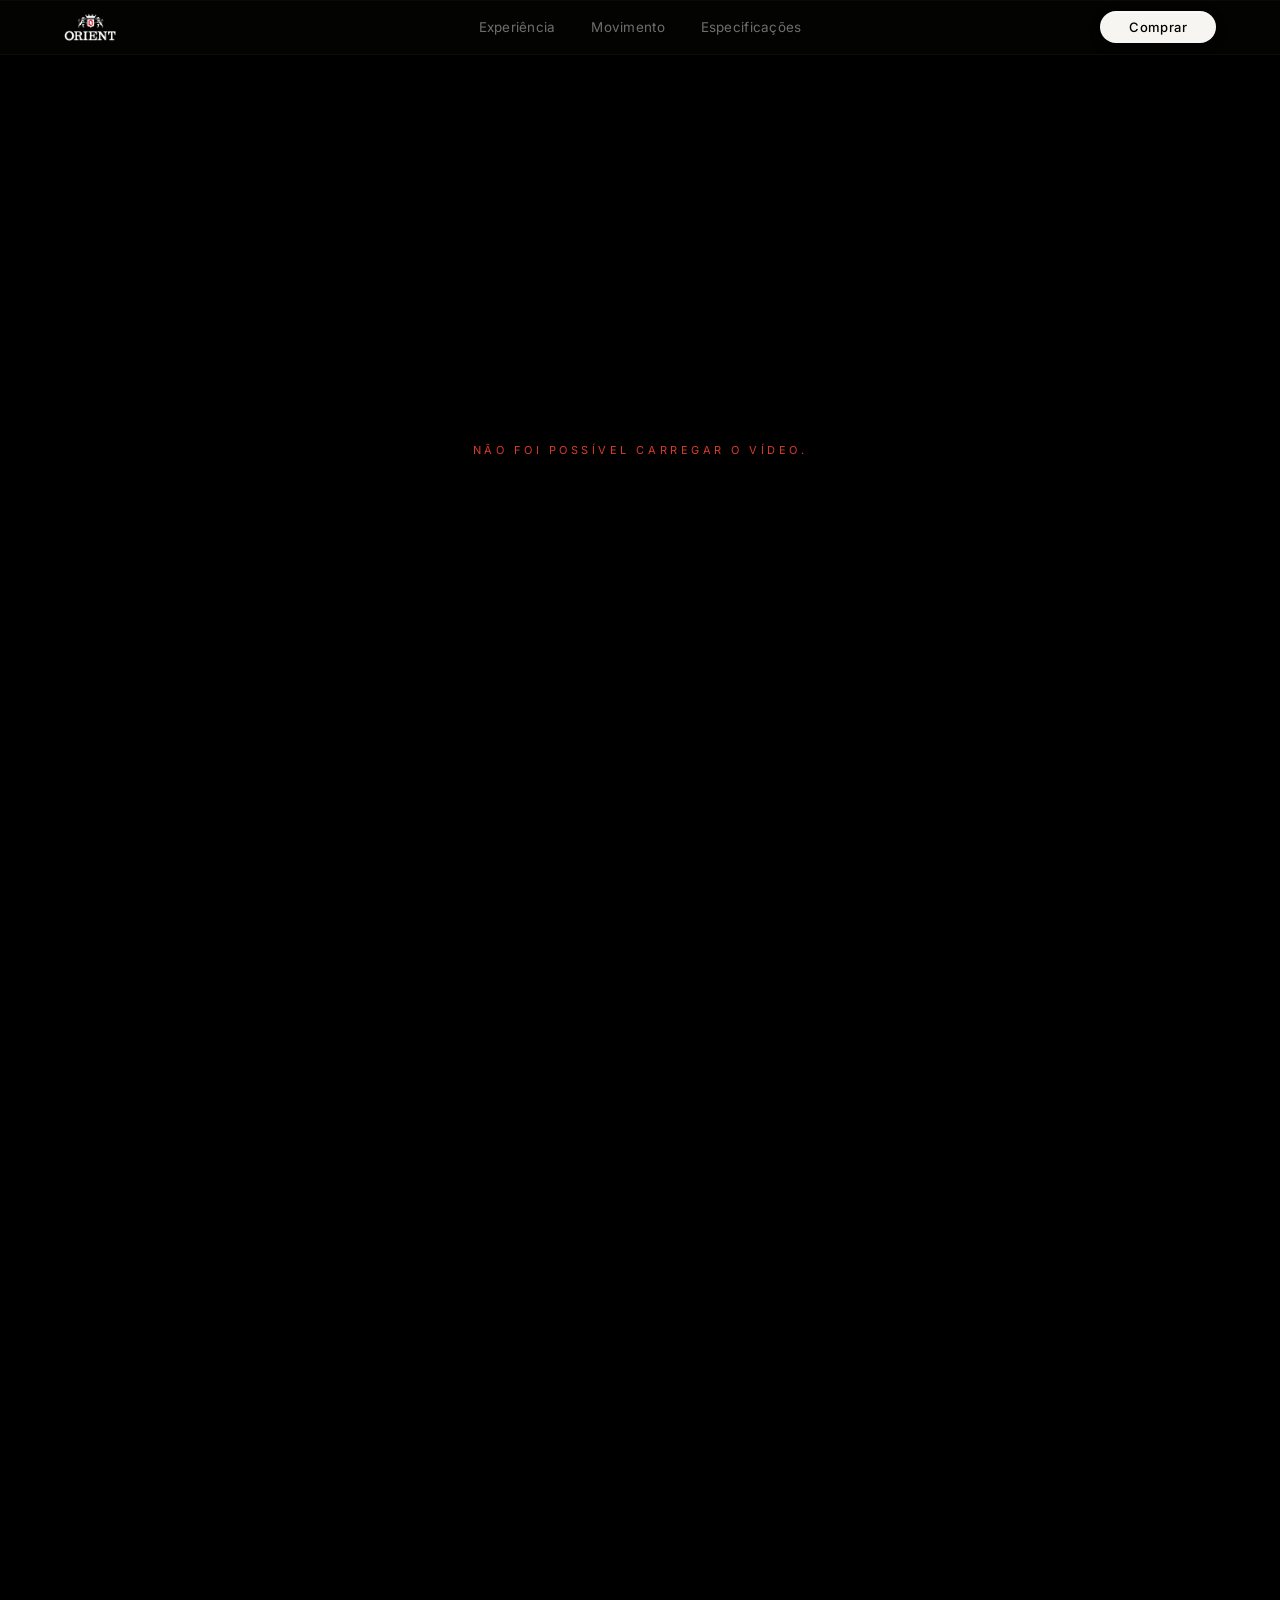
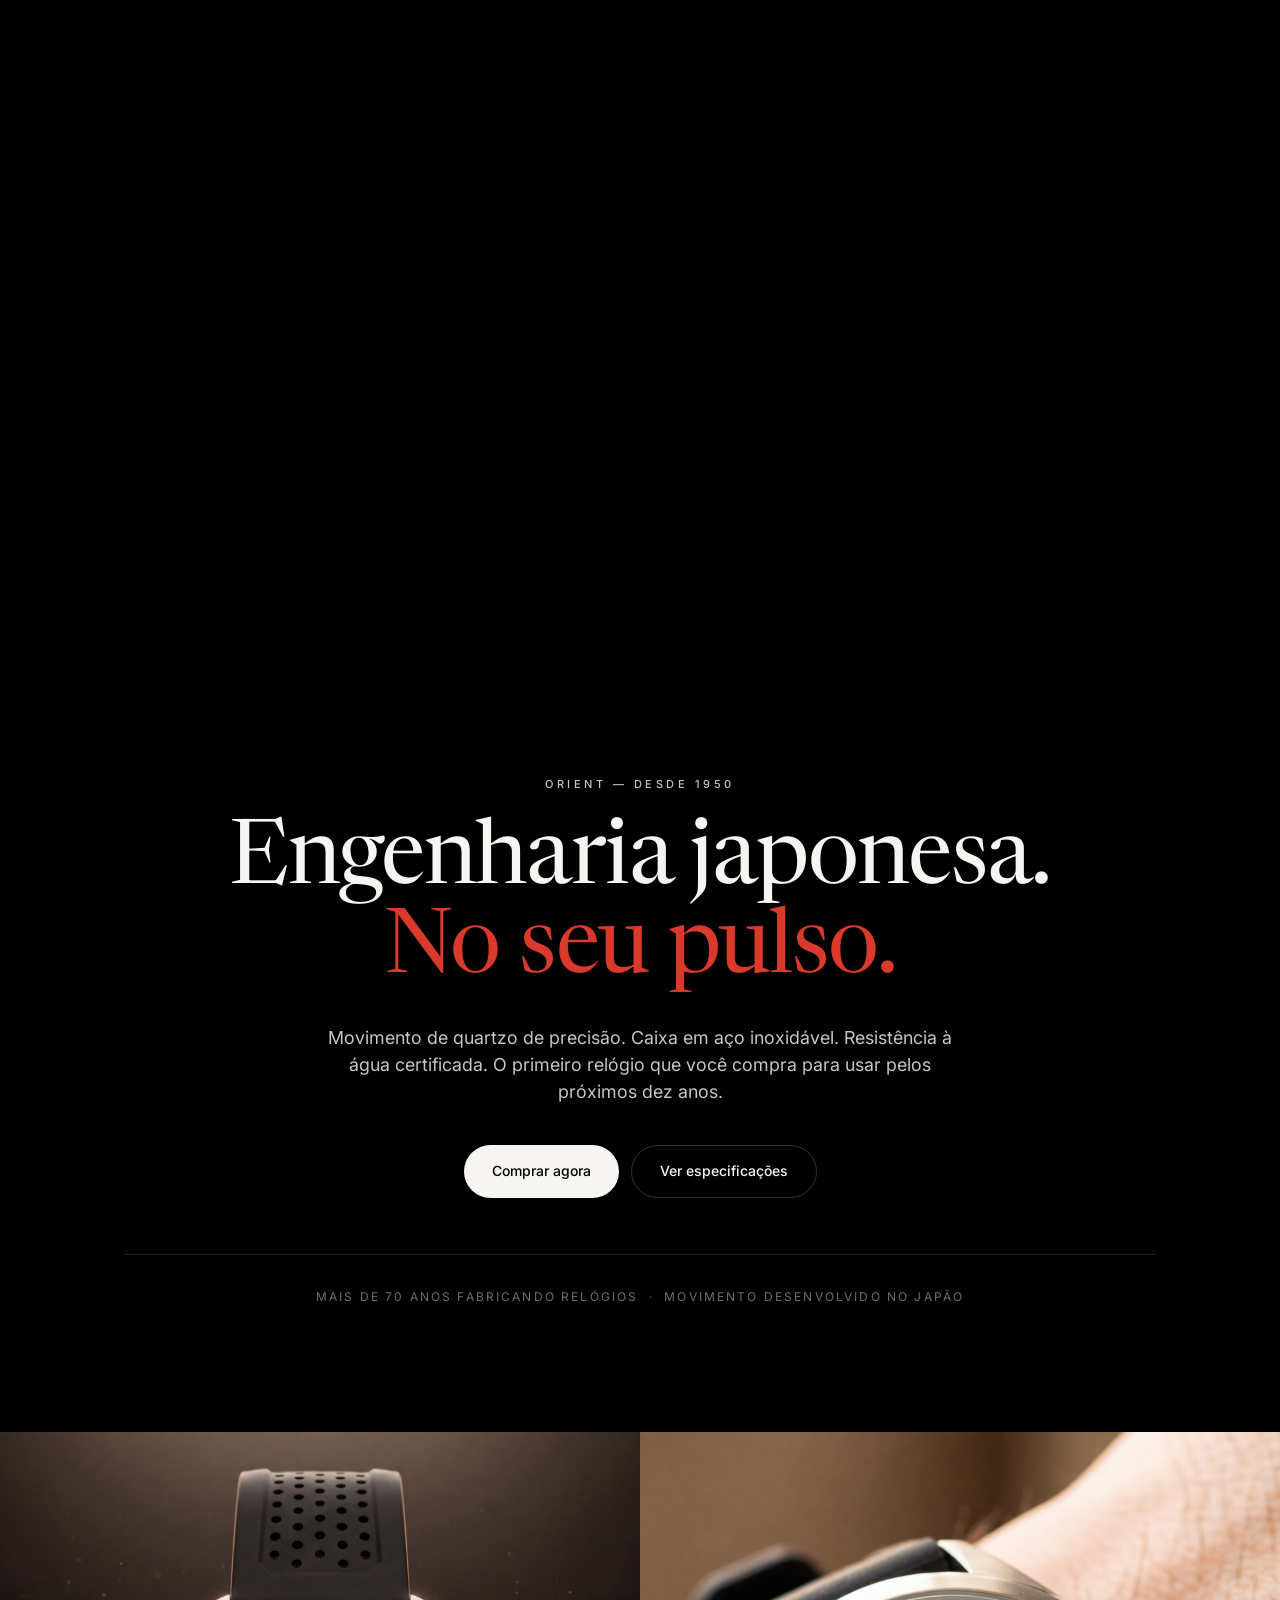
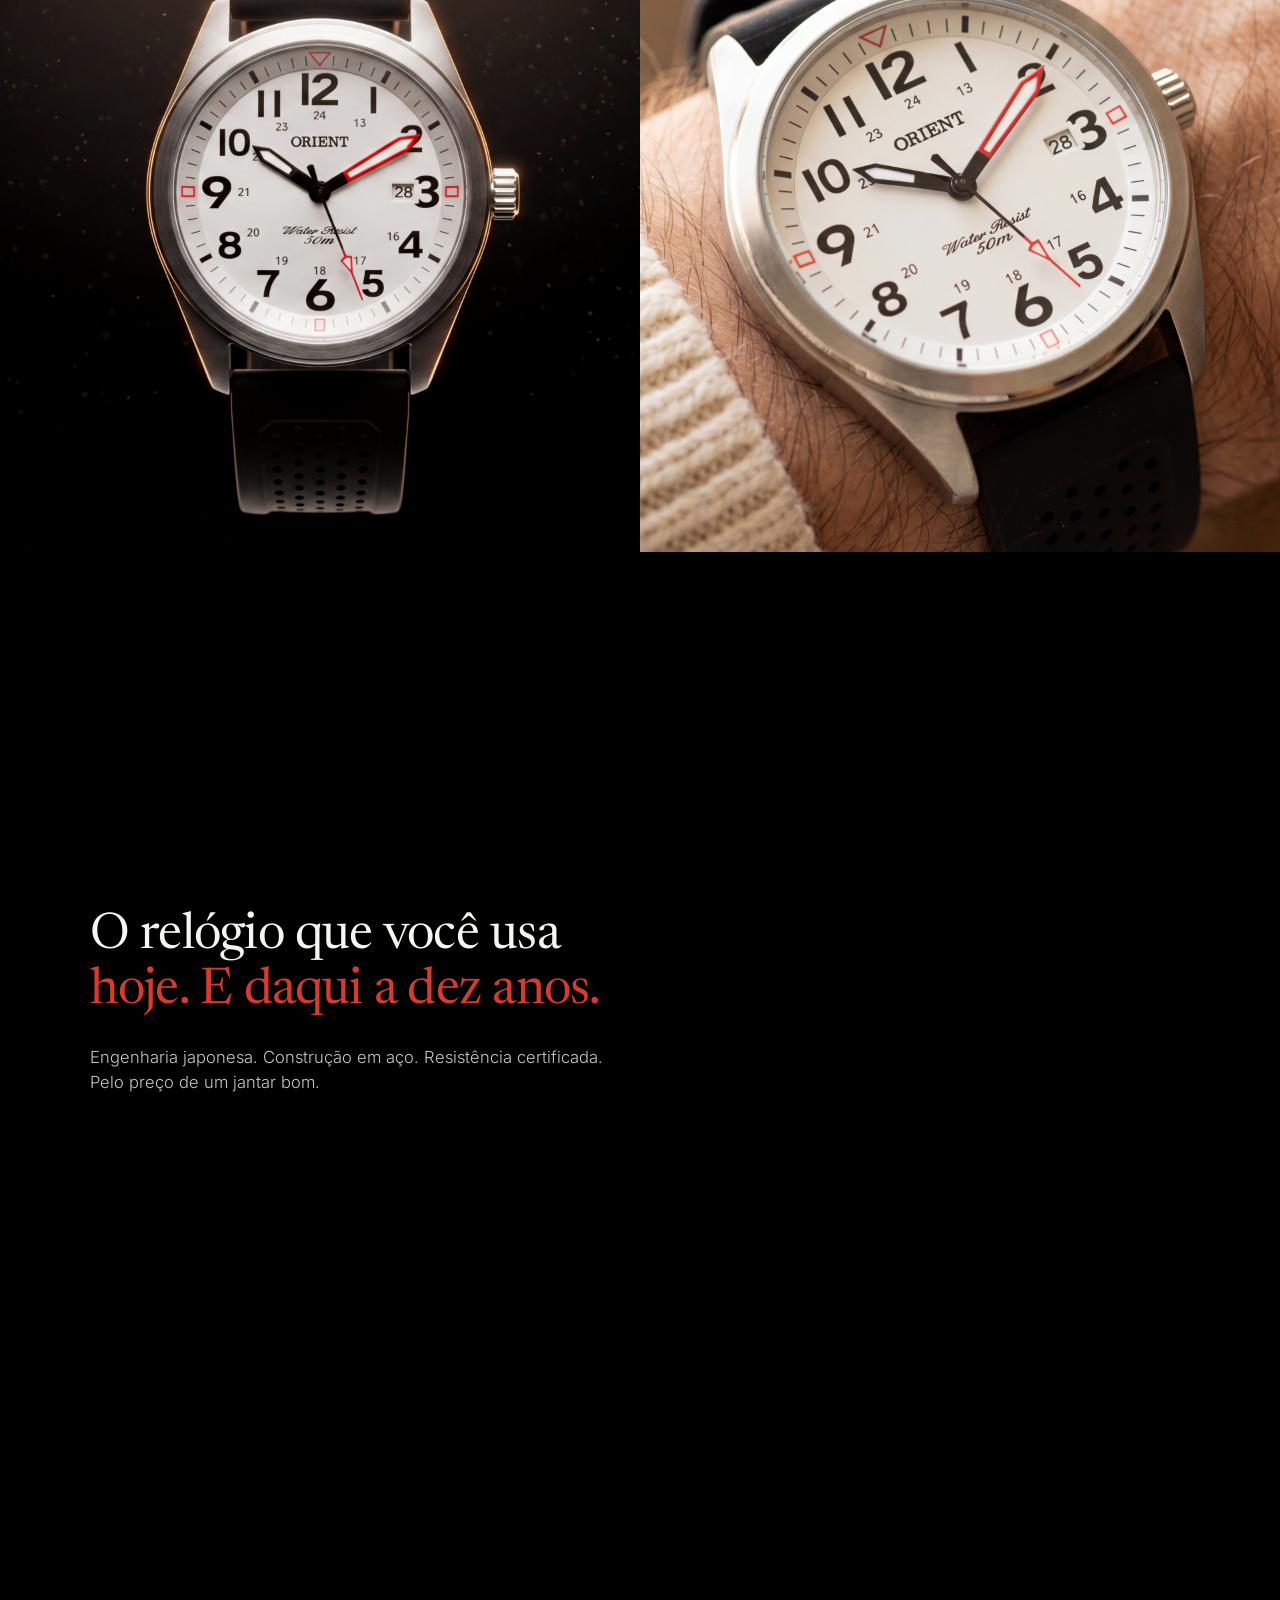
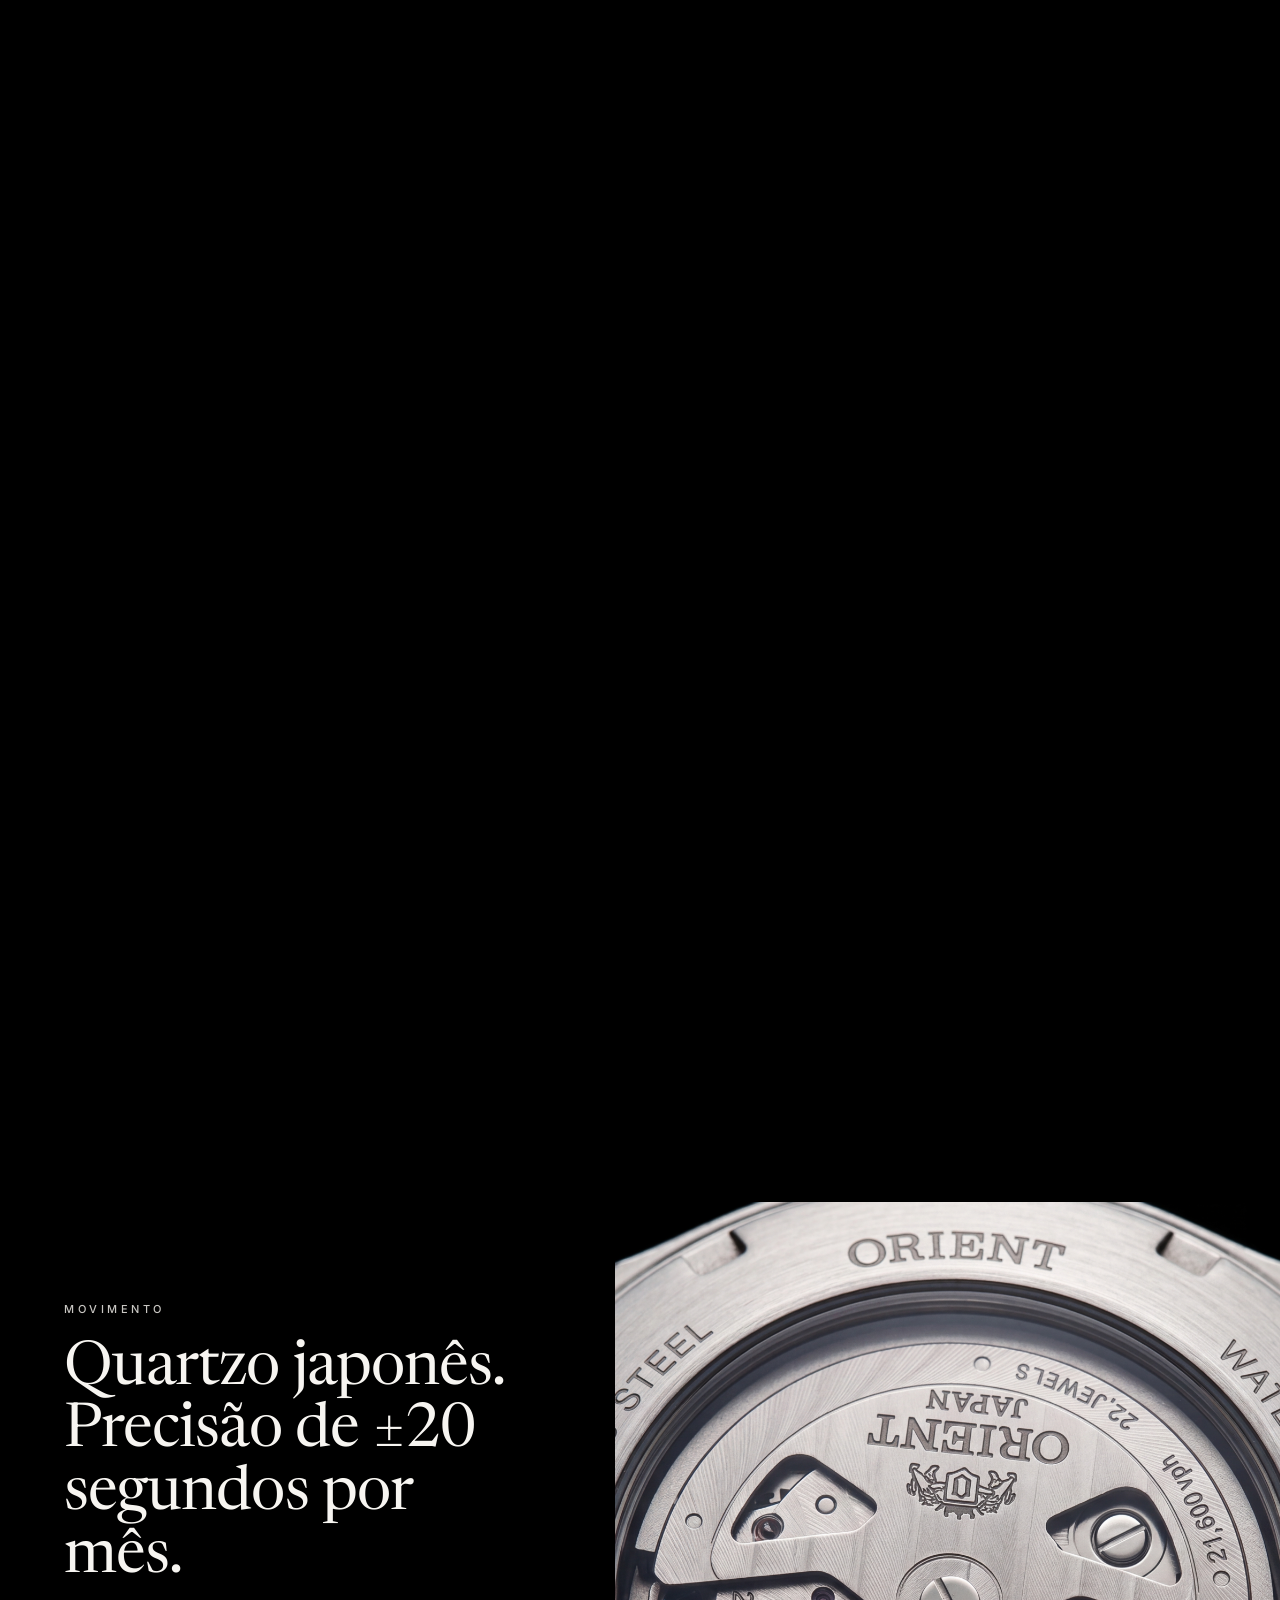
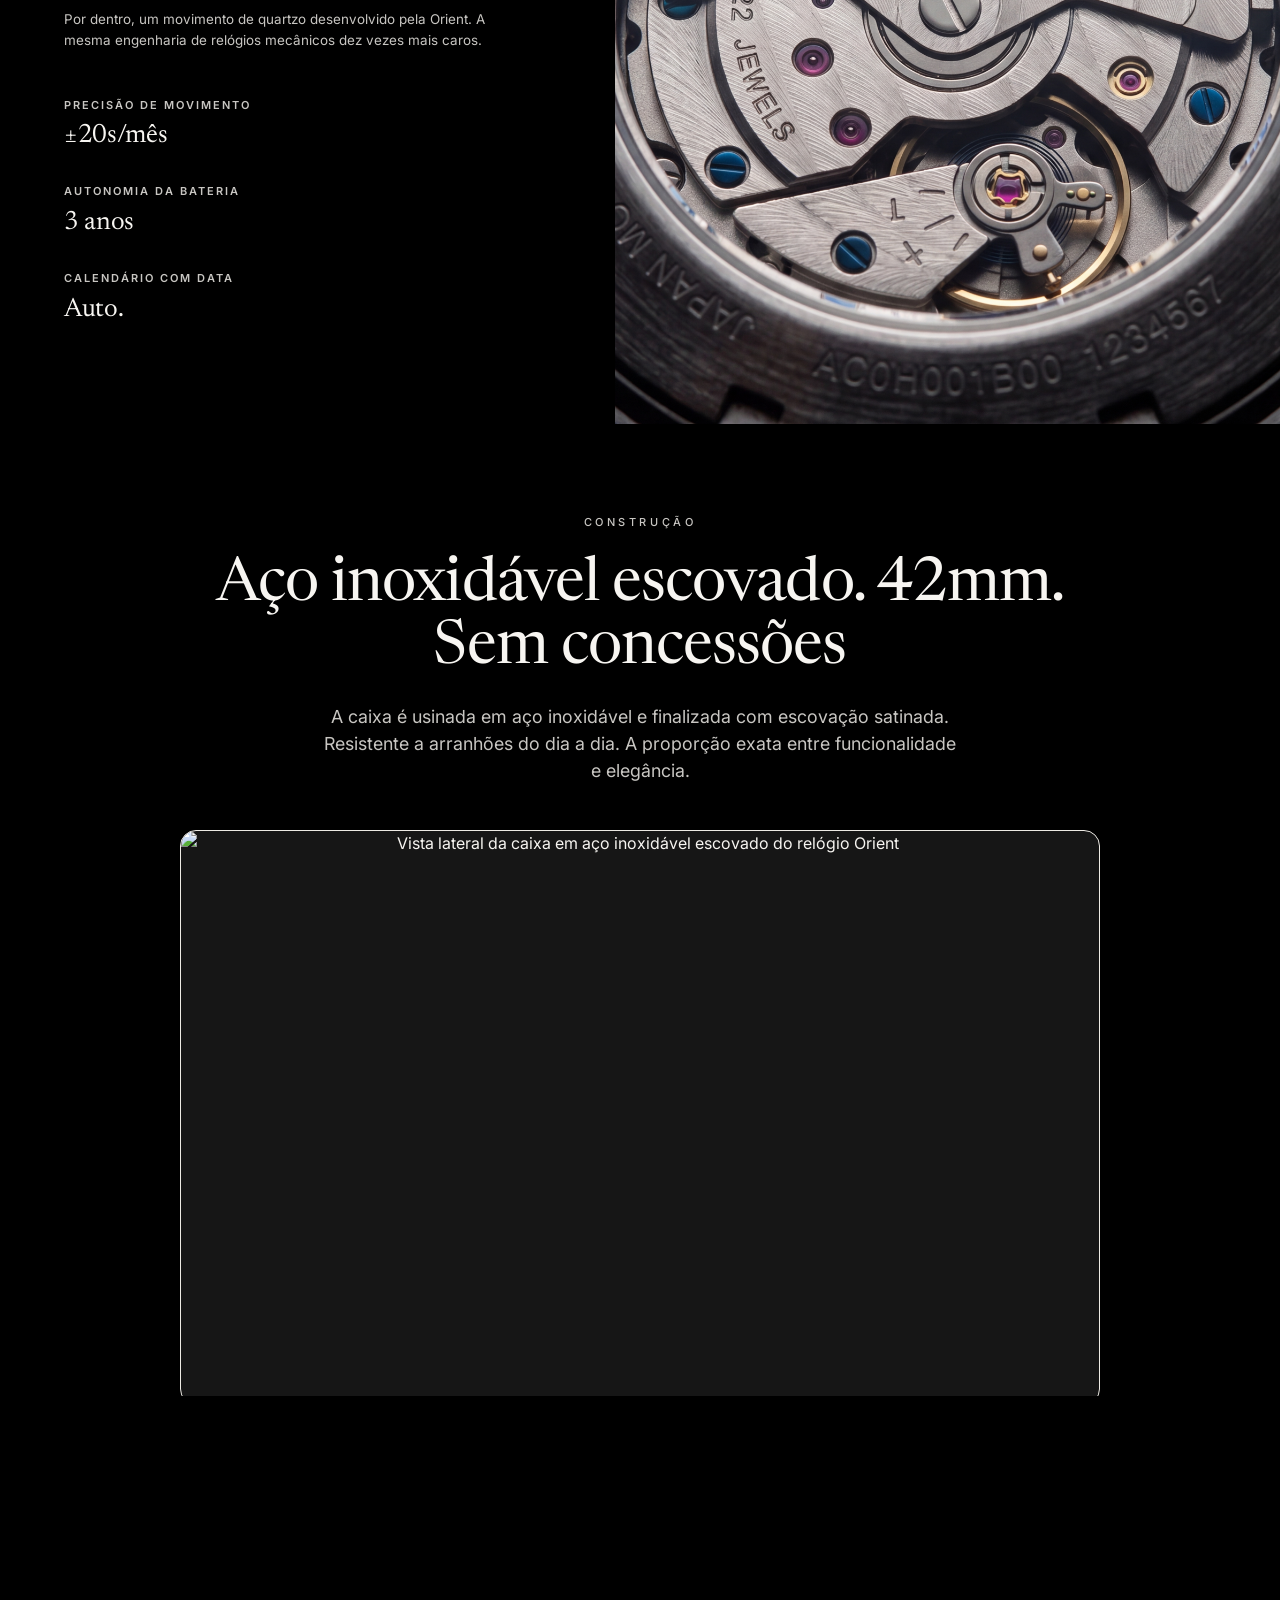
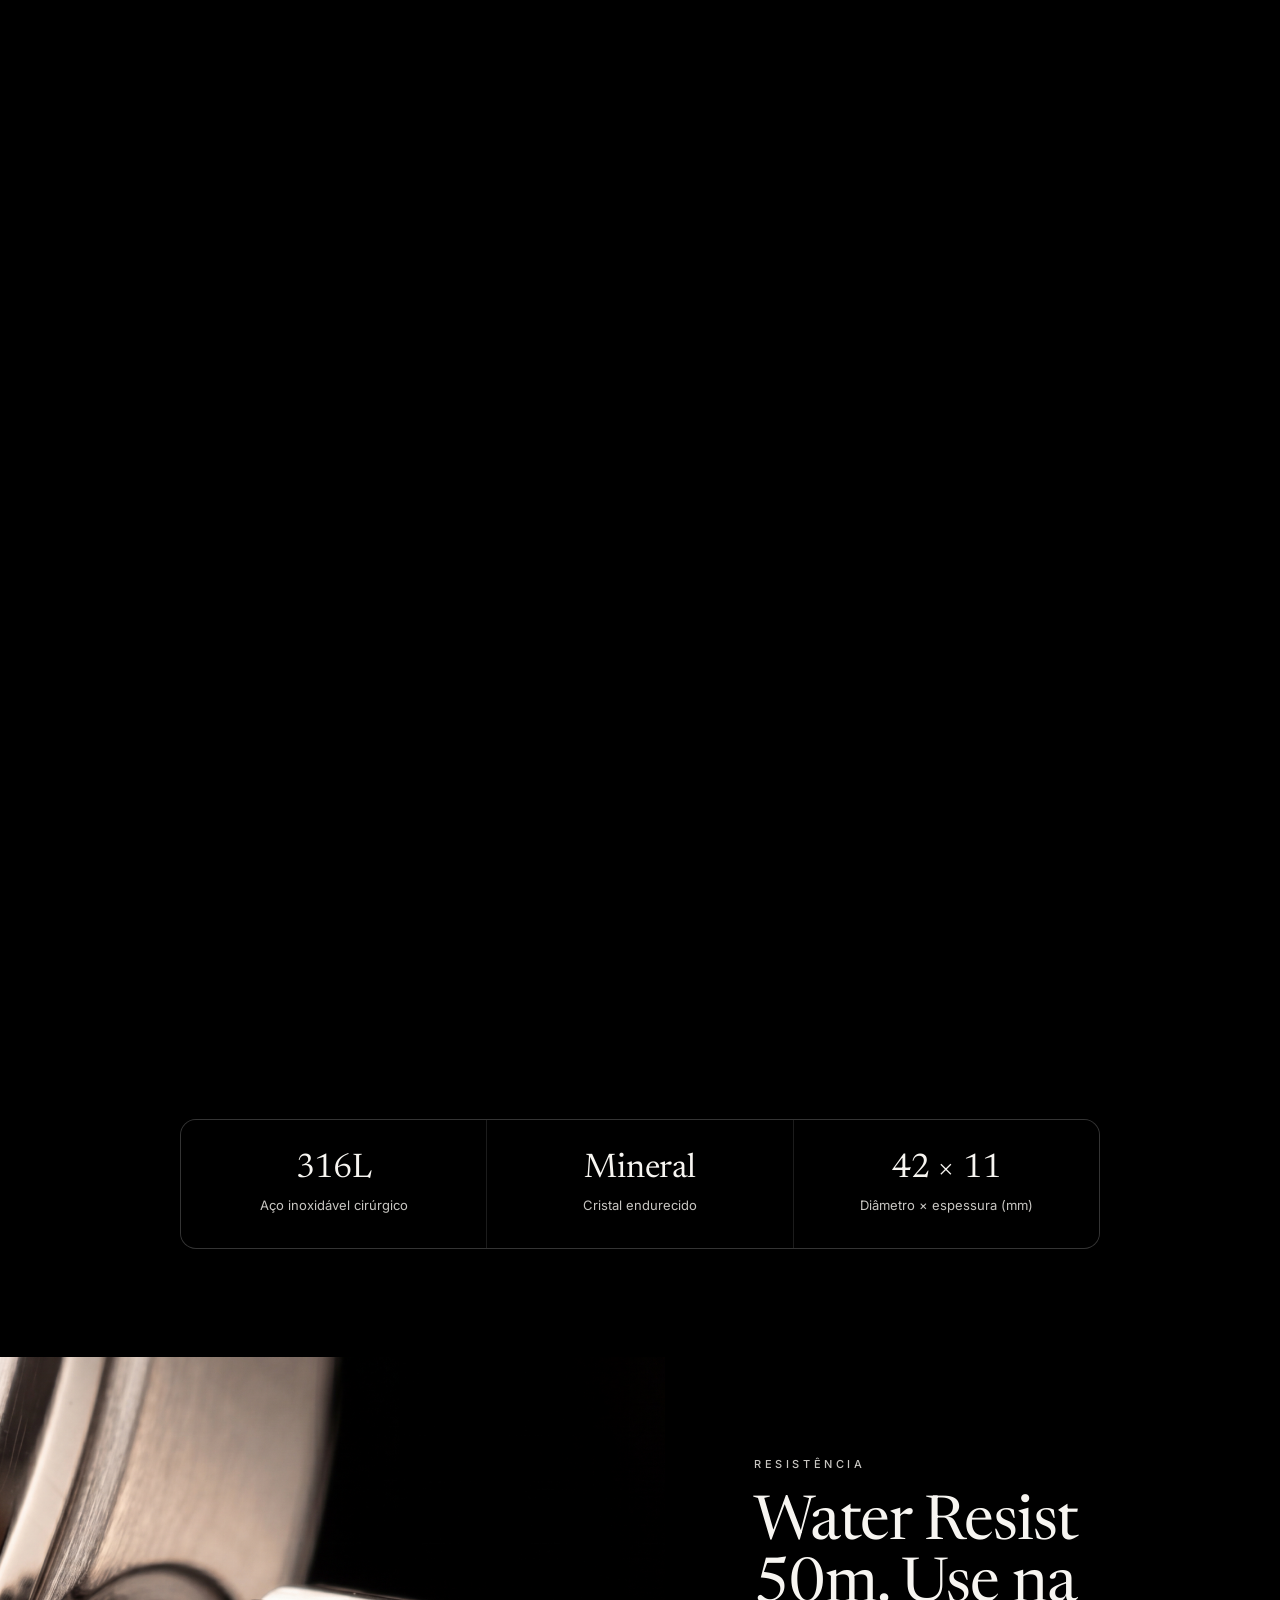
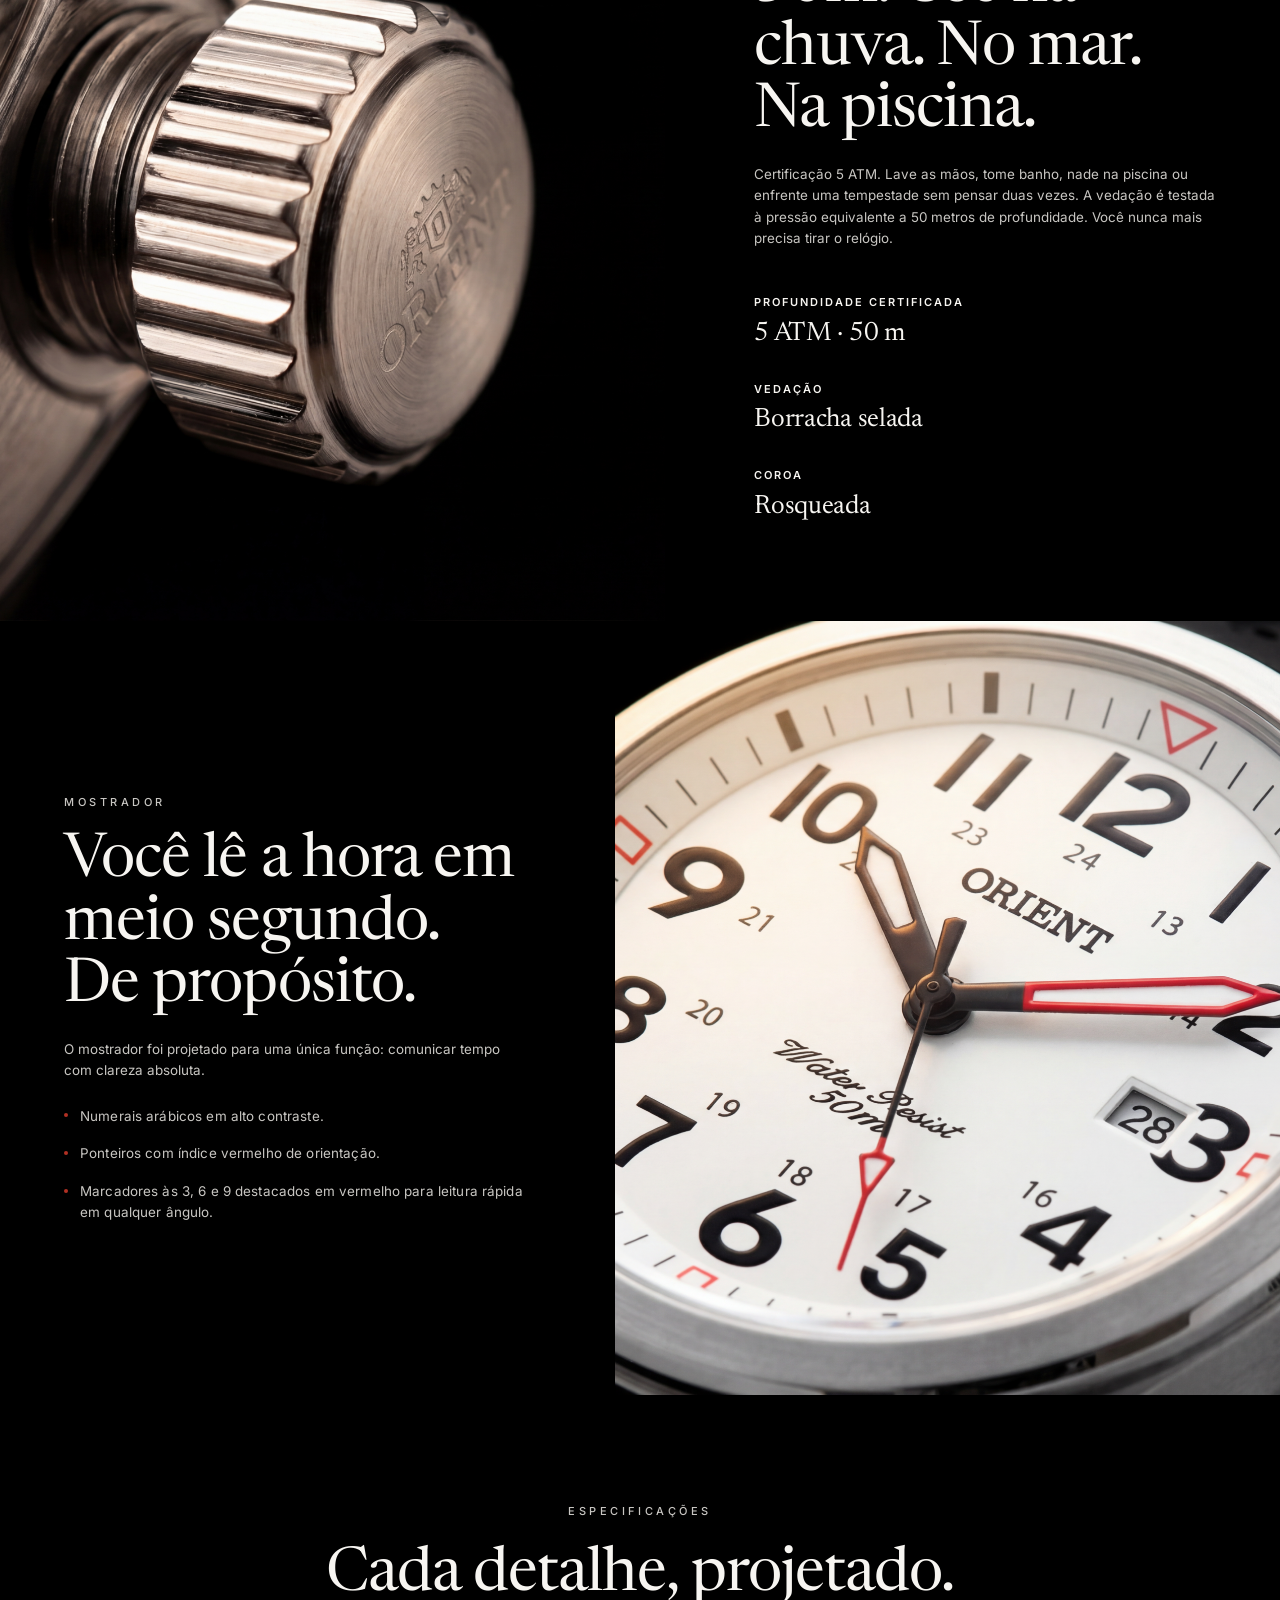
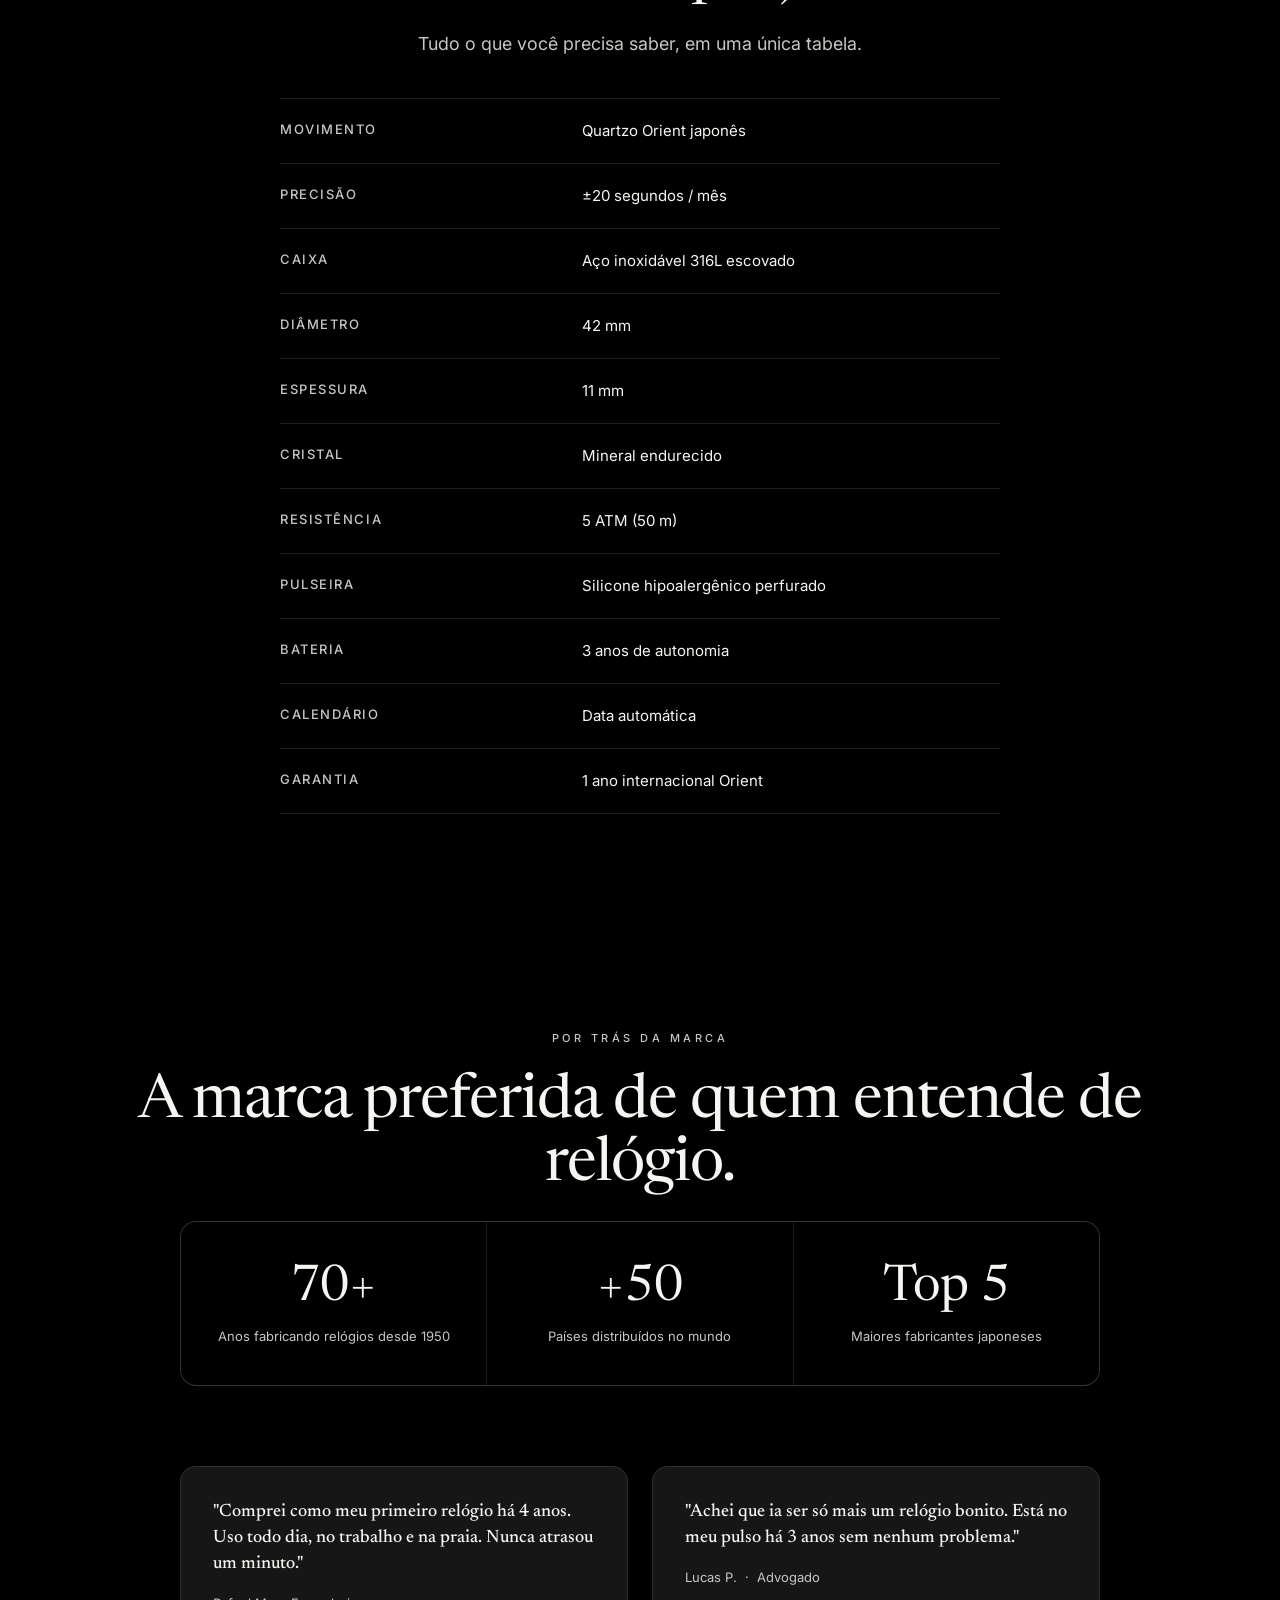
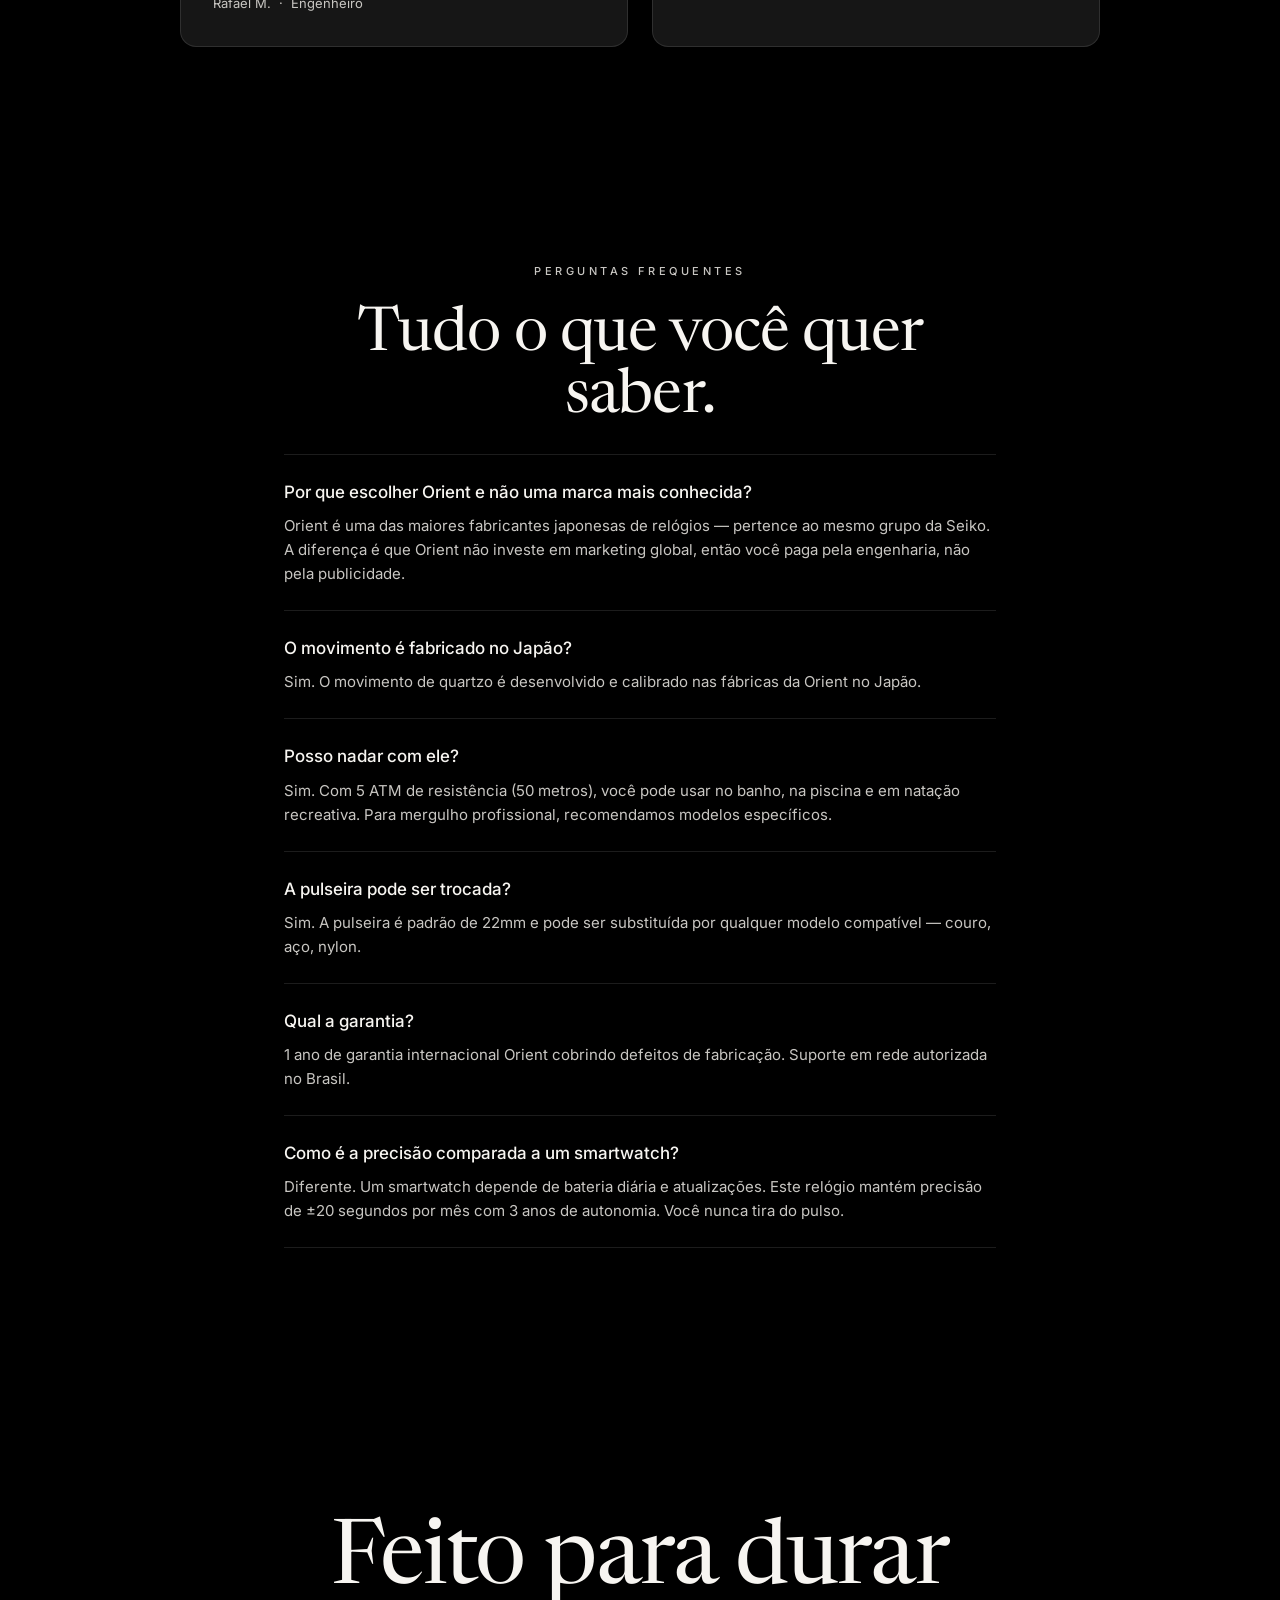
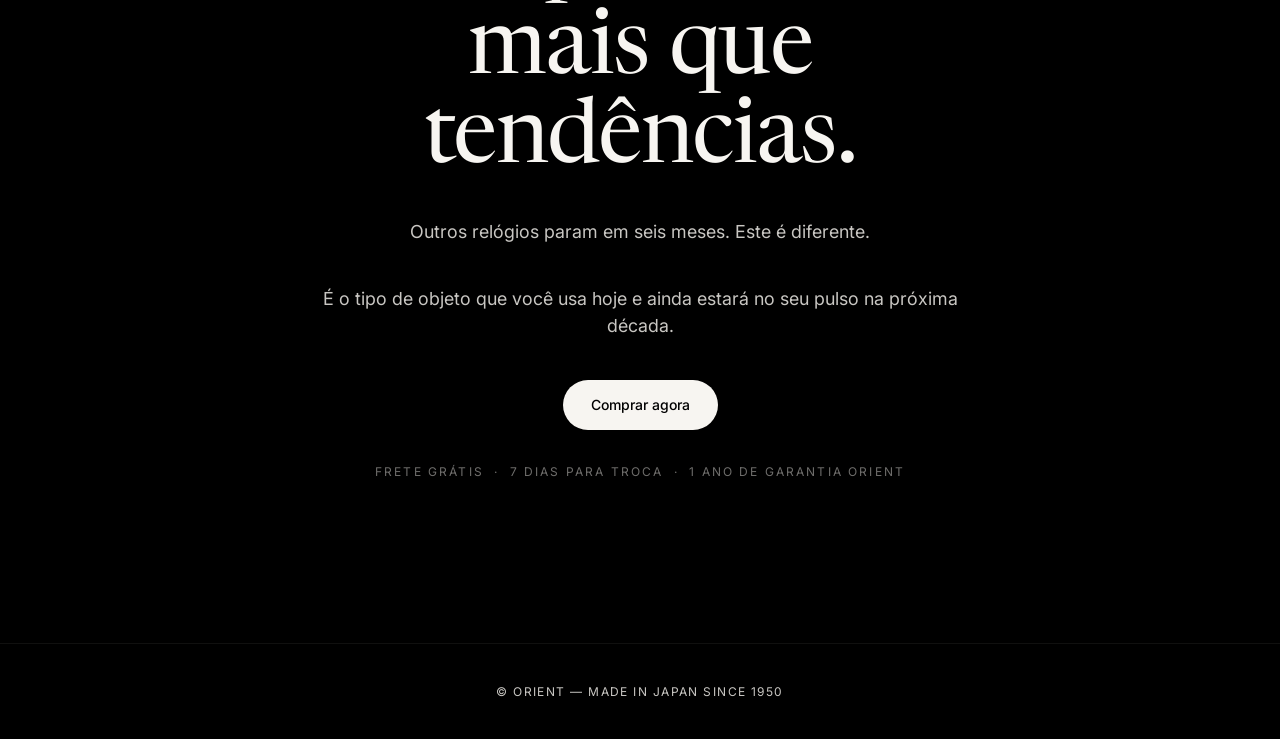
==== commit fcb8b9b8: "Organiza o projeto para distribuição aos alunos Sem mudança de stack: HTML, CSS e JS puros, zero dep" ====
--- a/index.html
+++ b/index.html
@@ -3,7 +3,20 @@
 <head>
 <meta charset="UTF-8">
 <meta name="viewport" content="width=device-width, initial-scale=1.0">
-<title>Orient — Sound, suspended</title>
+<title>Orient — Engenharia japonesa no seu pulso</title>
+<meta name="description" content="Relógio Orient: movimento de quartzo japonês com precisão de ±20s/mês, caixa em aço inoxidável 316L de 42mm e resistência à água de 5 ATM.">
+<meta name="theme-color" content="#000000">
+
+<!-- Open Graph — como o link aparece ao ser compartilhado. -->
+<meta property="og:type" content="website">
+<meta property="og:locale" content="pt_BR">
+<meta property="og:title" content="Orient — Engenharia japonesa no seu pulso">
+<meta property="og:description" content="Movimento de quartzo japonês, caixa em aço 316L de 42mm e 5 ATM de resistência à água.">
+<meta property="og:image" content="assets/images/section-2-img-1-v2.png">
+<meta name="twitter:card" content="summary_large_image">
+
+<link rel="icon" href="assets/images/logo_orient.png" type="image/png">
+
 <link rel="preconnect" href="https://fonts.googleapis.com">
 <link rel="preconnect" href="https://fonts.gstatic.com" crossorigin>
 <link href="https://fonts.googleapis.com/css2?family=Newsreader:opsz,wght@6..72,300;6..72,400;6..72,500&family=Inter:wght@300;400;500&display=swap" rel="stylesheet">
@@ -389,137 +402,12 @@
   © Orient — Made in Japan since 1950
 </footer>
 
-<script src="assets/js/main.js"></script>
-
-<script>
-/* ============ CAIXA REVEAL VIDEO SCRUB ============ */
-(function initCaixaRevealScrub() {
-  const section = document.getElementById('caixaReveal');
-  if (!section) return;
-
-  const video = section.querySelector('.caixa-reveal__video');
-  const track = section.querySelector('.caixa-reveal__track');
-  const reduceMotion = window.matchMedia('(prefers-reduced-motion: reduce)');
-  if (!video || !track || reduceMotion.matches) return;
-
-  const clamp01 = value => Math.max(0, Math.min(1, value));
-  let videoDuration = 0;
-  let pendingFrame = null;
-  let lastProgress = -1;
-
-  function syncDuration() {
-    if (video.duration && !Number.isNaN(video.duration)) {
-      videoDuration = video.duration;
-    }
-  }
-
-  function updateCaixaReveal() {
-    syncDuration();
-    if (!videoDuration) return;
-
-    const rect = track.getBoundingClientRect();
-    const viewportHeight = window.innerHeight;
-    const scrollableDistance = Math.max(1, rect.height - viewportHeight);
-    const progress = clamp01(-rect.top / scrollableDistance);
-
-    if (Math.abs(progress - lastProgress) < 0.001) return;
-    lastProgress = progress;
-
-    const targetTime = progress * videoDuration;
-    if (Math.abs(video.currentTime - targetTime) > 0.04) {
-      try { video.currentTime = targetTime; } catch (e) {}
-    }
-  }
-
-  function requestCaixaRevealUpdate() {
-    if (pendingFrame !== null) return;
-    pendingFrame = requestAnimationFrame(() => {
-      pendingFrame = null;
-      updateCaixaReveal();
-    });
-  }
-
-  video.pause();
-  video.currentTime = 0;
-  video.addEventListener('loadedmetadata', () => {
-    syncDuration();
-    requestCaixaRevealUpdate();
-  }, { once: true });
-
-  try { video.load(); } catch (e) {}
-
-  window.addEventListener('scroll', requestCaixaRevealUpdate, { passive: true });
-  window.addEventListener('resize', requestCaixaRevealUpdate, { passive: true });
-  requestCaixaRevealUpdate();
-})();
-</script>
-
-<script>
-/* ============ CASE SCROLL ZOOM ============ */
-(function initCaseScrollZoom() {
-  const section = document.getElementById('case');
-  if (!section) return;
-
-  const track = section.querySelector('.case-scroll-track');
-  const pin = section.querySelector('.case-scroll-pin');
-  const shell = section.querySelector('.case-scroll-image-shell');
-  const imageFrame = section.querySelector('.case-scroll-image');
-  const reduceMotion = window.matchMedia('(prefers-reduced-motion: reduce)');
-  if (!track || !pin || !shell || !imageFrame || reduceMotion.matches) return;
-
-  const easeOutCubic = t => 1 - Math.pow(1 - t, 3);
-  const easeInOutCubic = t => t < 0.5 ? 4 * t * t * t : 1 - Math.pow(-2 * t + 2, 3) / 2;
-  const clamp01 = value => Math.max(0, Math.min(1, value));
-
-  function offsetTopWithin(element, ancestor) {
-    let offset = 0;
-    let node = element;
-    while (node && node !== ancestor) {
-      offset += node.offsetTop;
-      node = node.offsetParent;
-    }
-    return offset;
-  }
-
-  function updateCaseZoom() {
-    const vh = window.innerHeight;
-    const vw = window.innerWidth;
-    const trackTop = track.getBoundingClientRect().top + window.scrollY;
-    const scrubbable = Math.max(1, track.offsetHeight - vh);
-    const progress = clamp01((window.scrollY - trackTop) / scrubbable);
-    const expandT = clamp01((progress - 0.18) / 0.68);
-    const expanded = easeInOutCubic(expandT);
-
-    const frameWidth = imageFrame.offsetWidth || shell.offsetWidth || 1;
-    const frameHeight = imageFrame.offsetHeight || shell.offsetHeight || 1;
-    const targetScale = Math.max(vw / frameWidth, vh / frameHeight) * 1.02;
-    const currentScale = 1 + (targetScale - 1) * expanded;
-    const shellCenterY = offsetTopWithin(shell, pin) + (shell.offsetHeight / 2);
-    const centeredShift = (vh / 2) - shellCenterY;
-    const copyOpacity = 1 - easeOutCubic(clamp01(progress / 0.34));
-
-    section.style.setProperty('--case-scale', currentScale.toFixed(4));
-    section.style.setProperty('--case-shift-y', `${(centeredShift * expanded).toFixed(1)}px`);
-    section.style.setProperty('--case-radius', `${(16 * (1 - expanded)).toFixed(1)}px`);
-    section.style.setProperty('--case-border-opacity', (1 - expanded).toFixed(3));
-    section.style.setProperty('--case-copy-opacity', copyOpacity.toFixed(3));
-    section.style.setProperty('--case-copy-y', `${((1 - copyOpacity) * -20).toFixed(1)}px`);
-  }
-
-  let pendingFrame = null;
-  function requestCaseZoomUpdate() {
-    if (pendingFrame !== null) return;
-    pendingFrame = requestAnimationFrame(() => {
-      pendingFrame = null;
-      updateCaseZoom();
-    });
-  }
-
-  window.addEventListener('scroll', requestCaseZoomUpdate, { passive: true });
-  window.addEventListener('resize', requestCaseZoomUpdate, { passive: true });
-  requestCaseZoomUpdate();
-})();
-</script>
+<!-- Cada efeito de scroll vive em seu próprio arquivo, na mesma ordem em que
+     aparece na página. Todos são independentes e saem de cena sozinhos se a
+     seção correspondente não existir. -->
+<script src="assets/js/hero-video-scrub.js"></script>
+<script src="assets/js/caixa-reveal.js"></script>
+<script src="assets/js/case-zoom.js"></script>
 
 </body>
 </html>
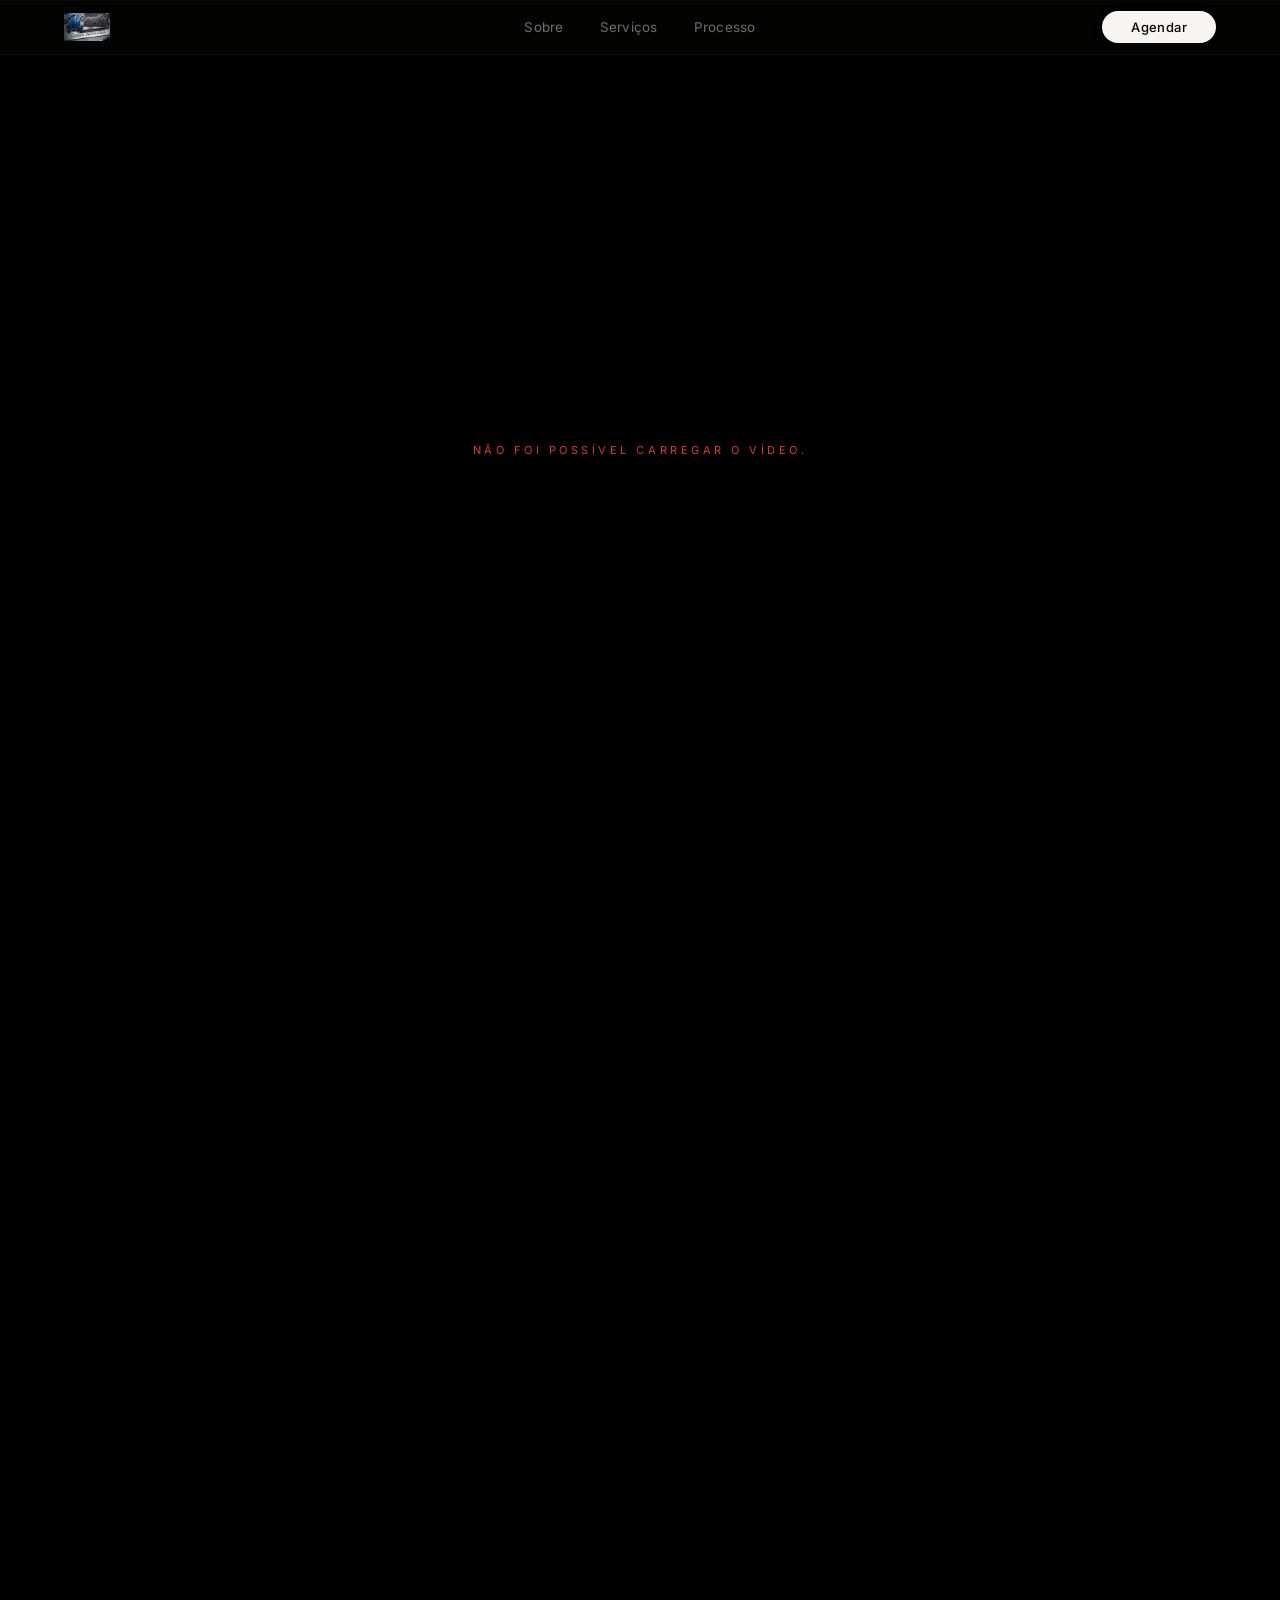
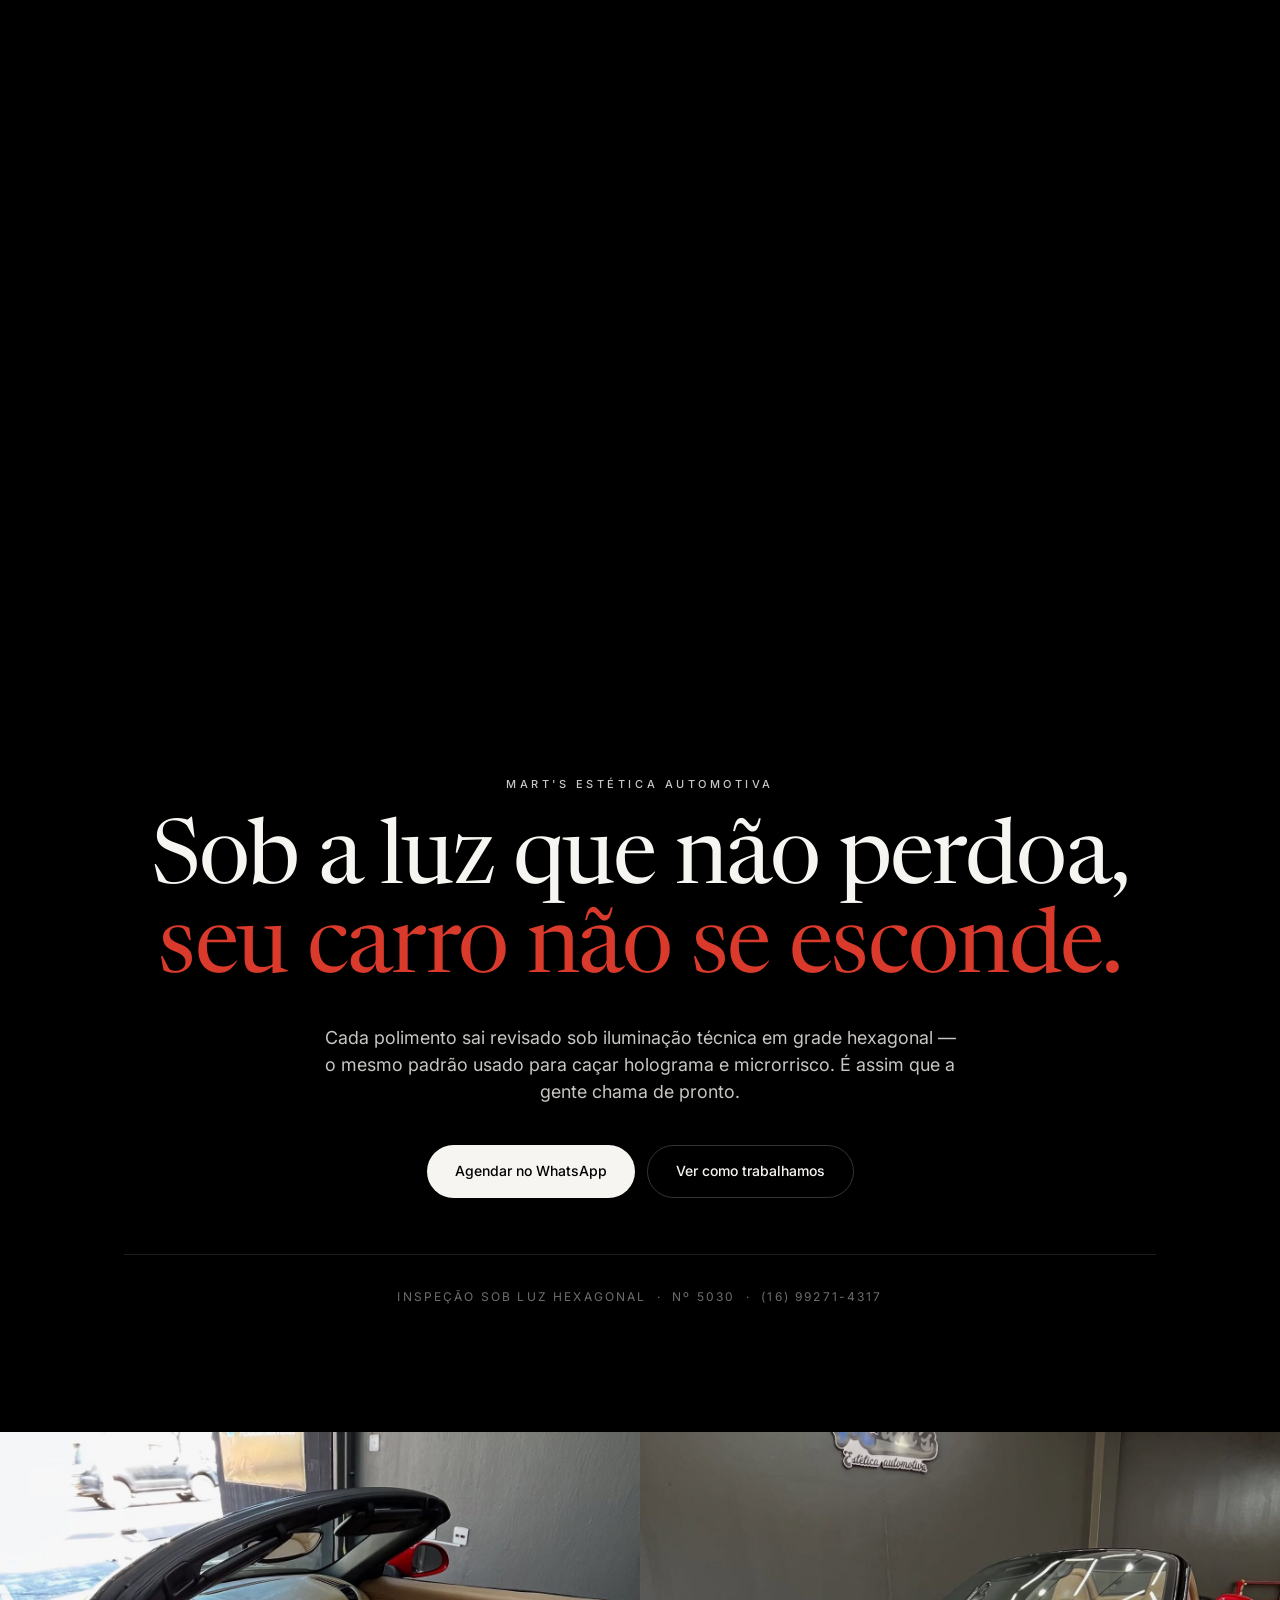
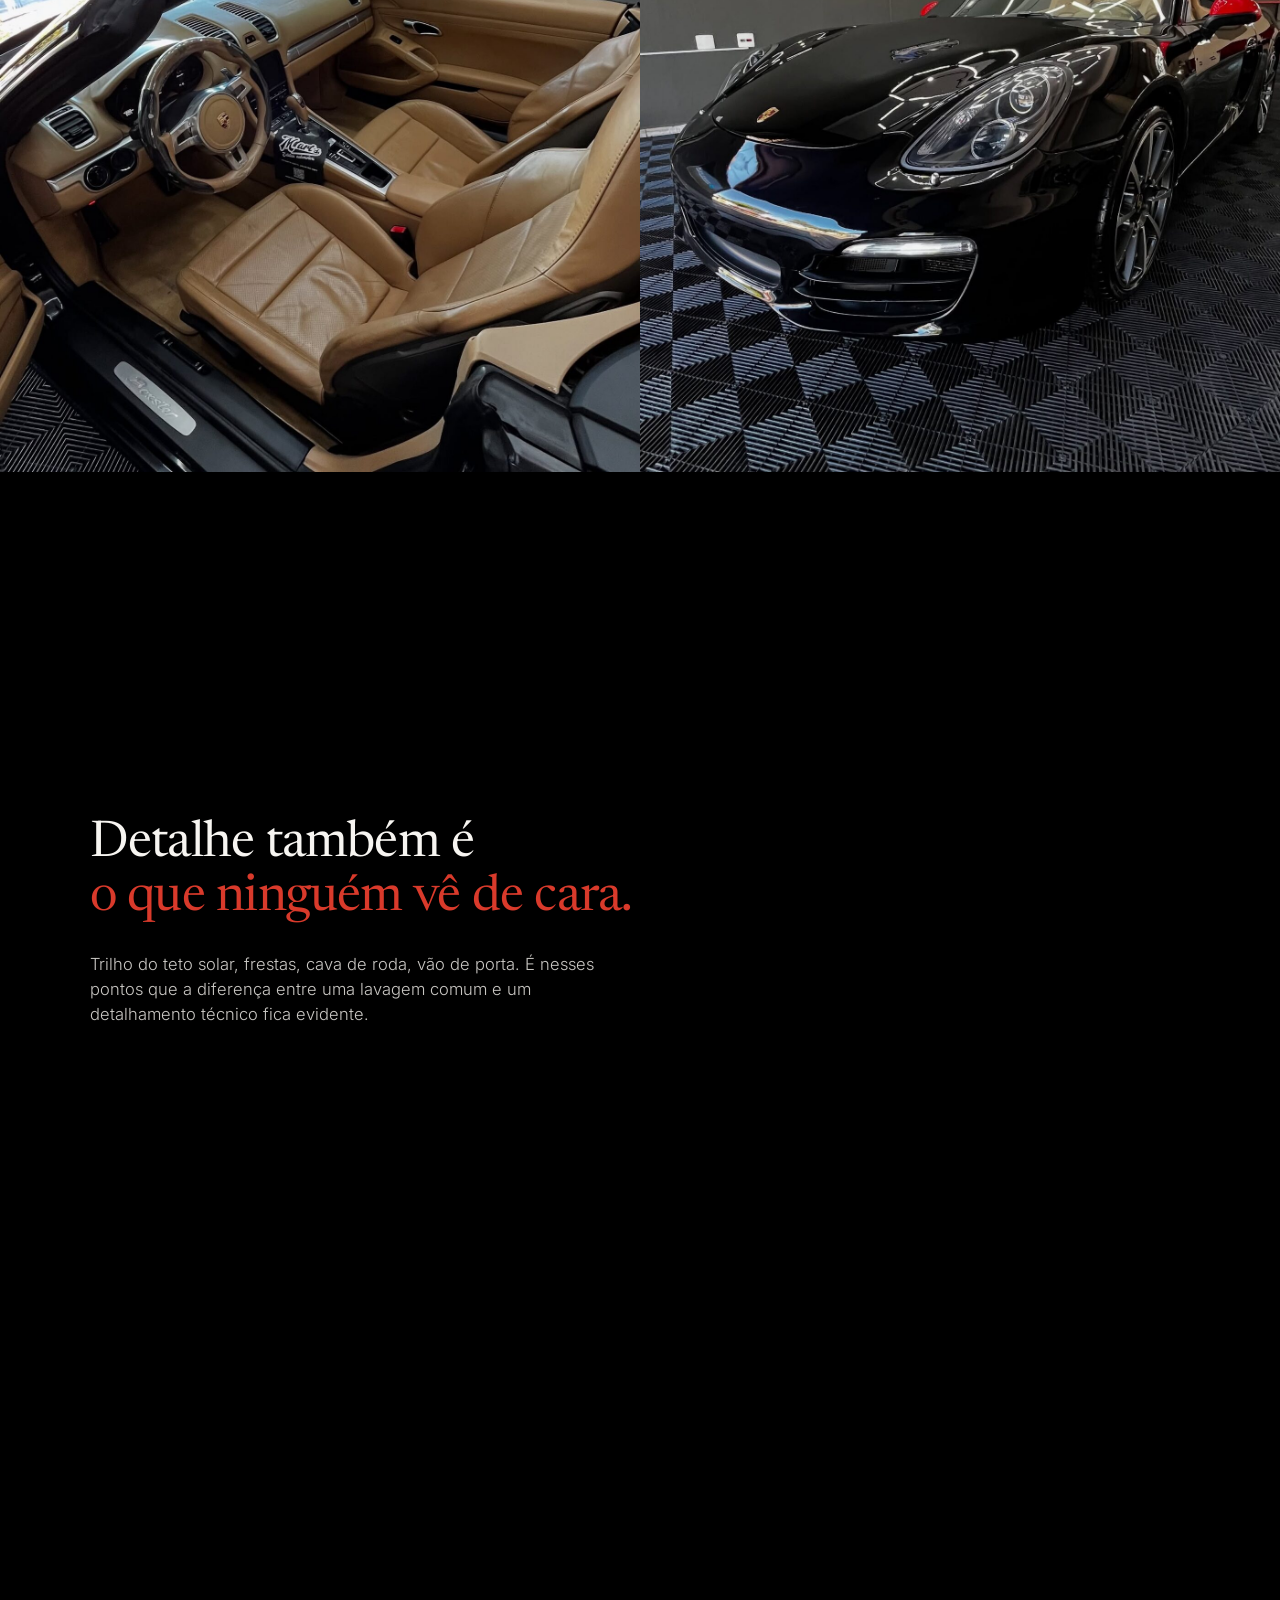
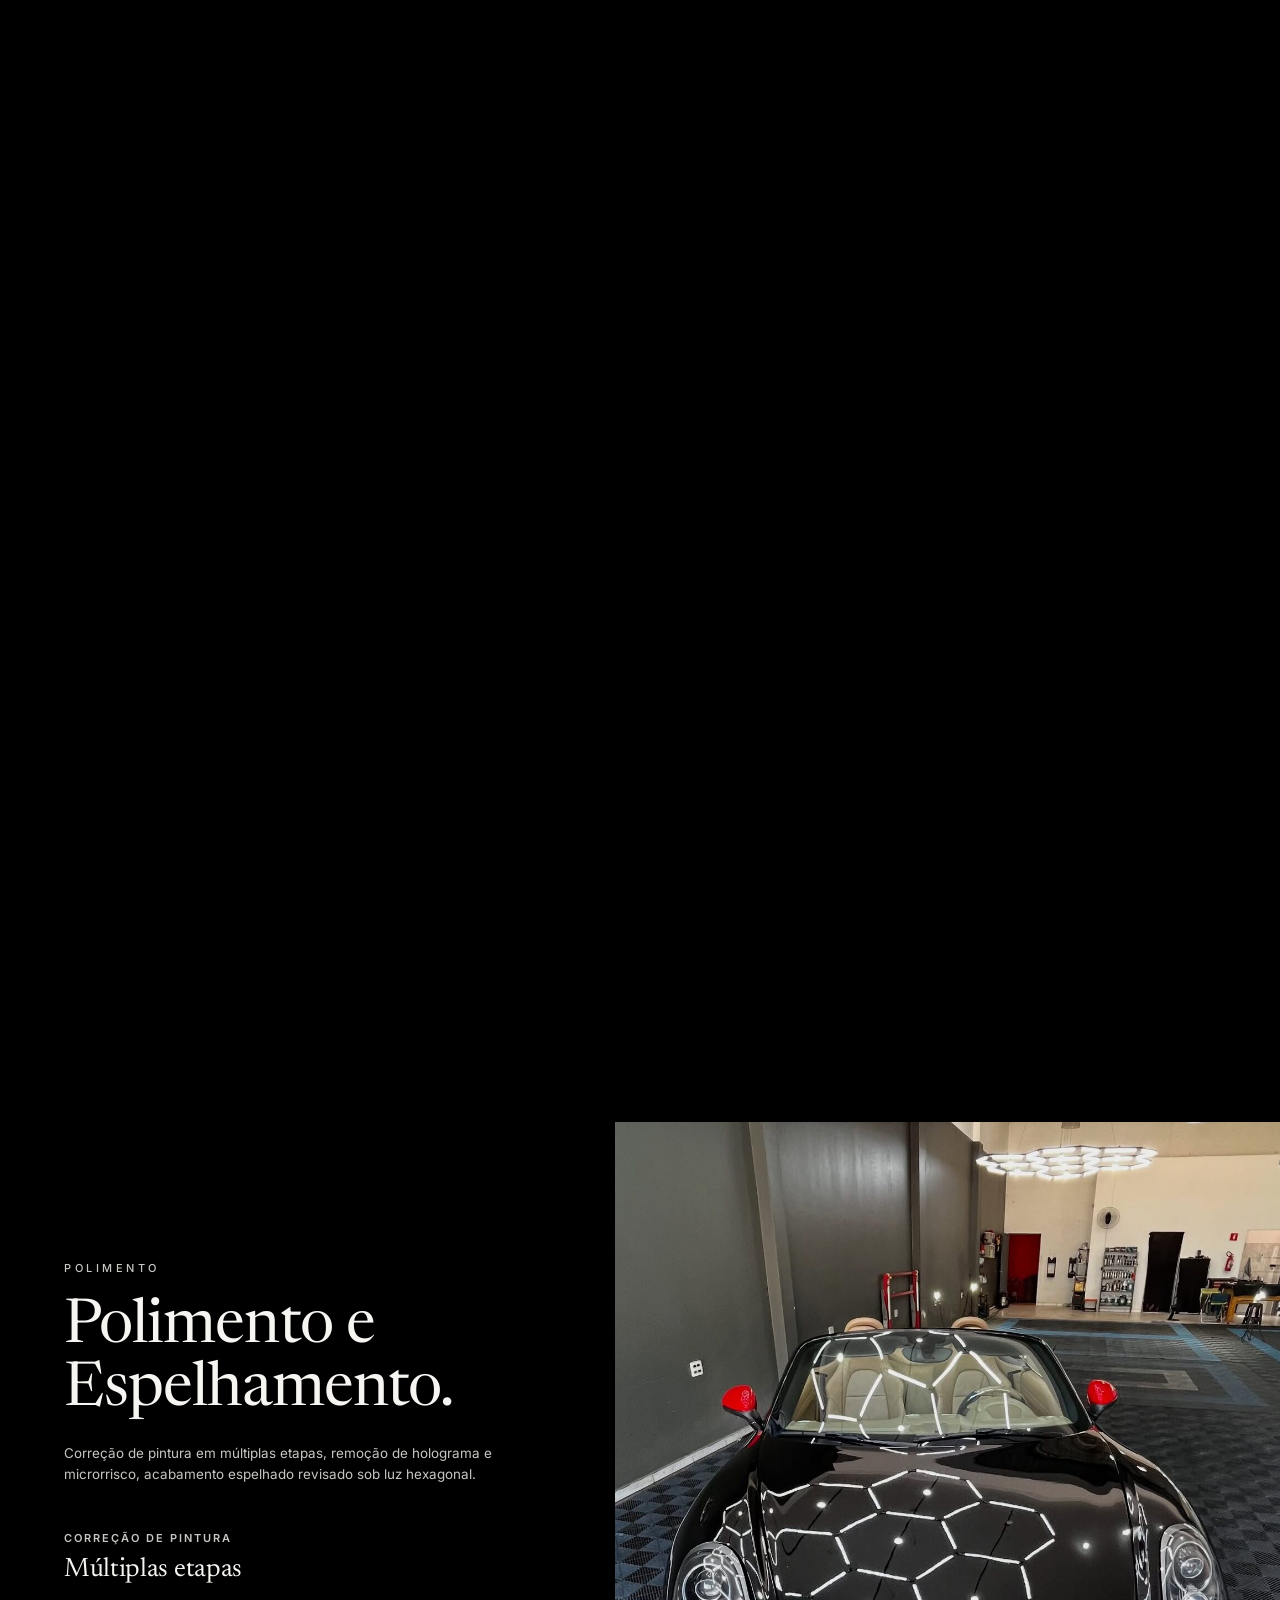
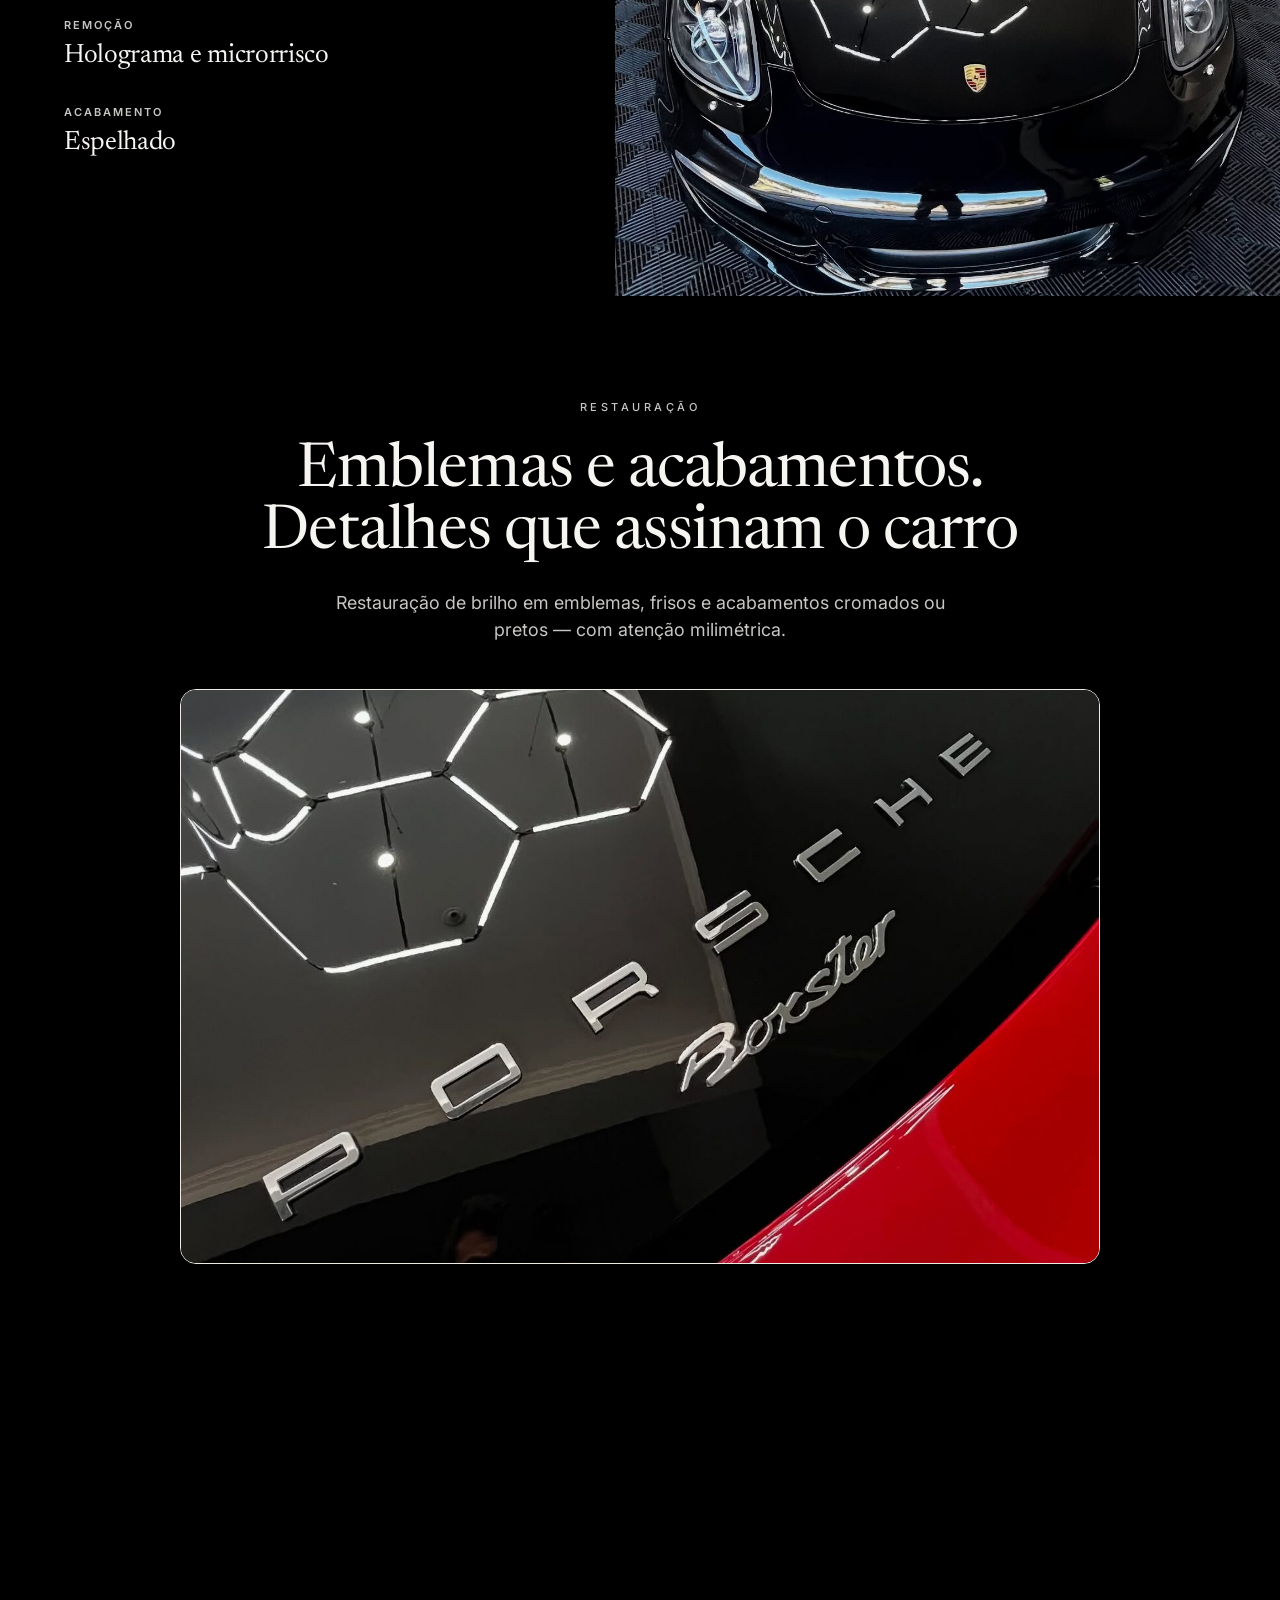
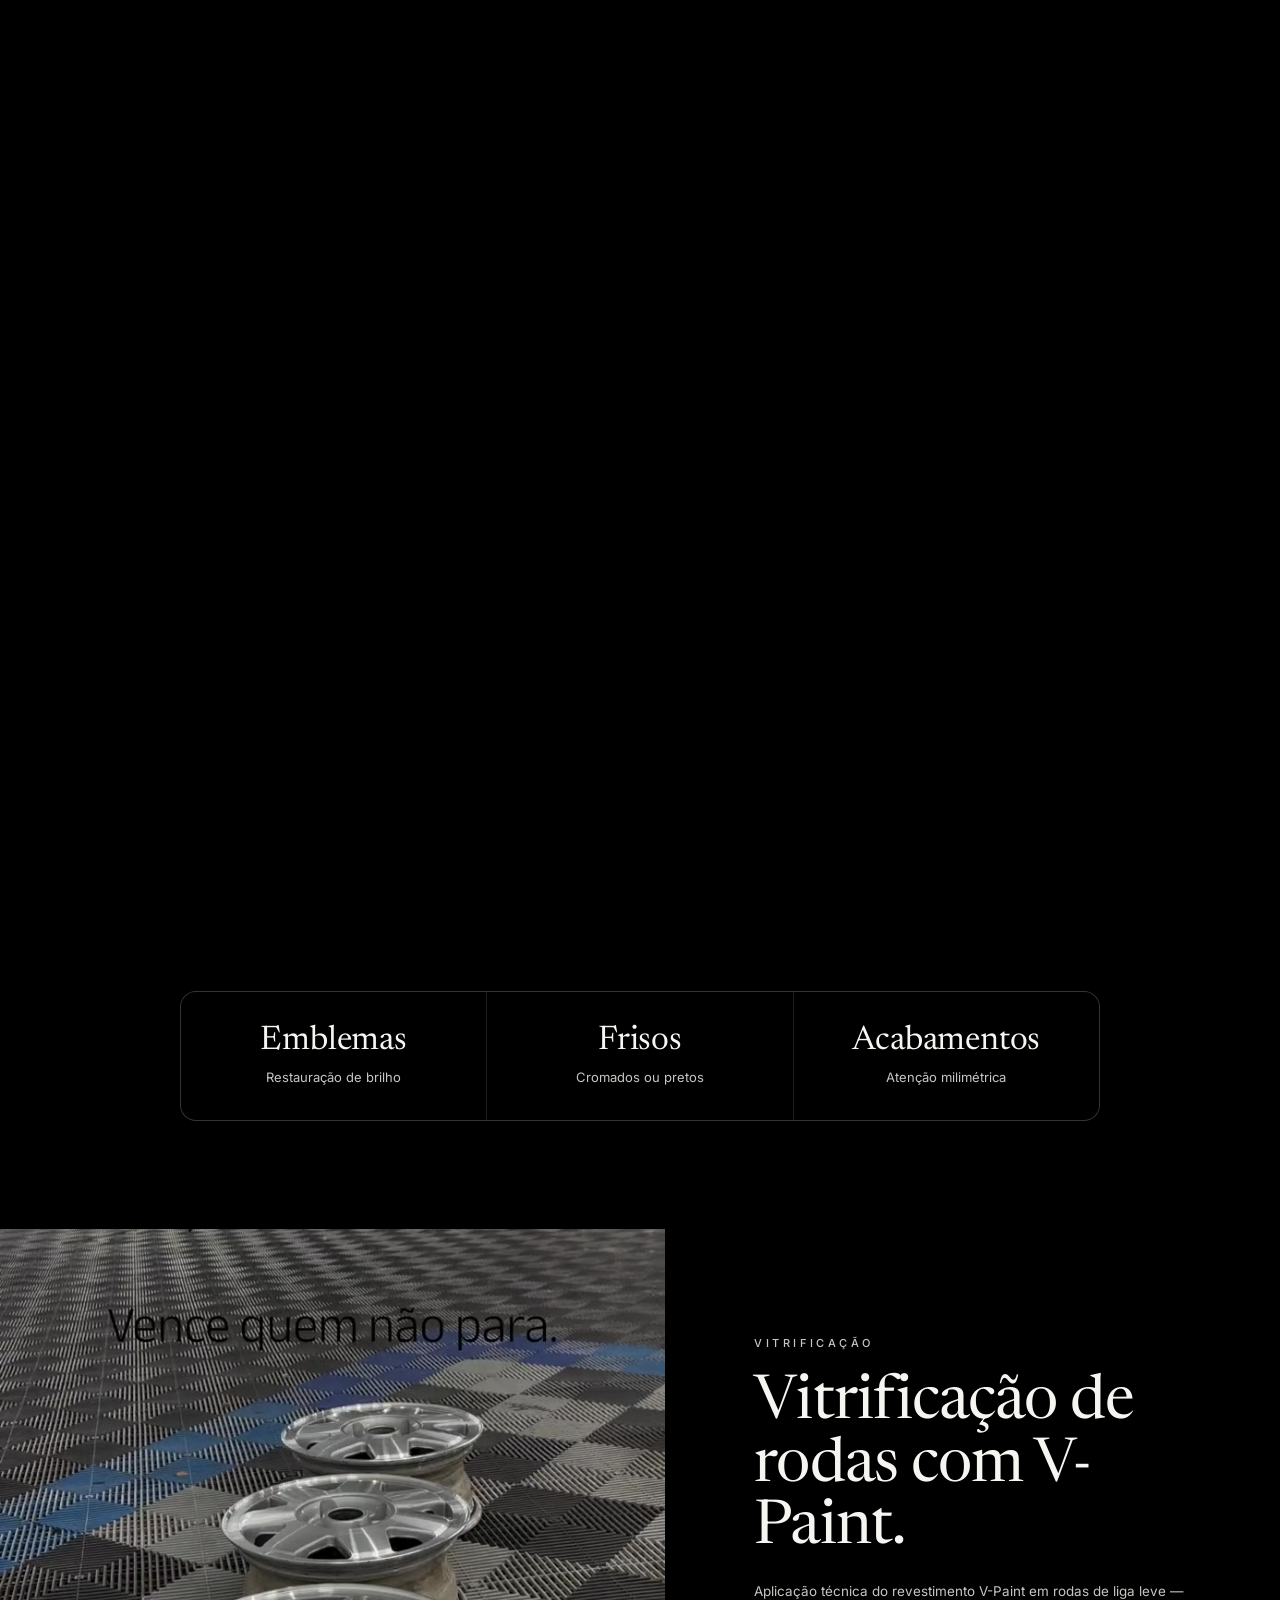
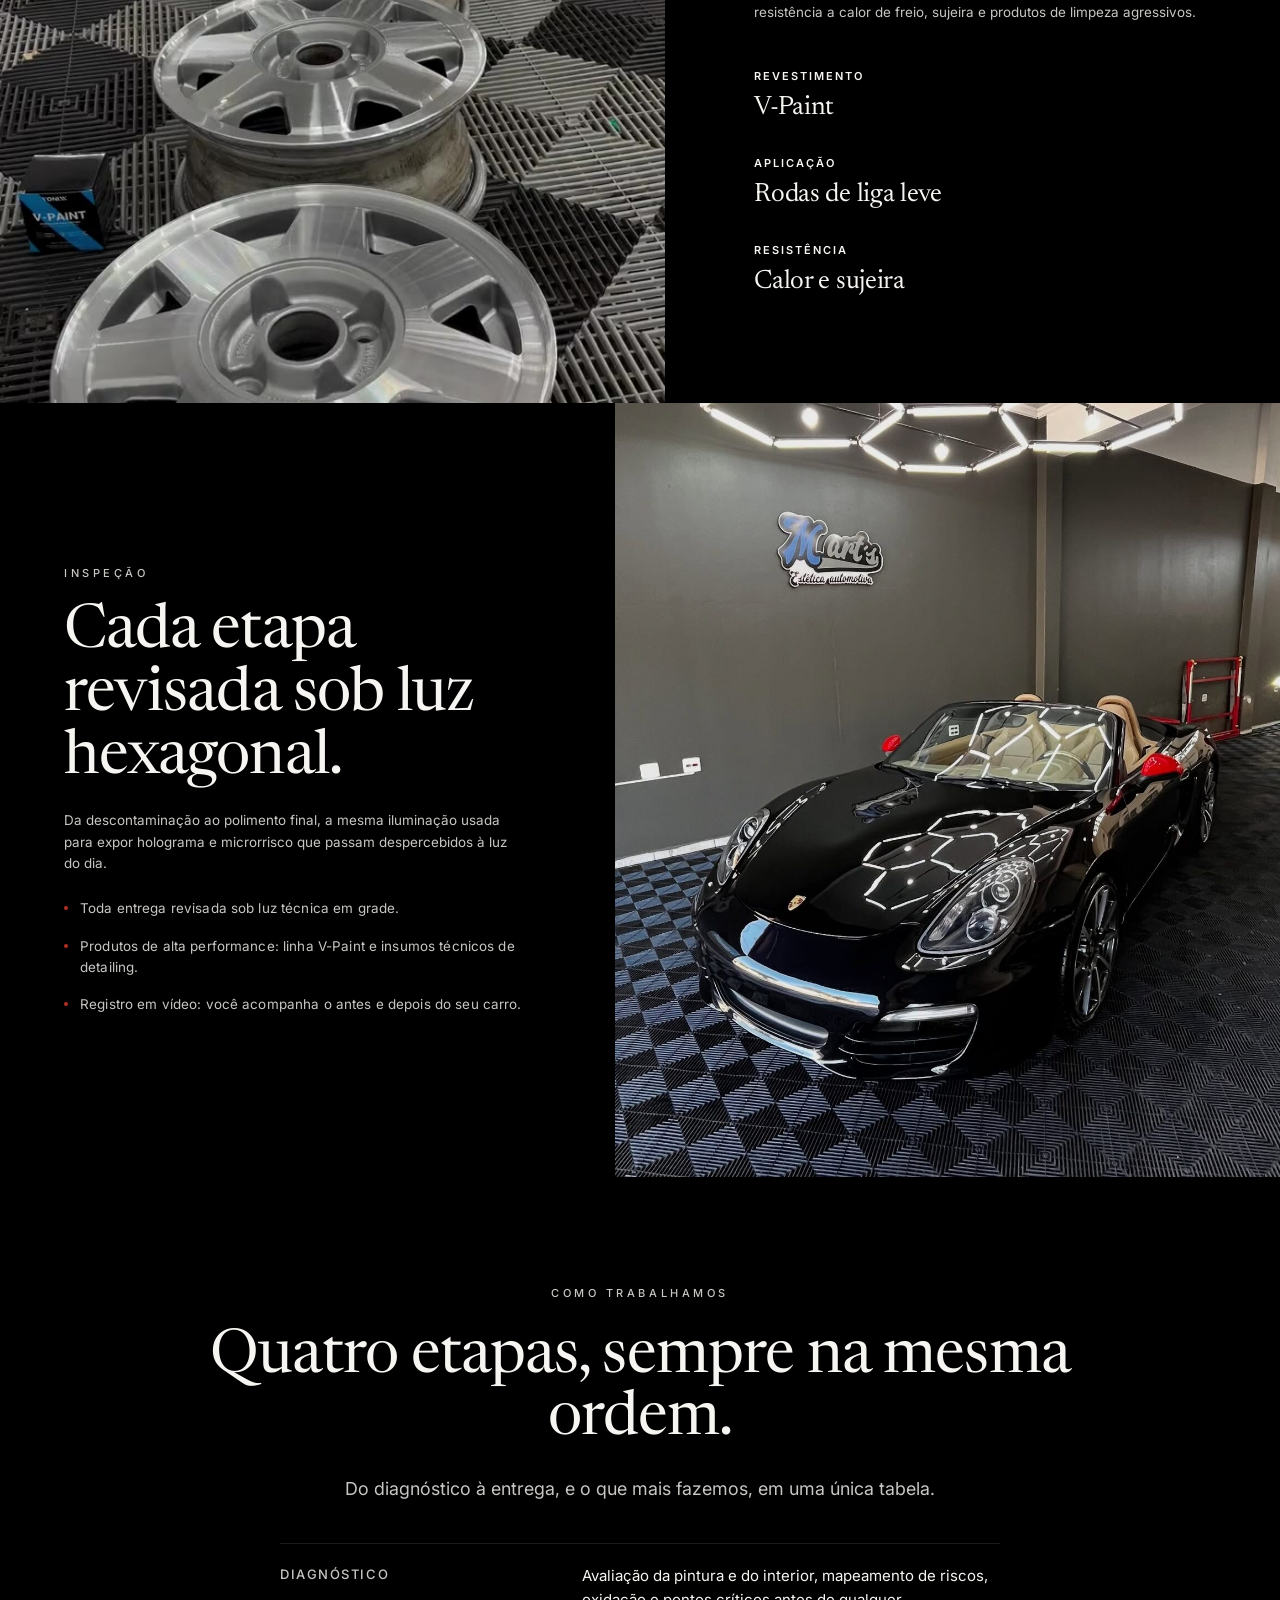
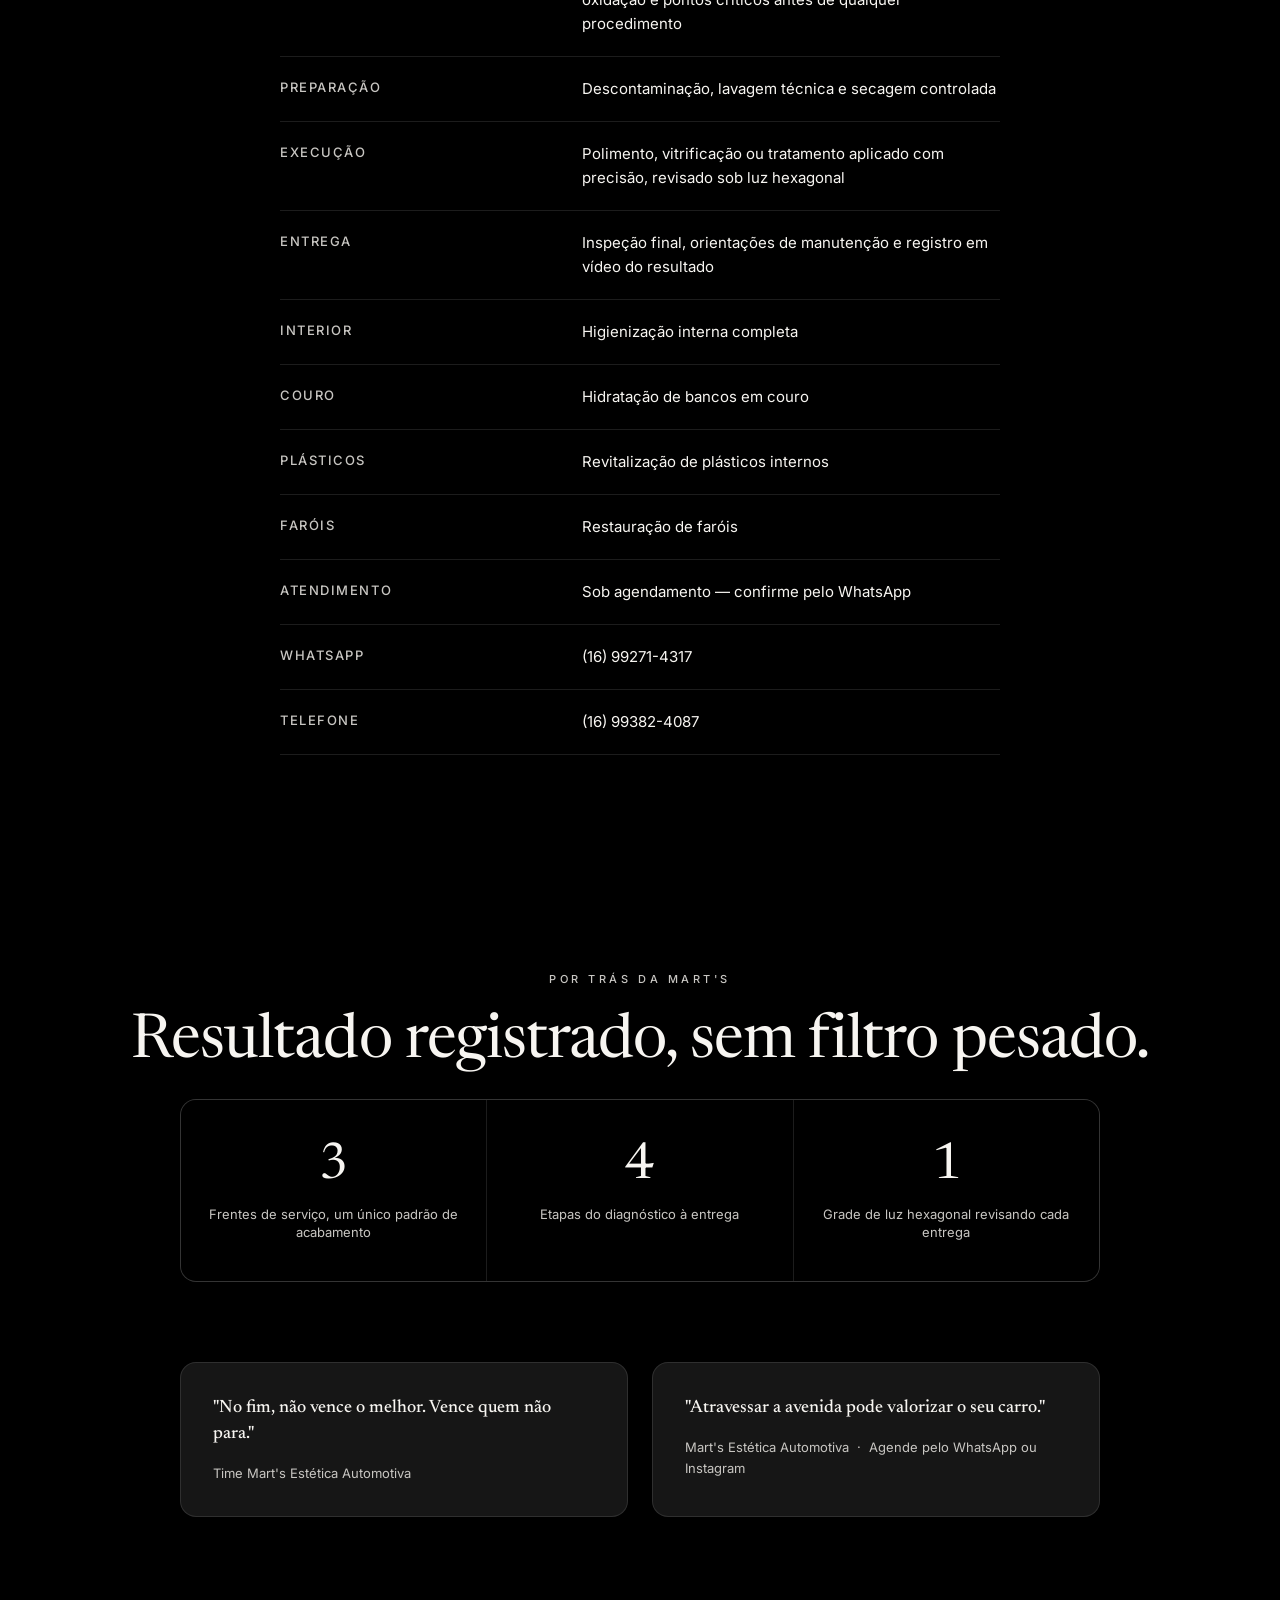
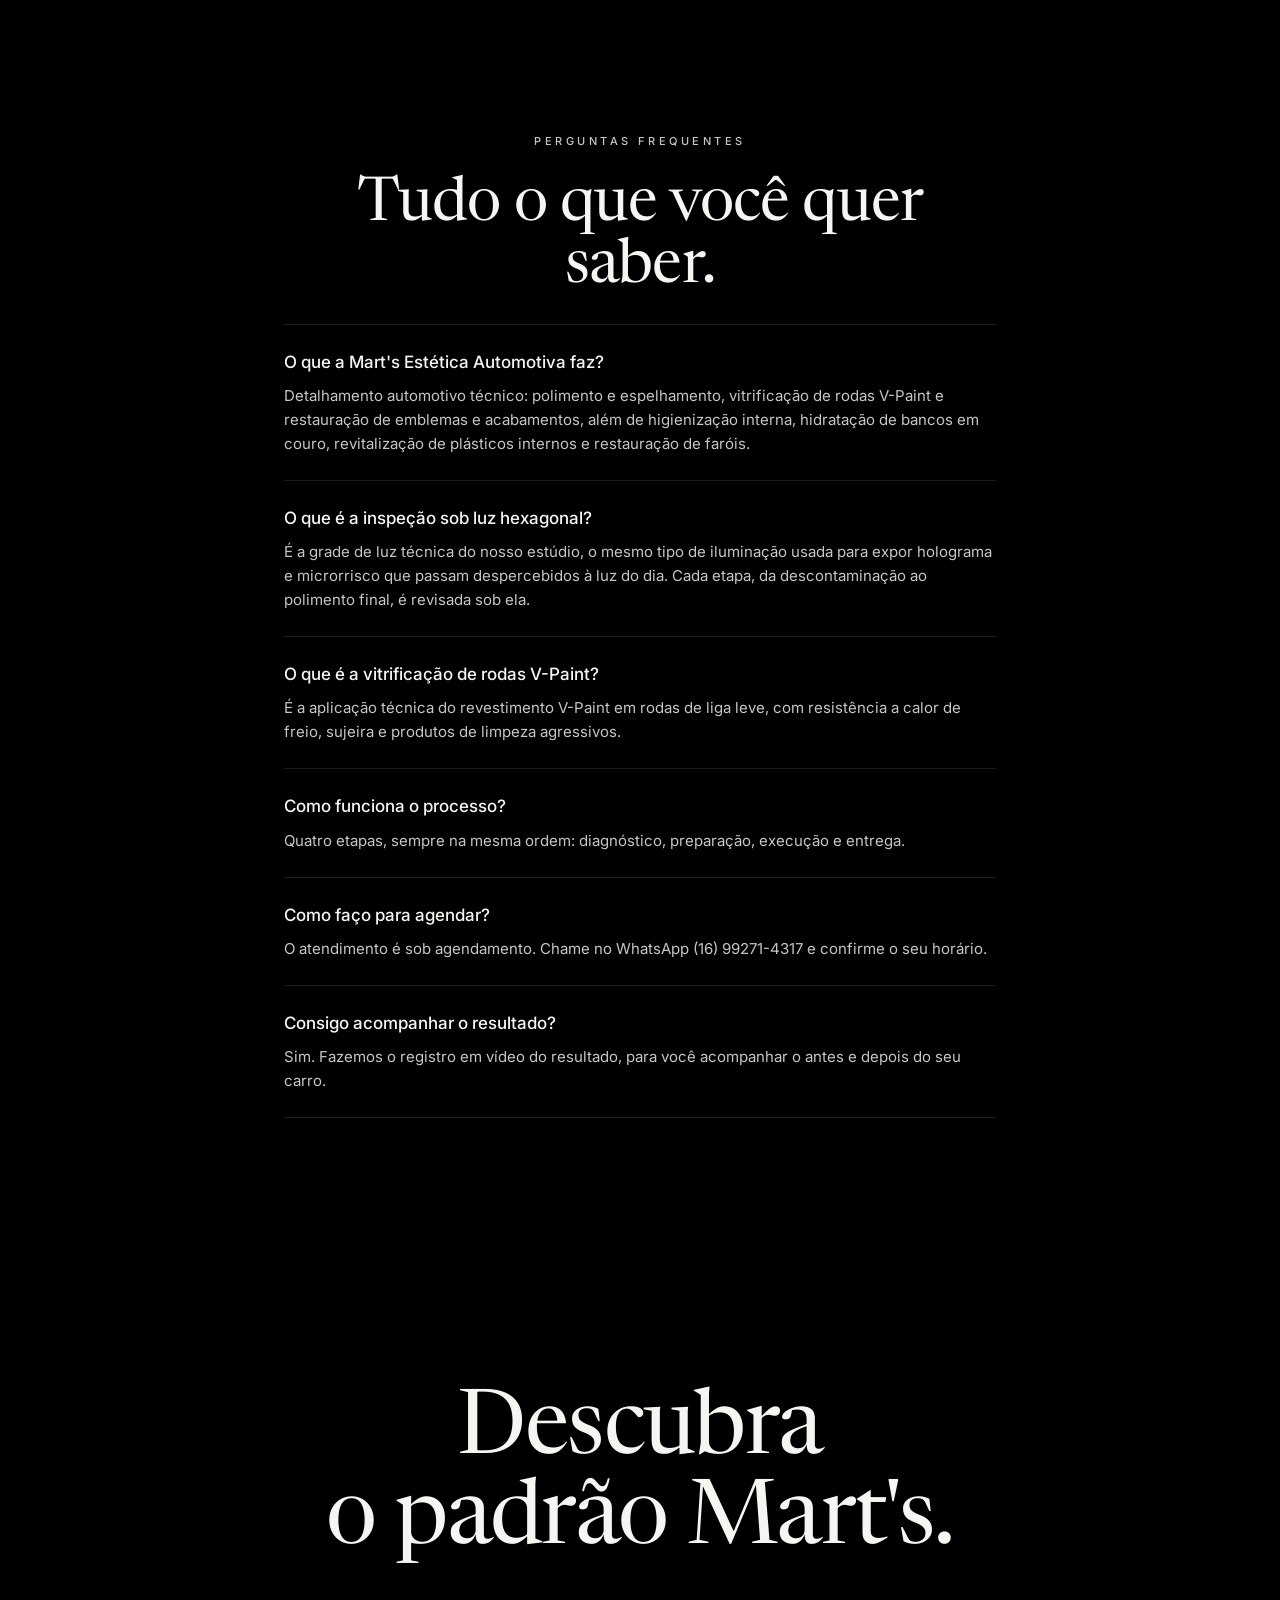
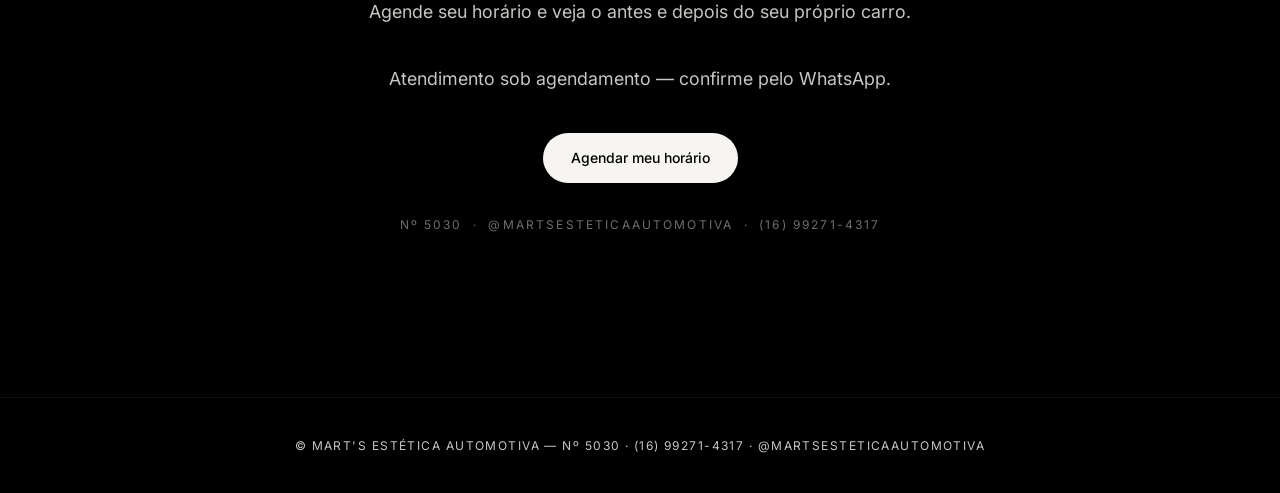
==== commit dbee37a5: "feat: migra conteúdo da Mart's Estética Automotiva para o molde ESTETICA Substitui o conteúdo da lan" ====
--- a/index.html
+++ b/index.html
@@ -3,19 +3,19 @@
 <head>
 <meta charset="UTF-8">
 <meta name="viewport" content="width=device-width, initial-scale=1.0">
-<title>Orient — Engenharia japonesa no seu pulso</title>
-<meta name="description" content="Relógio Orient: movimento de quartzo japonês com precisão de ±20s/mês, caixa em aço inoxidável 316L de 42mm e resistência à água de 5 ATM.">
+<title>Mart's Estética Automotiva — Detalhamento Técnico e Polimento Premium</title>
+<meta name="description" content="Mart's Estética Automotiva: polimento técnico, vitrificação de rodas V-Paint e detalhamento automotivo revisado sob iluminação de inspeção hexagonal. Agende pelo WhatsApp.">
 <meta name="theme-color" content="#000000">
 
 <!-- Open Graph — como o link aparece ao ser compartilhado. -->
-<meta property="og:type" content="website">
+<meta property="og:type" content="business.business">
 <meta property="og:locale" content="pt_BR">
-<meta property="og:title" content="Orient — Engenharia japonesa no seu pulso">
-<meta property="og:description" content="Movimento de quartzo japonês, caixa em aço 316L de 42mm e 5 ATM de resistência à água.">
-<meta property="og:image" content="assets/images/section-2-img-1-v2.png">
+<meta property="og:title" content="Mart's Estética Automotiva — O padrão Mart's de cuidado automotivo">
+<meta property="og:description" content="Polimento técnico, vitrificação V-Paint e detalhamento premium, revisado sob luz de inspeção hexagonal.">
+<meta property="og:image" content="assets/images/hero-porsche-poster.jpg">
 <meta name="twitter:card" content="summary_large_image">
 
-<link rel="icon" href="assets/images/logo_orient.png" type="image/png">
+<link rel="icon" href="assets/images/favicon-192.png" type="image/png">
 
 <link rel="preconnect" href="https://fonts.googleapis.com">
 <link rel="preconnect" href="https://fonts.gstatic.com" crossorigin>
@@ -25,15 +25,15 @@
 <body>
 
 <nav class="nav" aria-label="Principal">
-  <a href="#heroTrack" class="nav-logo" aria-label="Orient — início">
-    <img src="assets/images/logo_orient.png" width="1024" height="553" alt="Orient" loading="eager" decoding="async">
+  <a href="#heroTrack" class="nav-logo" aria-label="Mart's Estética Automotiva — início">
+    <img src="assets/images/logo-badge.png" width="500" height="306" alt="Logotipo Mart's Estética Automotiva" loading="eager" decoding="async">
   </a>
   <div class="nav-links">
-    <a href="#experience" class="nav-link">Experiência</a>
-    <a href="#movement" class="nav-link">Movimento</a>
-    <a href="#specs" class="nav-link">Especificações</a>
-  </div>
-  <a href="#buy" class="nav-buy">Comprar</a>
+    <a href="#experience" class="nav-link">Sobre</a>
+    <a href="#movement" class="nav-link">Serviços</a>
+    <a href="#specs" class="nav-link">Processo</a>
+  </div>
+  <a href="#buy" class="nav-buy">Agendar</a>
 </nav>
 
 <div class="hero-track" id="heroTrack">
@@ -45,7 +45,7 @@
         <video
           class="hero-video"
           id="heroVideo"
-          src="assets/videos/orient-watch.mp4"
+          src="assets/videos/hero-porsche.mp4"
           muted
           playsinline
           preload="auto"
@@ -60,40 +60,40 @@
 <!-- ============ ANCHOR (Hero copy, post-video) — DARK ============ -->
 <section class="ds dark anchor-section" id="experience">
   <div class="ds-container">
-    <span class="eyebrow">Orient — desde 1950</span>
+    <span class="eyebrow">Mart's Estética Automotiva</span>
     <h2 class="display-headline display-headline--statement">
-      <span class="display-headline-row">Engenharia japonesa.</span>
-      <span class="display-headline-row"><span class="accent">No seu pulso.</span></span>
+      <span class="display-headline-row">Sob a luz que não perdoa,</span>
+      <span class="display-headline-row"><span class="accent">seu carro não se esconde.</span></span>
     </h2>
     <p class="lede">
-      Movimento de quartzo de precisão. Caixa em aço inoxidável. Resistência à água certificada. O primeiro relógio que você compra para usar pelos próximos dez anos.
+      Cada polimento sai revisado sob iluminação técnica em grade hexagonal — o mesmo padrão usado para caçar holograma e microrrisco. É assim que a gente chama de pronto.
     </p>
     <div class="anchor-cta-row">
-      <a href="#buy" class="ds-btn ds-btn-primary">Comprar agora</a>
-      <a href="#specs" class="ds-btn ds-btn-secondary">Ver especificações</a>
+      <a href="https://wa.me/5516992714317?text=Ol%C3%A1%2C%20vim%20pelo%20site%20e%20quero%20agendar%20um%20servi%C3%A7o." class="ds-btn ds-btn-primary">Agendar no WhatsApp</a>
+      <a href="#specs" class="ds-btn ds-btn-secondary">Ver como trabalhamos</a>
     </div>
     <p class="trust-bar">
-      Mais de 70 anos fabricando relógios &nbsp;·&nbsp; Movimento desenvolvido no Japão
+      Inspeção sob luz hexagonal &nbsp;·&nbsp; Nº 5030 &nbsp;·&nbsp; (16) 99271-4317
     </p>
   </div>
 </section>
 
 <!-- ============ WATCH PHOTO DUO — full bleed ============ -->
-<section class="watch-duo-section ds dark" aria-label="Fotografias do relógio Orient">
+<section class="watch-duo-section ds dark" aria-label="Fotografias de trabalhos da Mart's Estética Automotiva">
   <div class="watch-duo-grid">
     <img
-      src="assets/images/section-2-img-1-v2.png"
-      width="1920"
-      height="2160"
-      alt="Relógio Orient em estúdio, fundo escuro."
+      src="assets/images/interior-boxster.jpg"
+      width="1400"
+      height="1400"
+      alt="Interior em couro caramelo de um Porsche Boxster higienizado e hidratado pela Mart's Estética Automotiva"
       loading="lazy"
       decoding="async"
     >
     <img
-      src="assets/images/section-2-img-2-v2.png"
-      width="1920"
-      height="2160"
-      alt="Relógio Orient no pulso."
+      src="assets/images/farol-boxster.jpg"
+      width="1400"
+      height="1400"
+      alt="Ângulo frontal do farol dianteiro do Porsche Boxster com reflexos impecáveis"
       loading="lazy"
       decoding="async"
     >
@@ -106,18 +106,18 @@
     <div class="caixa-reveal__pin">
       <div class="caixa-reveal__copy">
         <h2 class="caixa-reveal__headline">
-          <span class="caixa-reveal__headline-line">O relógio que você usa</span>
-          <span class="caixa-reveal__headline-line caixa-reveal__accent">hoje. E daqui a dez anos.</span>
+          <span class="caixa-reveal__headline-line">Detalhe também é</span>
+          <span class="caixa-reveal__headline-line caixa-reveal__accent">o que ninguém vê de cara.</span>
         </h2>
         <p class="caixa-reveal__sub">
-          Engenharia japonesa. Construção em aço. Resistência certificada. Pelo preço de um jantar bom.
+          Trilho do teto solar, frestas, cava de roda, vão de porta. É nesses pontos que a diferença entre uma lavagem comum e um detalhamento técnico fica evidente.
         </p>
       </div>
 
       <div class="caixa-reveal__video-wrap">
         <video
           class="caixa-reveal__video"
-          src="assets/videos/caixa-scrub.mp4"
+          src="assets/videos/tour-marts.mp4"
           muted
           playsinline
           preload="auto"
@@ -134,34 +134,34 @@
 <section class="ds feature-section feature-movement-split feature-movement-split--light" id="movement">
   <div class="movement-split-wrap">
     <div class="movement-split-copy">
-      <span class="eyebrow">Movimento</span>
+      <span class="eyebrow">Polimento</span>
       <h2 class="section-headline">
-        Quartzo japonês. Precisão de ±20 segundos por mês.
+        Polimento e Espelhamento.
       </h2>
       <p class="movement-lede">
-        Por dentro, um movimento de quartzo desenvolvido pela Orient. A mesma engenharia de relógios mecânicos dez vezes mais caros.
+        Correção de pintura em múltiplas etapas, remoção de holograma e microrrisco, acabamento espelhado revisado sob luz hexagonal.
       </p>
       <dl class="movement-spec-list">
         <div class="movement-spec-row">
-          <dt class="movement-spec-label">Precisão de movimento</dt>
-          <dd class="movement-spec-value">±20s/mês</dd>
-        </div>
-        <div class="movement-spec-row">
-          <dt class="movement-spec-label">Autonomia da bateria</dt>
-          <dd class="movement-spec-value">3 anos</dd>
-        </div>
-        <div class="movement-spec-row">
-          <dt class="movement-spec-label">Calendário com data</dt>
-          <dd class="movement-spec-value">Auto.</dd>
+          <dt class="movement-spec-label">Correção de pintura</dt>
+          <dd class="movement-spec-value">Múltiplas etapas</dd>
+        </div>
+        <div class="movement-spec-row">
+          <dt class="movement-spec-label">Remoção</dt>
+          <dd class="movement-spec-value">Holograma e microrrisco</dd>
+        </div>
+        <div class="movement-spec-row">
+          <dt class="movement-spec-label">Acabamento</dt>
+          <dd class="movement-spec-value">Espelhado</dd>
         </div>
       </dl>
     </div>
     <div class="movement-split-visual">
       <img
-        src="assets/images/section-movimento-img-v3.jpg"
-        width="5504"
-        height="3072"
-        alt="Case back em safira Orient — vista do movimento e gravações, fundo escuro."
+        src="assets/images/capo-hexagono.jpg"
+        width="1400"
+        height="1400"
+        alt="Capô preto perfeitamente polido refletindo a luz técnica hexagonal do estúdio Mart's"
         loading="lazy"
         decoding="async"
       >
@@ -175,18 +175,18 @@
     <div class="case-scroll-pin">
       <div class="ds-container case-scroll-content">
         <div class="case-scroll-copy">
-          <span class="eyebrow">Construção</span>
+          <span class="eyebrow">Restauração</span>
           <h2 class="section-headline">
-            Aço inoxidável escovado. 42mm.<br>
-            Sem concessões
+            Emblemas e acabamentos.<br>
+            Detalhes que assinam o carro
           </h2>
           <p class="lede">
-            A caixa é usinada em aço inoxidável e finalizada com escovação satinada. Resistente a arranhões do dia a dia. A proporção exata entre funcionalidade e elegância.
+            Restauração de brilho em emblemas, frisos e acabamentos cromados ou pretos — com atenção milimétrica.
           </p>
         </div>
         <div class="case-scroll-image-shell">
           <div class="feature-image case-scroll-image">
-            <img src="assets/images/section-construcao.png" alt="Vista lateral da caixa em aço inoxidável escovado do relógio Orient" loading="lazy" decoding="async">
+            <img src="assets/images/emblema-boxster.jpg" alt="Close-up do emblema traseiro Porsche Boxster restaurado, demonstrando o acabamento em detalhes e frisos" loading="lazy" decoding="async">
           </div>
         </div>
       </div>
@@ -195,16 +195,16 @@
   <div class="ds-container case-callouts-container">
     <div class="callouts">
       <div class="callout">
-        <p class="callout-value">316L</p>
-        <p class="callout-label">Aço inoxidável cirúrgico</p>
+        <p class="callout-value">Emblemas</p>
+        <p class="callout-label">Restauração de brilho</p>
       </div>
       <div class="callout">
-        <p class="callout-value">Mineral</p>
-        <p class="callout-label">Cristal endurecido</p>
+        <p class="callout-value">Frisos</p>
+        <p class="callout-label">Cromados ou pretos</p>
       </div>
       <div class="callout">
-        <p class="callout-value">42 × 11</p>
-        <p class="callout-label">Diâmetro × espessura (mm)</p>
+        <p class="callout-value">Acabamentos</p>
+        <p class="callout-label">Atenção milimétrica</p>
       </div>
     </div>
   </div>
@@ -215,34 +215,34 @@
   <div class="movement-split-wrap">
     <div class="movement-split-visual">
       <img
-        src="assets/images/image-coroa.jpg"
-        width="5504"
-        height="3072"
-        alt="Coroa rosqueada Orient — construção selada para resistência à água."
+        src="assets/images/vpaint-rodas-poster.jpg"
+        width="720"
+        height="1280"
+        alt="Aplicação do revestimento V-Paint em rodas de liga leve na Mart's Estética Automotiva"
         loading="lazy"
         decoding="async"
       >
     </div>
     <div class="movement-split-copy">
-      <span class="eyebrow">Resistência</span>
+      <span class="eyebrow">Vitrificação</span>
       <h2 class="section-headline">
-        Water Resist 50m. Use na chuva. No mar. Na piscina.
+        Vitrificação de rodas com V-Paint.
       </h2>
       <p class="movement-lede">
-        Certificação 5 ATM. Lave as mãos, tome banho, nade na piscina ou enfrente uma tempestade sem pensar duas vezes. A vedação é testada à pressão equivalente a 50 metros de profundidade. Você nunca mais precisa tirar o relógio.
+        Aplicação técnica do revestimento V-Paint em rodas de liga leve — resistência a calor de freio, sujeira e produtos de limpeza agressivos.
       </p>
       <dl class="movement-spec-list">
         <div class="movement-spec-row">
-          <dt class="movement-spec-label">Profundidade certificada</dt>
-          <dd class="movement-spec-value">5 ATM · 50 m</dd>
-        </div>
-        <div class="movement-spec-row">
-          <dt class="movement-spec-label">Vedação</dt>
-          <dd class="movement-spec-value">Borracha selada</dd>
-        </div>
-        <div class="movement-spec-row">
-          <dt class="movement-spec-label">Coroa</dt>
-          <dd class="movement-spec-value">Rosqueada</dd>
+          <dt class="movement-spec-label">Revestimento</dt>
+          <dd class="movement-spec-value">V-Paint</dd>
+        </div>
+        <div class="movement-spec-row">
+          <dt class="movement-spec-label">Aplicação</dt>
+          <dd class="movement-spec-value">Rodas de liga leve</dd>
+        </div>
+        <div class="movement-spec-row">
+          <dt class="movement-spec-label">Resistência</dt>
+          <dd class="movement-spec-value">Calor e sujeira</dd>
         </div>
       </dl>
     </div>
@@ -253,23 +253,23 @@
 <section class="ds feature-section feature-movement-split feature-movement-split--light" id="dial">
   <div class="movement-split-wrap">
     <div class="movement-split-copy">
-      <span class="eyebrow">Mostrador</span>
+      <span class="eyebrow">Inspeção</span>
       <h2 class="section-headline">
-        Você lê a hora em meio segundo. De propósito.
+        Cada etapa revisada sob luz hexagonal.
       </h2>
       <p class="movement-lede movement-lede--dial">
-        O mostrador foi projetado para uma única função: comunicar tempo com clareza absoluta.
+        Da descontaminação ao polimento final, a mesma iluminação usada para expor holograma e microrrisco que passam despercebidos à luz do dia.
       </p>
-      <ul class="movement-point-list" aria-label="Detalhes do mostrador">
-        <li>Numerais arábicos em alto contraste.</li>
-        <li>Ponteiros com índice vermelho de orientação.</li>
-        <li>Marcadores às 3, 6 e 9 destacados em vermelho para leitura rápida em qualquer ângulo.</li>
+      <ul class="movement-point-list" aria-label="Detalhes da inspeção">
+        <li>Toda entrega revisada sob luz técnica em grade.</li>
+        <li>Produtos de alta performance: linha V-Paint e insumos técnicos de detailing.</li>
+        <li>Registro em vídeo: você acompanha o antes e depois do seu carro.</li>
       </ul>
     </div>
     <div class="movement-split-visual">
       <img
-        src="assets/images/section-mostrador.png"
-        alt="Mostrador Orient"
+        src="assets/images/boxster-garagem.jpg"
+        alt="Porsche Boxster preto sob a grade de luzes hexagonais do estúdio Mart's Estética Automotiva"
         loading="lazy"
         decoding="async"
       >
@@ -280,24 +280,24 @@
 <!-- ============ SPECS TABLE — LIGHT ============ -->
 <section class="ds specs-section" id="specs">
   <div class="ds-container">
-    <span class="eyebrow">Especificações</span>
-    <h2 class="section-headline">Cada detalhe, projetado.</h2>
+    <span class="eyebrow">Como trabalhamos</span>
+    <h2 class="section-headline">Quatro etapas, sempre na mesma ordem.</h2>
     <p class="lede">
-      Tudo o que você precisa saber, em uma única tabela.
+      Do diagnóstico à entrega, e o que mais fazemos, em uma única tabela.
     </p>
 
     <dl class="specs-table">
-      <div class="specs-row"><dt class="specs-key">Movimento</dt><dd class="specs-value">Quartzo Orient japonês</dd></div>
-      <div class="specs-row"><dt class="specs-key">Precisão</dt><dd class="specs-value">±20 segundos / mês</dd></div>
-      <div class="specs-row"><dt class="specs-key">Caixa</dt><dd class="specs-value">Aço inoxidável 316L escovado</dd></div>
-      <div class="specs-row"><dt class="specs-key">Diâmetro</dt><dd class="specs-value">42 mm</dd></div>
-      <div class="specs-row"><dt class="specs-key">Espessura</dt><dd class="specs-value">11 mm</dd></div>
-      <div class="specs-row"><dt class="specs-key">Cristal</dt><dd class="specs-value">Mineral endurecido</dd></div>
-      <div class="specs-row"><dt class="specs-key">Resistência</dt><dd class="specs-value">5 ATM (50 m)</dd></div>
-      <div class="specs-row"><dt class="specs-key">Pulseira</dt><dd class="specs-value">Silicone hipoalergênico perfurado</dd></div>
-      <div class="specs-row"><dt class="specs-key">Bateria</dt><dd class="specs-value">3 anos de autonomia</dd></div>
-      <div class="specs-row"><dt class="specs-key">Calendário</dt><dd class="specs-value">Data automática</dd></div>
-      <div class="specs-row"><dt class="specs-key">Garantia</dt><dd class="specs-value">1 ano internacional Orient</dd></div>
+      <div class="specs-row"><dt class="specs-key">Diagnóstico</dt><dd class="specs-value">Avaliação da pintura e do interior, mapeamento de riscos, oxidação e pontos críticos antes de qualquer procedimento</dd></div>
+      <div class="specs-row"><dt class="specs-key">Preparação</dt><dd class="specs-value">Descontaminação, lavagem técnica e secagem controlada</dd></div>
+      <div class="specs-row"><dt class="specs-key">Execução</dt><dd class="specs-value">Polimento, vitrificação ou tratamento aplicado com precisão, revisado sob luz hexagonal</dd></div>
+      <div class="specs-row"><dt class="specs-key">Entrega</dt><dd class="specs-value">Inspeção final, orientações de manutenção e registro em vídeo do resultado</dd></div>
+      <div class="specs-row"><dt class="specs-key">Interior</dt><dd class="specs-value">Higienização interna completa</dd></div>
+      <div class="specs-row"><dt class="specs-key">Couro</dt><dd class="specs-value">Hidratação de bancos em couro</dd></div>
+      <div class="specs-row"><dt class="specs-key">Plásticos</dt><dd class="specs-value">Revitalização de plásticos internos</dd></div>
+      <div class="specs-row"><dt class="specs-key">Faróis</dt><dd class="specs-value">Restauração de faróis</dd></div>
+      <div class="specs-row"><dt class="specs-key">Atendimento</dt><dd class="specs-value">Sob agendamento — confirme pelo WhatsApp</dd></div>
+      <div class="specs-row"><dt class="specs-key">WhatsApp</dt><dd class="specs-value">(16) 99271-4317</dd></div>
+      <div class="specs-row"><dt class="specs-key">Telefone</dt><dd class="specs-value">(16) 99382-4087</dd></div>
     </dl>
   </div>
 </section>
@@ -305,38 +305,38 @@
 <!-- ============ SOCIAL PROOF — DARK ============ -->
 <section class="ds dark social-section">
   <div class="ds-container">
-    <span class="eyebrow">Por trás da marca</span>
+    <span class="eyebrow">Por trás da Mart's</span>
     <h2 class="section-headline">
-      A marca preferida de quem entende de relógio.
+      Resultado registrado, sem filtro pesado.
     </h2>
 
     <div class="stats-grid">
       <div class="stat">
-        <p class="stat-value">70+</p>
-        <p class="stat-label">Anos fabricando relógios desde 1950</p>
+        <p class="stat-value">3</p>
+        <p class="stat-label">Frentes de serviço, um único padrão de acabamento</p>
       </div>
       <div class="stat">
-        <p class="stat-value">+50</p>
-        <p class="stat-label">Países distribuídos no mundo</p>
+        <p class="stat-value">4</p>
+        <p class="stat-label">Etapas do diagnóstico à entrega</p>
       </div>
       <div class="stat">
-        <p class="stat-value">Top 5</p>
-        <p class="stat-label">Maiores fabricantes japoneses</p>
+        <p class="stat-value">1</p>
+        <p class="stat-label">Grade de luz hexagonal revisando cada entrega</p>
       </div>
     </div>
 
     <div class="testimonials">
       <div class="testimonial">
         <p class="testimonial-quote">
-          "Comprei como meu primeiro relógio há 4 anos. Uso todo dia, no trabalho e na praia. Nunca atrasou um minuto."
+          "No fim, não vence o melhor. Vence quem não para."
         </p>
-        <p class="testimonial-author">Rafael M. &nbsp;·&nbsp; Engenheiro</p>
+        <p class="testimonial-author">Time Mart's Estética Automotiva</p>
       </div>
       <div class="testimonial">
         <p class="testimonial-quote">
-          "Achei que ia ser só mais um relógio bonito. Está no meu pulso há 3 anos sem nenhum problema."
+          "Atravessar a avenida pode valorizar o seu carro."
         </p>
-        <p class="testimonial-author">Lucas P. &nbsp;·&nbsp; Advogado</p>
+        <p class="testimonial-author">Mart's Estética Automotiva &nbsp;·&nbsp; Agende pelo WhatsApp ou Instagram</p>
       </div>
     </div>
   </div>
@@ -350,28 +350,28 @@
 
     <div class="faq-list">
       <div class="faq-item">
-        <p class="faq-question">Por que escolher Orient e não uma marca mais conhecida?</p>
-        <p class="faq-answer">Orient é uma das maiores fabricantes japonesas de relógios — pertence ao mesmo grupo da Seiko. A diferença é que Orient não investe em marketing global, então você paga pela engenharia, não pela publicidade.</p>
-      </div>
-      <div class="faq-item">
-        <p class="faq-question">O movimento é fabricado no Japão?</p>
-        <p class="faq-answer">Sim. O movimento de quartzo é desenvolvido e calibrado nas fábricas da Orient no Japão.</p>
-      </div>
-      <div class="faq-item">
-        <p class="faq-question">Posso nadar com ele?</p>
-        <p class="faq-answer">Sim. Com 5 ATM de resistência (50 metros), você pode usar no banho, na piscina e em natação recreativa. Para mergulho profissional, recomendamos modelos específicos.</p>
-      </div>
-      <div class="faq-item">
-        <p class="faq-question">A pulseira pode ser trocada?</p>
-        <p class="faq-answer">Sim. A pulseira é padrão de 22mm e pode ser substituída por qualquer modelo compatível — couro, aço, nylon.</p>
-      </div>
-      <div class="faq-item">
-        <p class="faq-question">Qual a garantia?</p>
-        <p class="faq-answer">1 ano de garantia internacional Orient cobrindo defeitos de fabricação. Suporte em rede autorizada no Brasil.</p>
-      </div>
-      <div class="faq-item">
-        <p class="faq-question">Como é a precisão comparada a um smartwatch?</p>
-        <p class="faq-answer">Diferente. Um smartwatch depende de bateria diária e atualizações. Este relógio mantém precisão de ±20 segundos por mês com 3 anos de autonomia. Você nunca tira do pulso.</p>
+        <p class="faq-question">O que a Mart's Estética Automotiva faz?</p>
+        <p class="faq-answer">Detalhamento automotivo técnico: polimento e espelhamento, vitrificação de rodas V-Paint e restauração de emblemas e acabamentos, além de higienização interna, hidratação de bancos em couro, revitalização de plásticos internos e restauração de faróis.</p>
+      </div>
+      <div class="faq-item">
+        <p class="faq-question">O que é a inspeção sob luz hexagonal?</p>
+        <p class="faq-answer">É a grade de luz técnica do nosso estúdio, o mesmo tipo de iluminação usada para expor holograma e microrrisco que passam despercebidos à luz do dia. Cada etapa, da descontaminação ao polimento final, é revisada sob ela.</p>
+      </div>
+      <div class="faq-item">
+        <p class="faq-question">O que é a vitrificação de rodas V-Paint?</p>
+        <p class="faq-answer">É a aplicação técnica do revestimento V-Paint em rodas de liga leve, com resistência a calor de freio, sujeira e produtos de limpeza agressivos.</p>
+      </div>
+      <div class="faq-item">
+        <p class="faq-question">Como funciona o processo?</p>
+        <p class="faq-answer">Quatro etapas, sempre na mesma ordem: diagnóstico, preparação, execução e entrega.</p>
+      </div>
+      <div class="faq-item">
+        <p class="faq-question">Como faço para agendar?</p>
+        <p class="faq-answer">O atendimento é sob agendamento. Chame no WhatsApp (16) 99271-4317 e confirme o seu horário.</p>
+      </div>
+      <div class="faq-item">
+        <p class="faq-question">Consigo acompanhar o resultado?</p>
+        <p class="faq-answer">Sim. Fazemos o registro em vídeo do resultado, para você acompanhar o antes e depois do seu carro.</p>
       </div>
     </div>
   </div>
@@ -381,25 +381,25 @@
 <section class="ds dark final-cta-section" id="buy">
   <div class="ds-container narrow">
     <h2 class="display-headline display-headline--statement">
-      <span class="display-headline-row">Feito para durar</span>
-      <span class="display-headline-row">mais que tendências.</span>
+      <span class="display-headline-row">Descubra</span>
+      <span class="display-headline-row">o padrão Mart's.</span>
     </h2>
     <p class="lede">
-      Outros relógios param em seis meses. Este é diferente.
+      Agende seu horário e veja o antes e depois do seu próprio carro.
     </p>
     <p class="lede">
-      É o tipo de objeto que você usa hoje e ainda estará no seu pulso na próxima década.
-    </p>
-    <a href="#" class="ds-btn ds-btn-primary">Comprar agora</a>
+      Atendimento sob agendamento — confirme pelo WhatsApp.
+    </p>
+    <a href="https://wa.me/5516992714317?text=Ol%C3%A1%2C%20vim%20pelo%20site%20e%20quero%20agendar%20um%20servi%C3%A7o." class="ds-btn ds-btn-primary">Agendar meu horário</a>
     <p class="risk-reversal">
-      Frete grátis &nbsp;·&nbsp; 7 dias para troca &nbsp;·&nbsp; 1 ano de garantia Orient
+      Nº 5030 &nbsp;·&nbsp; @martsesteticaautomotiva &nbsp;·&nbsp; (16) 99271-4317
     </p>
   </div>
 </section>
 
 <!-- ============ FOOTER ============ -->
 <footer class="ds-footer">
-  © Orient — Made in Japan since 1950
+  © Mart's Estética Automotiva — Nº 5030 · (16) 99271-4317 · @martsesteticaautomotiva
 </footer>
 
 <!-- Cada efeito de scroll vive em seu próprio arquivo, na mesma ordem em que
